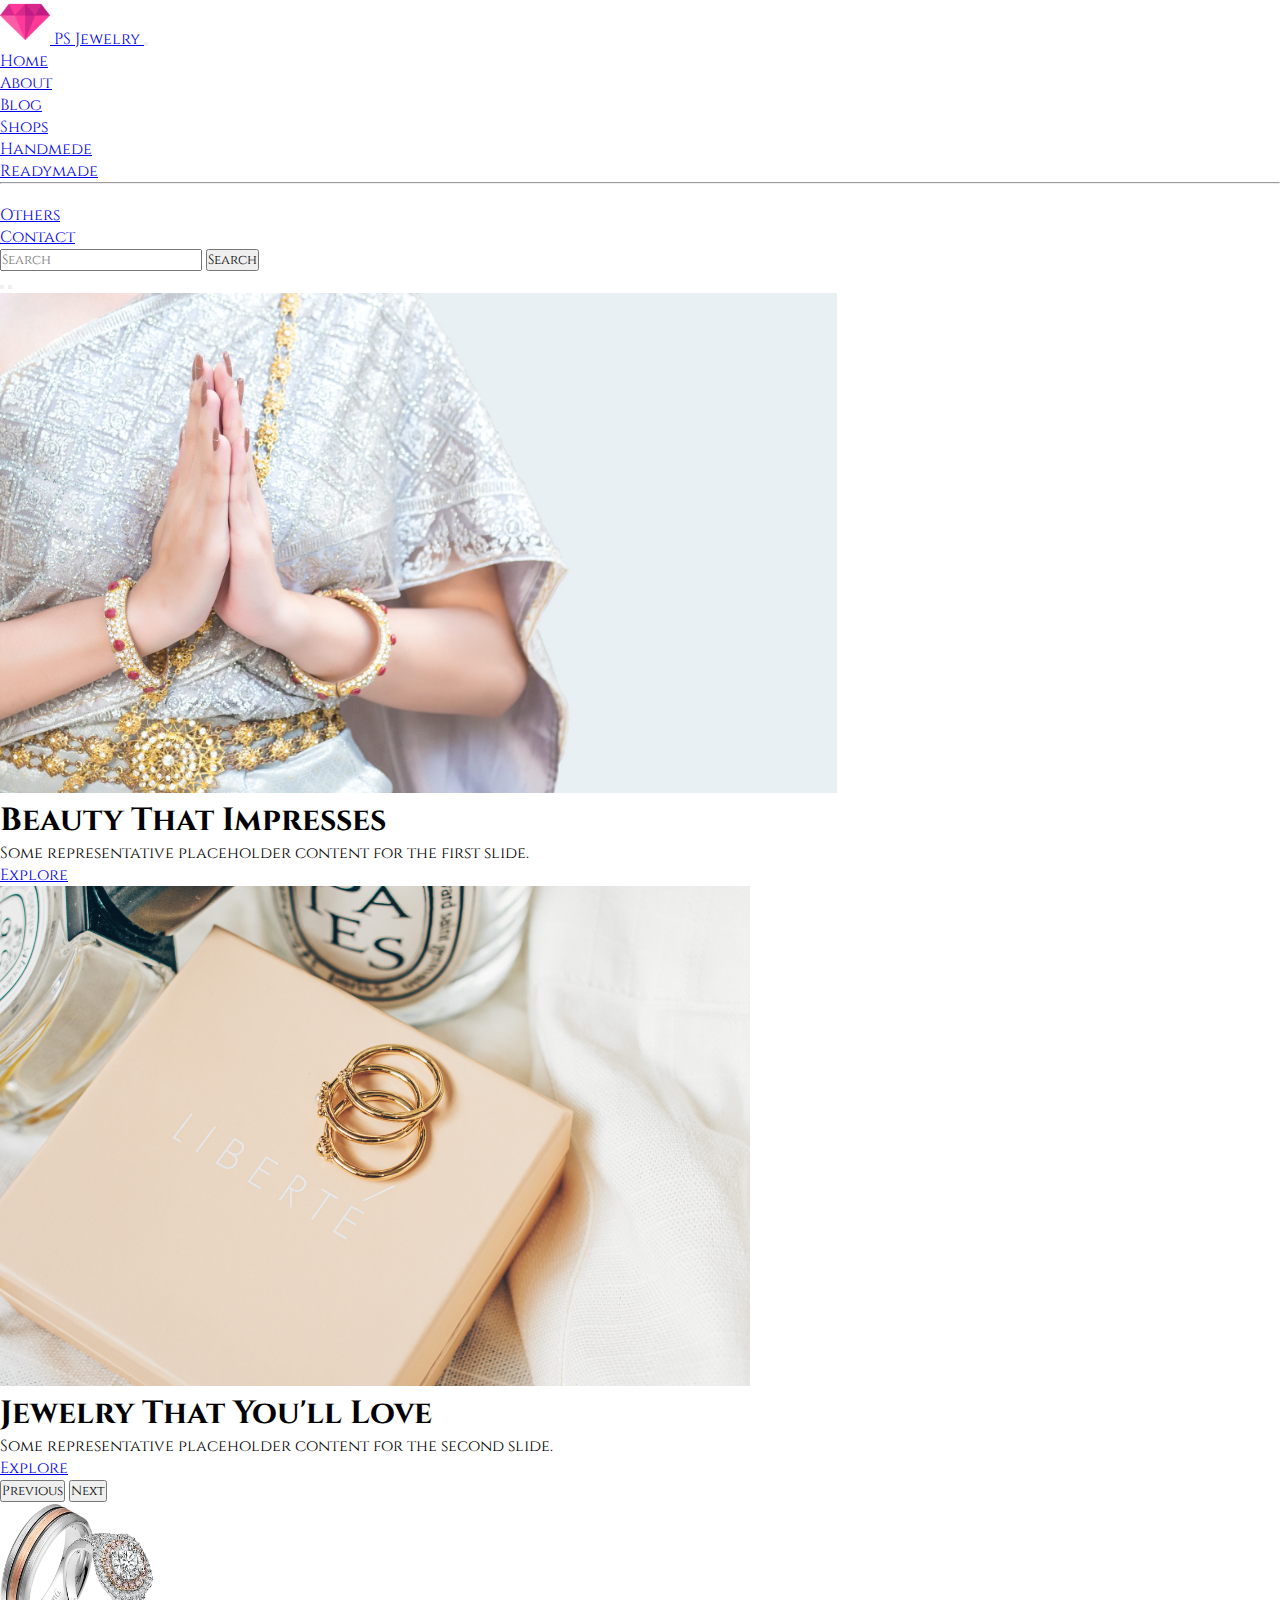
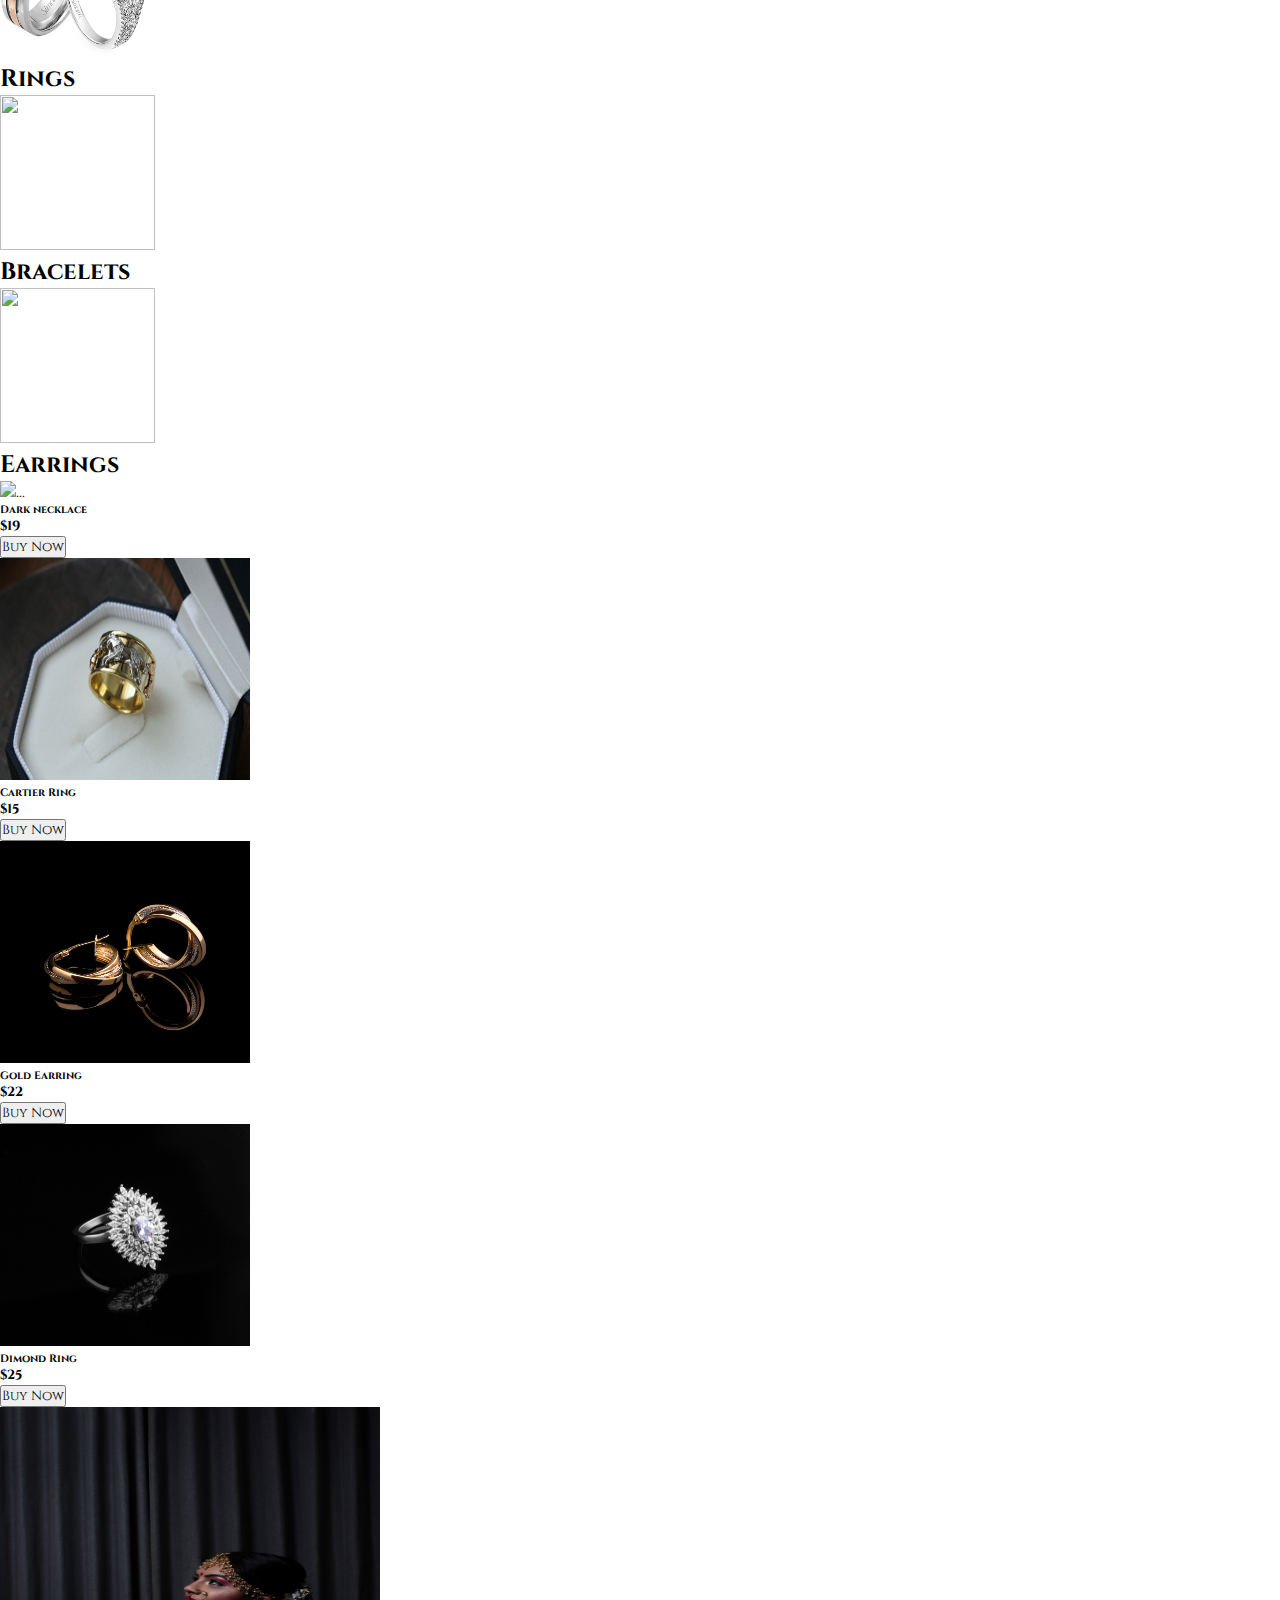
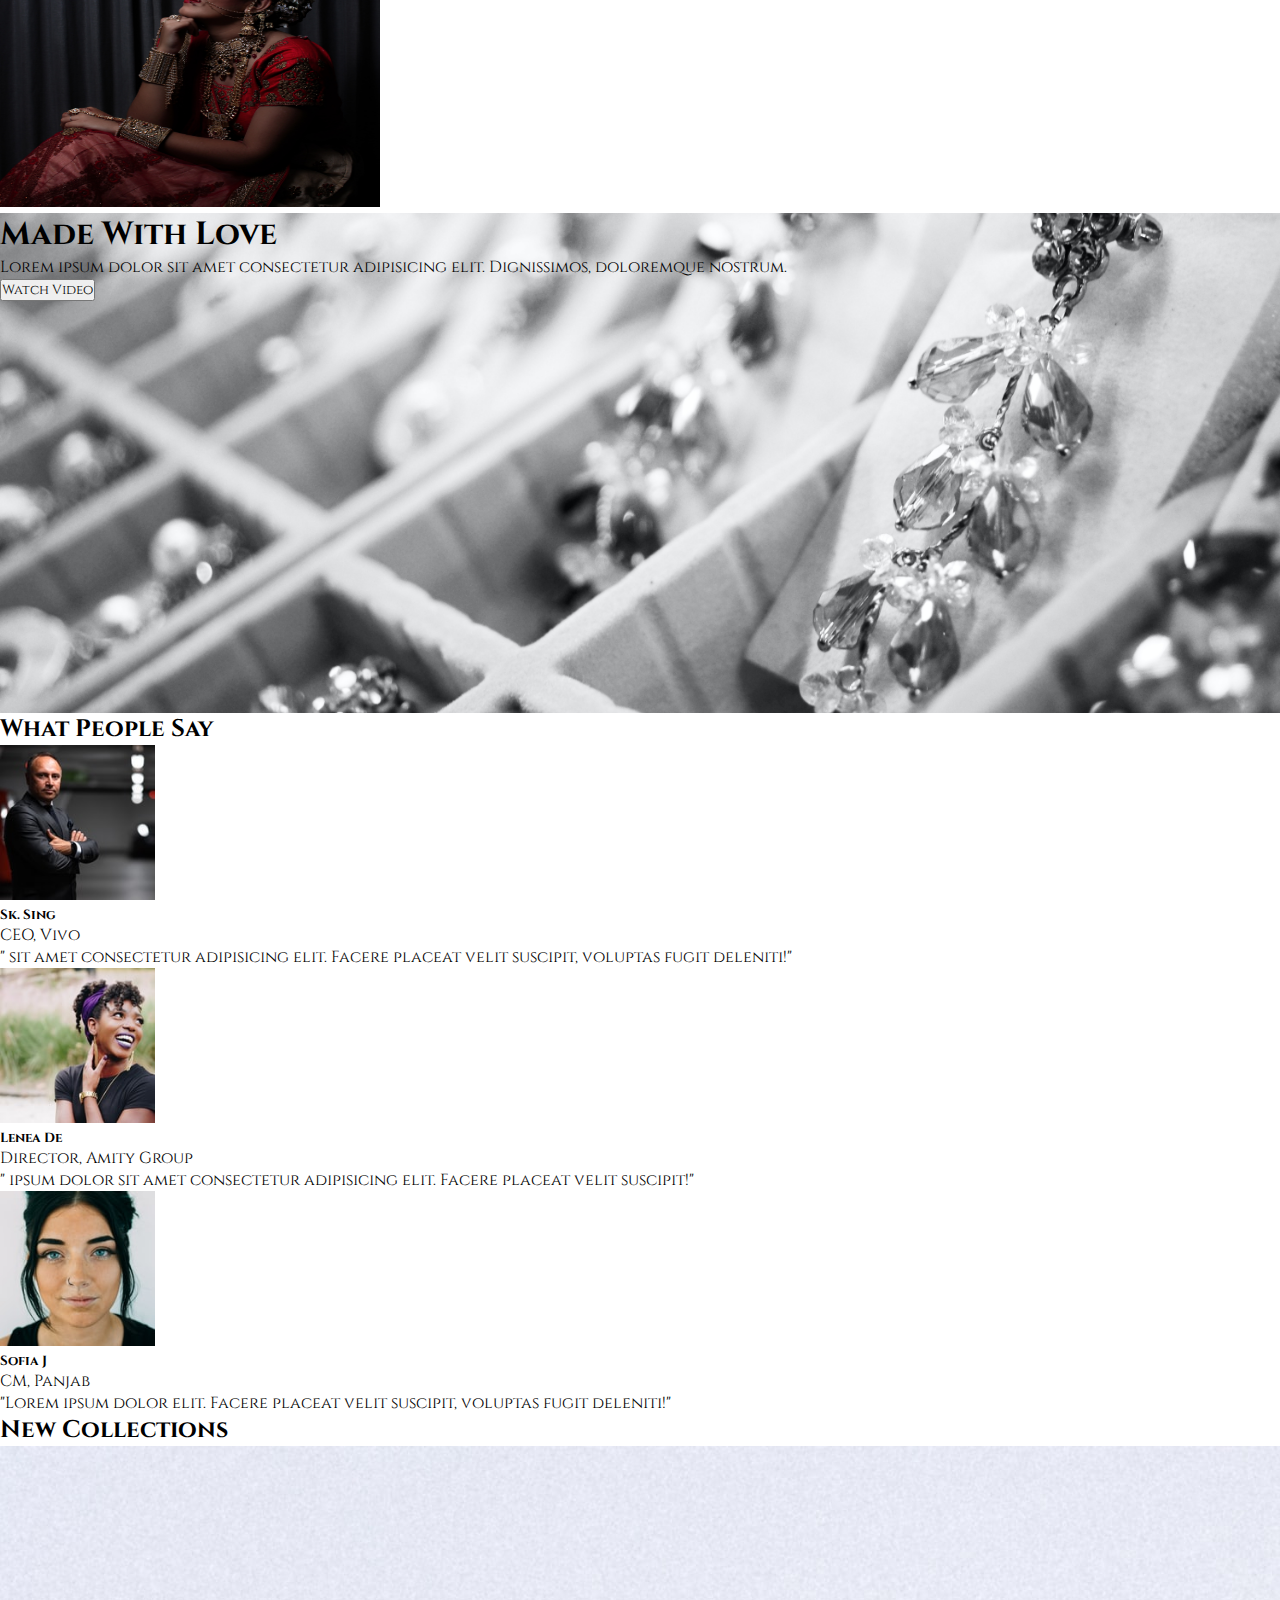
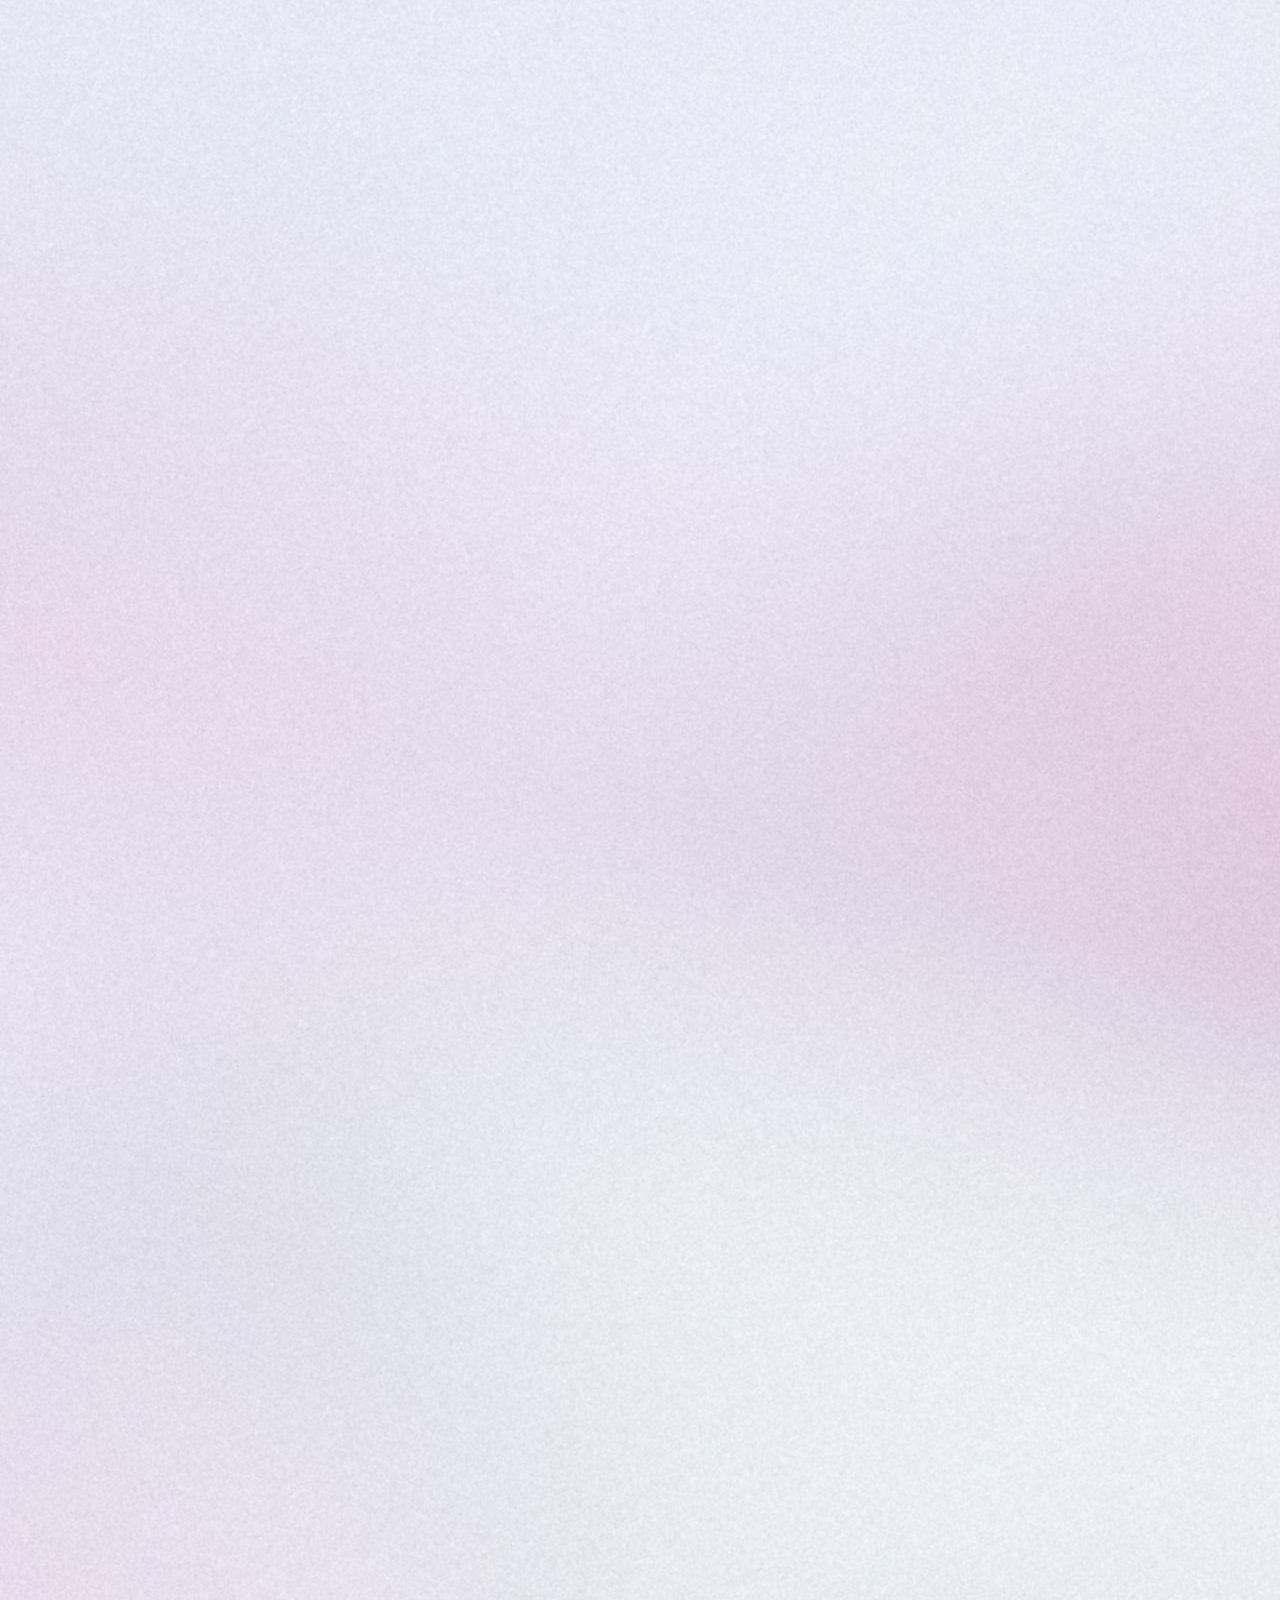
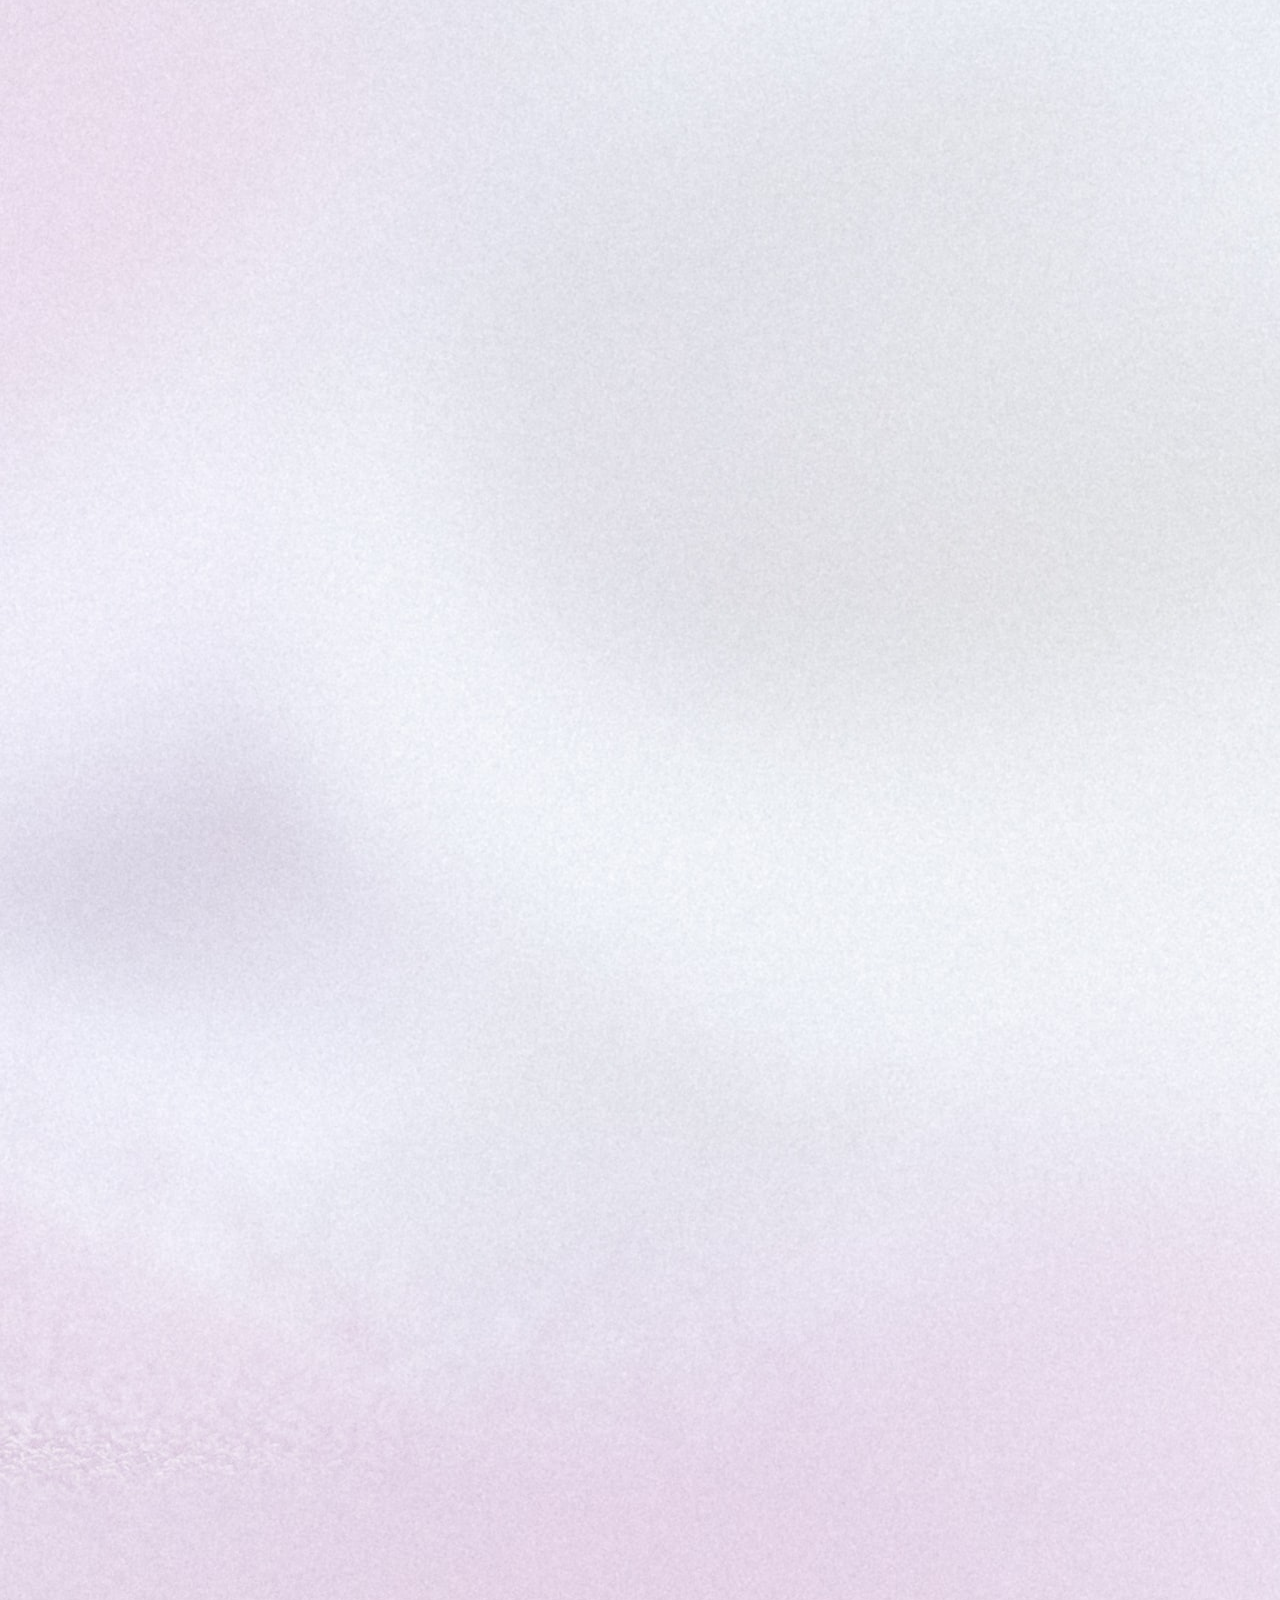
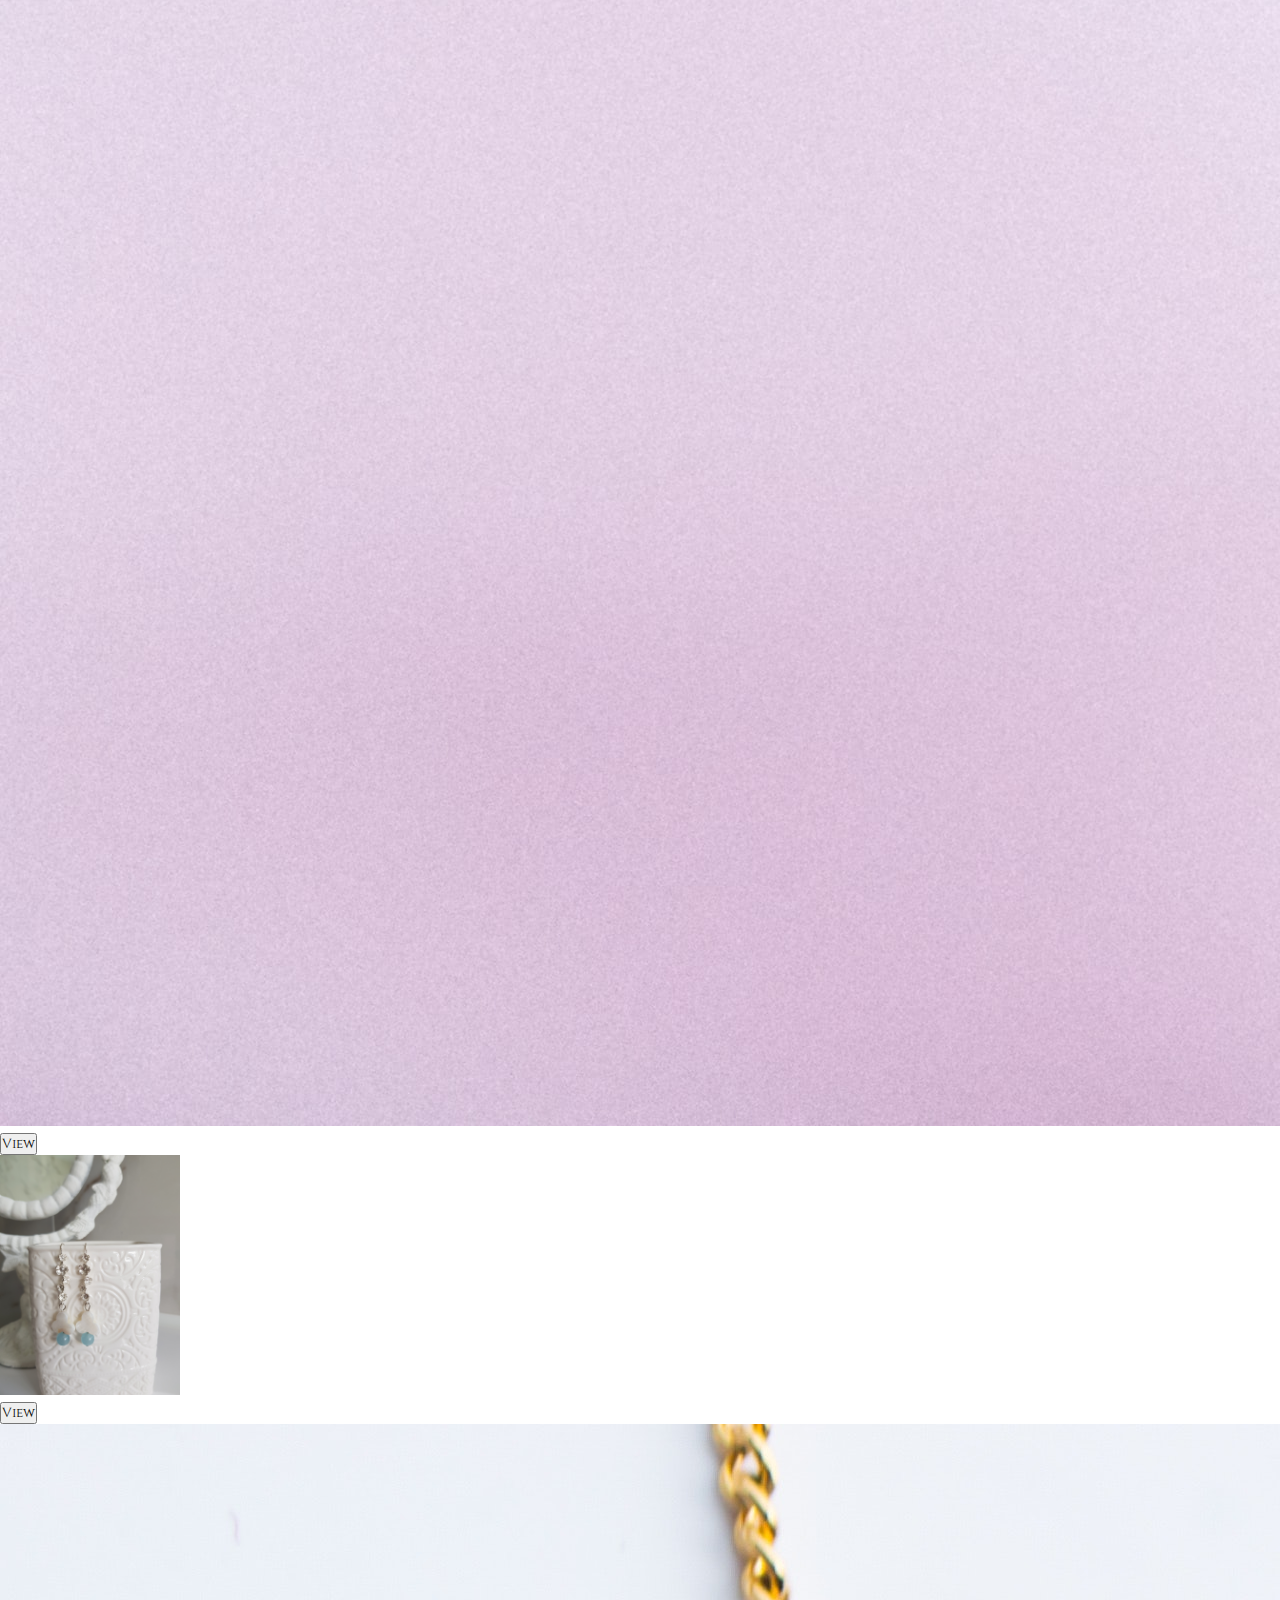
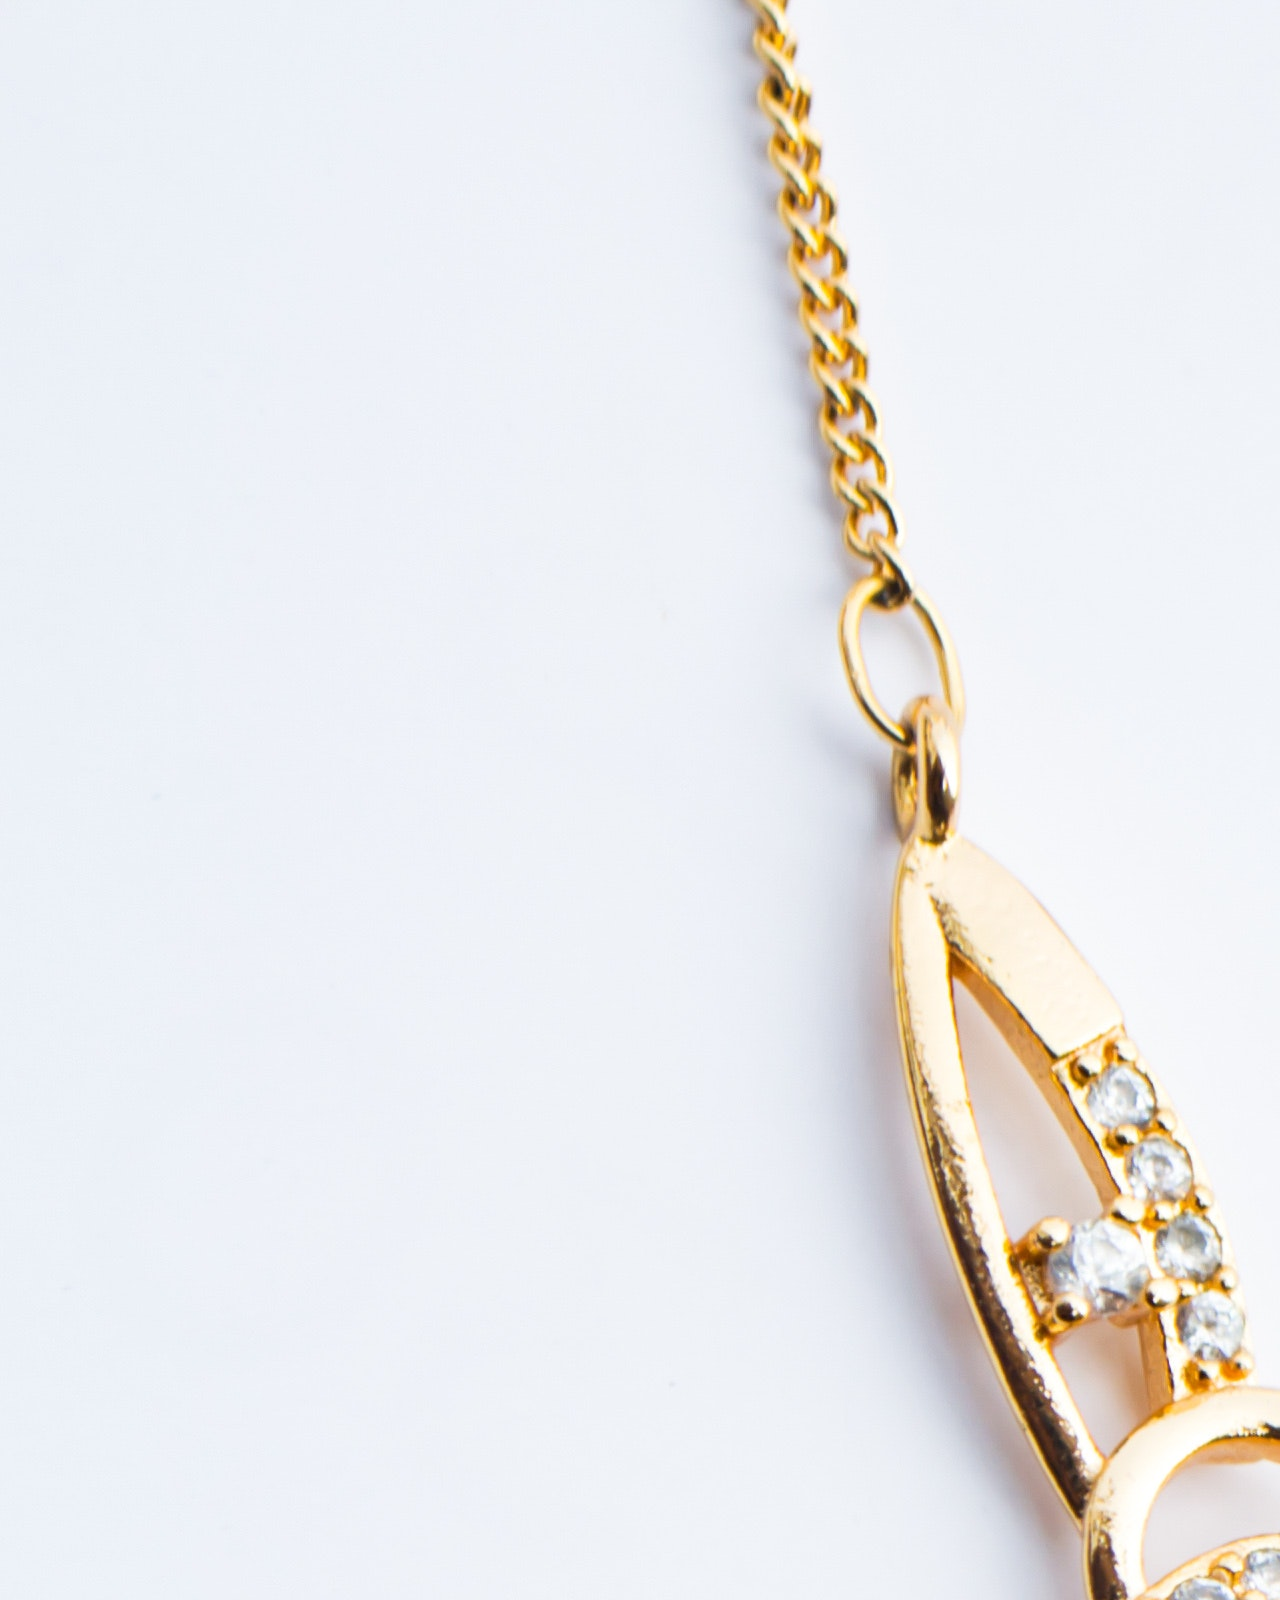
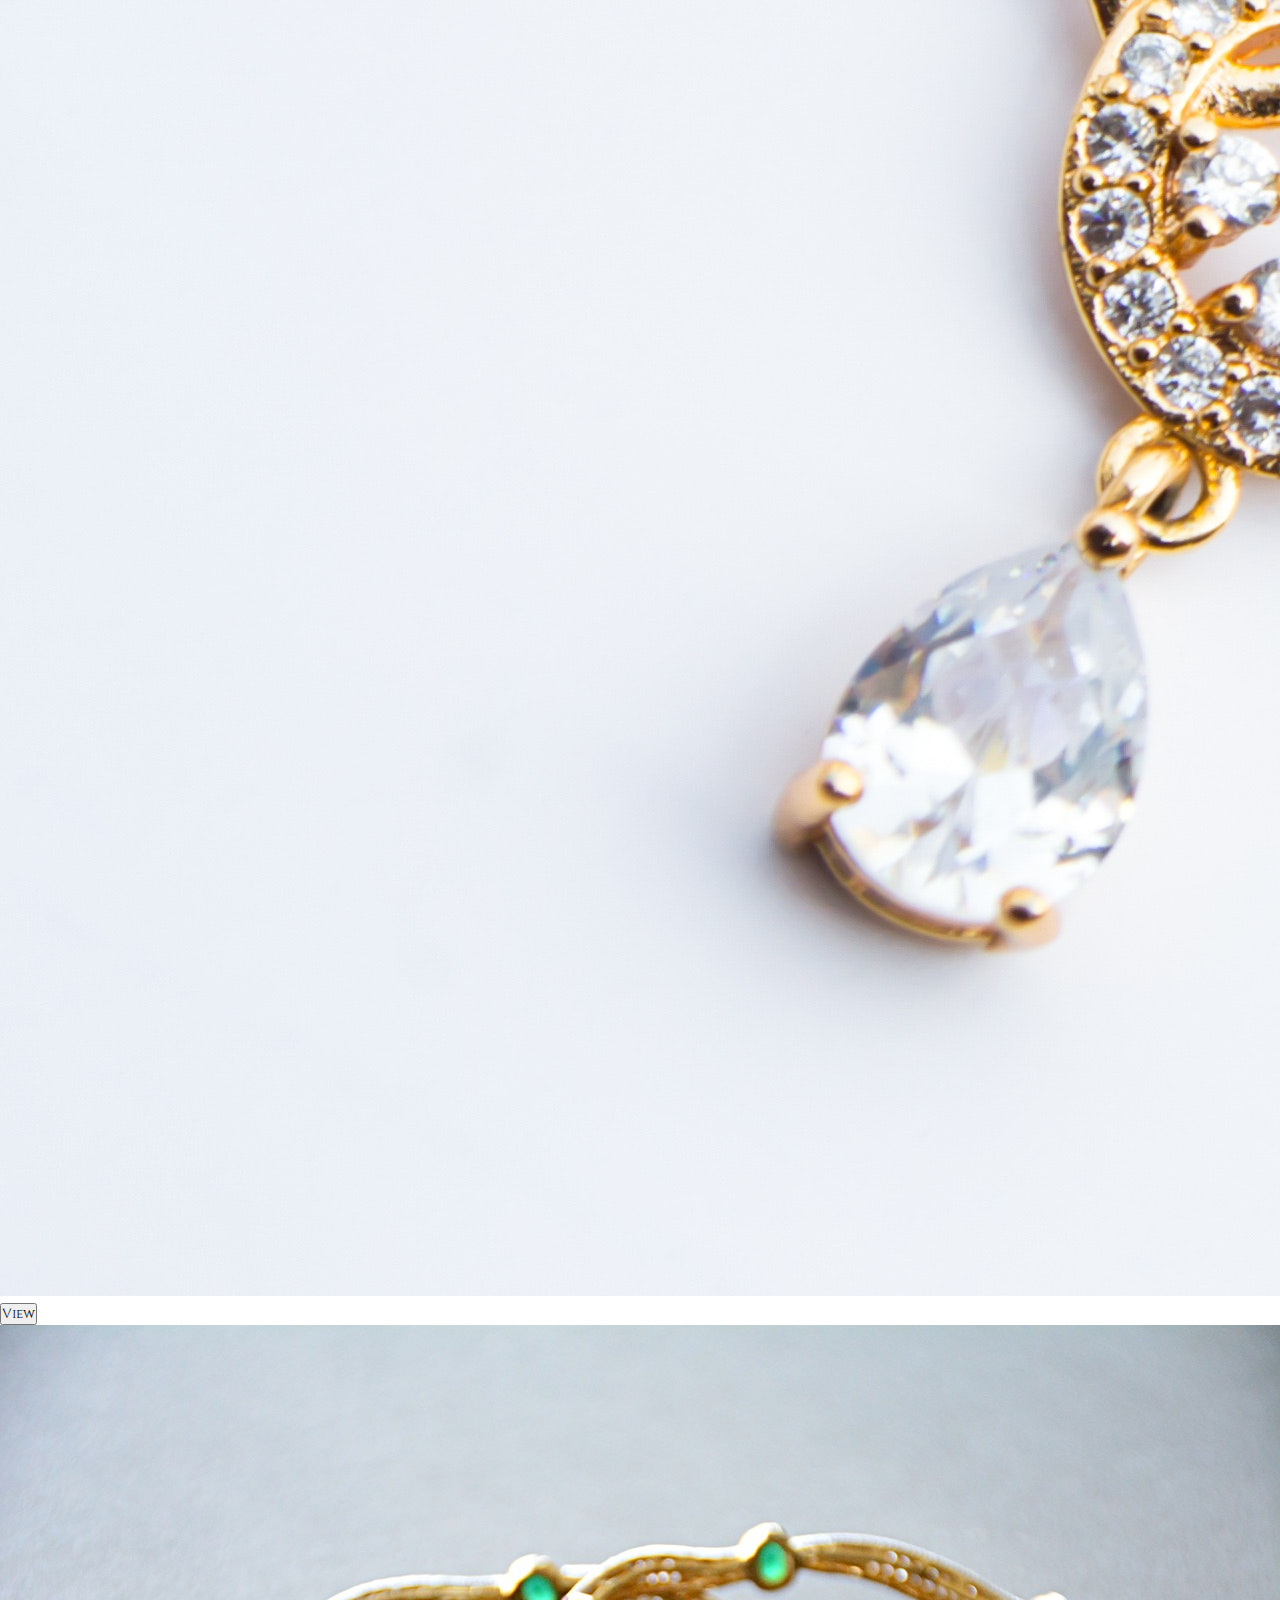
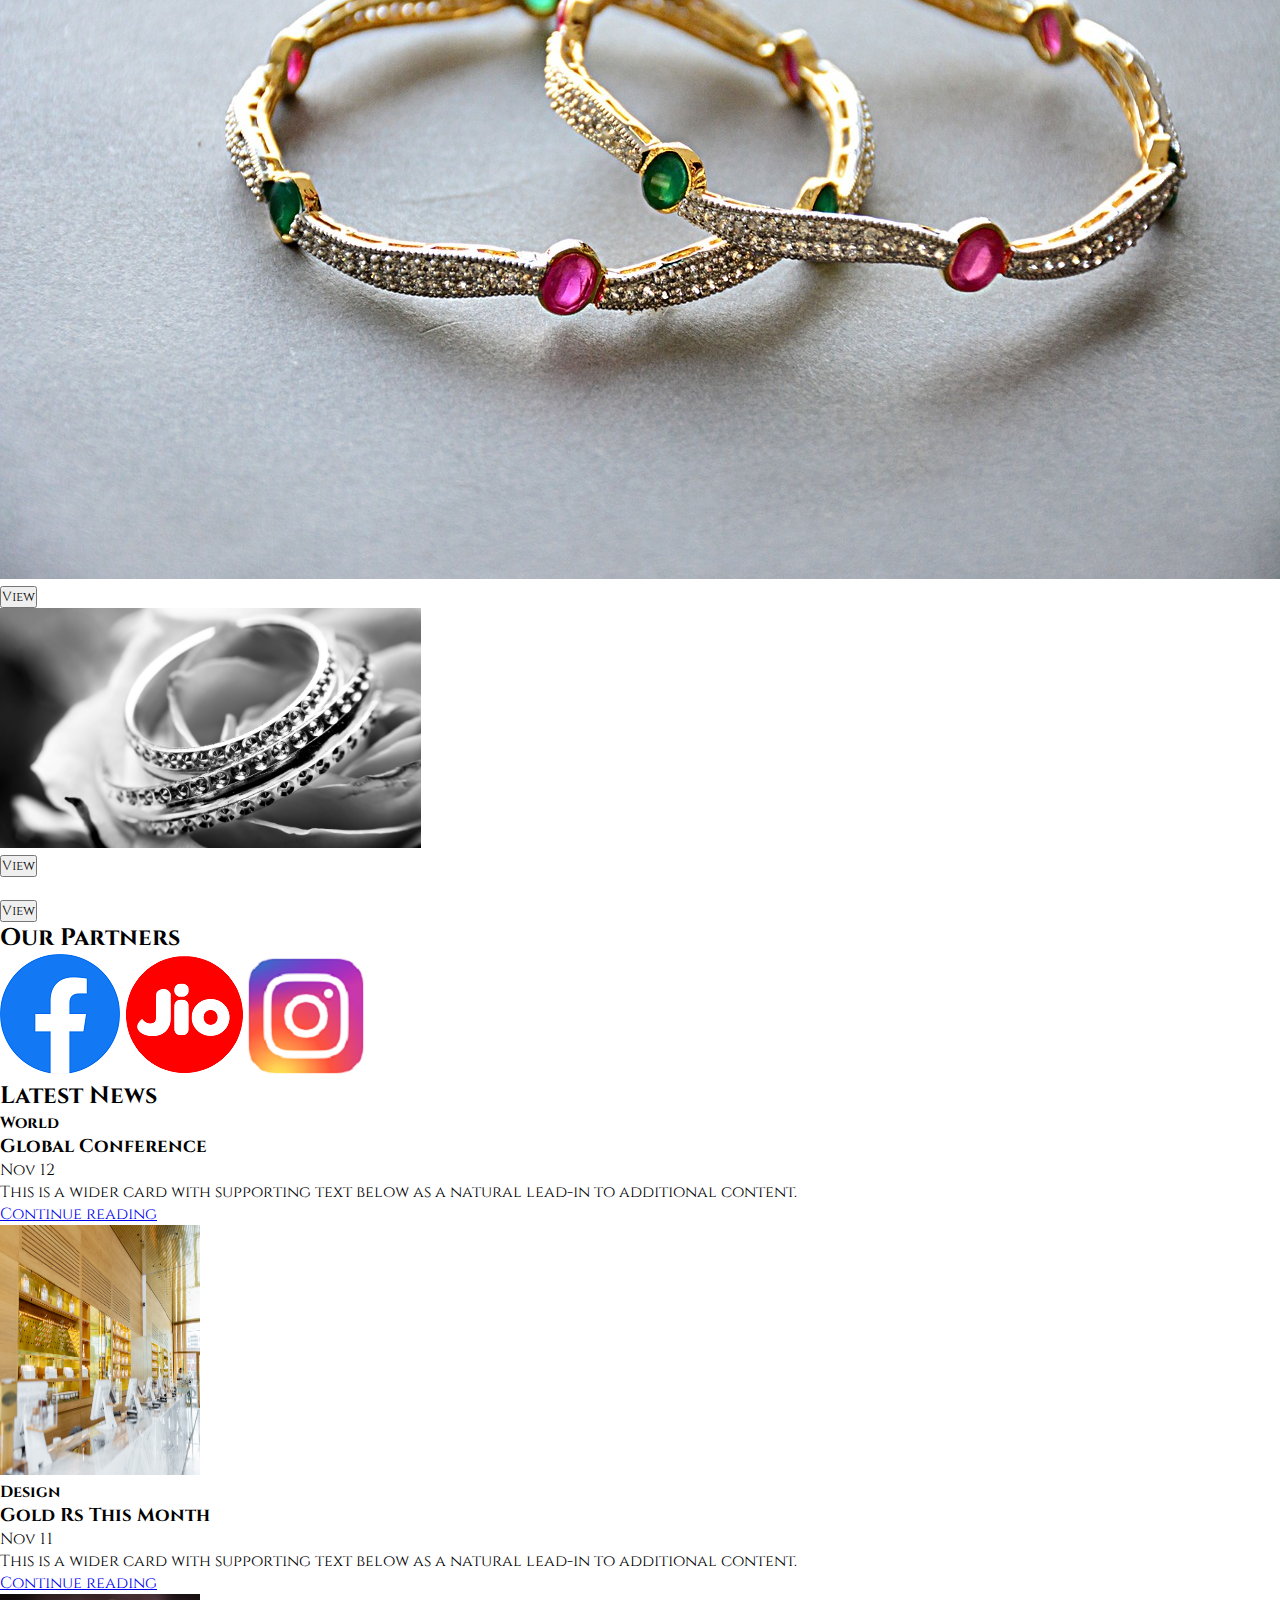
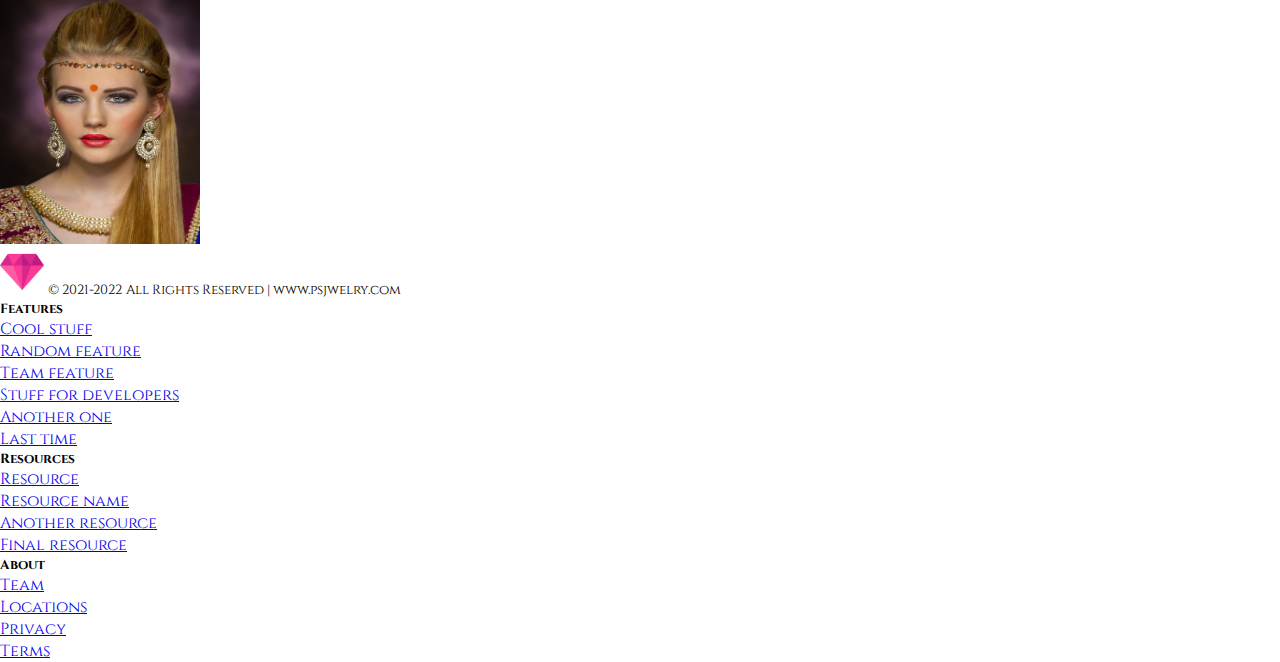
==== index.html @ ccd8ac76 "Update index.html" ====
<!doctype html>
<html lang="en">

<head>
  <!-- Required meta tags -->
  <meta charset="utf-8">
  <meta name="viewport" content="width=device-width, initial-scale=1">

  <!-- Bootstrap CSS -->
  <link href="https://cdn.jsdelivr.net/npm/bootstrap@5.0.2/dist/css/bootstrap.min.css" rel="stylesheet"
    integrity="sha384-EVSTQN3/azprG1Anm3QDgpJLIm9Nao0Yz1ztcQTwFspd3yD65VohhpuuCOmLASjC" crossorigin="anonymous">


  <title>PS Jewelry</title>
  <link rel="stylesheet" href="style.css">
</head>

<body>

  <nav class="navbar navbar-expand-lg navbar-light bg-light fixed-top">
    <div class="container-fluid">
      <a class="navbar-brand col-md-4" href="#">
        <img src="../img/logo1.png" alt="" width="50" height="44">
        PS Jewelry
      </a>
      <button class="navbar-toggler" type="button" data-bs-toggle="collapse" data-bs-target="#navbarSupportedContent"
        aria-controls="navbarSupportedContent" aria-expanded="false" aria-label="Toggle navigation">
        <span class="navbar-toggler-icon"></span>
      </button>
      <div class="collapse navbar-collapse justify-content-md-center" id="navbarSupportedContent">
        <ul class="navbar-nav me-auto mb-2 mb-lg-0">
          <li class="nav-item">
            <a class="nav-link active" aria-current="page" href="#">Home</a>
          </li>
          <li class="nav-item">
            <a class="nav-link" href="/about.html">About</a>
          </li>
          <li class="nav-item">
            <a class="nav-link" href="/blog.html">Blog</a>
          </li>
          <li class="nav-item dropdown">
            <a class="nav-link dropdown-toggle" href="#" id="navbarDropdown" role="button" data-bs-toggle="dropdown"
              aria-expanded="false">
              Shops
            </a>
            <ul class="dropdown-menu" aria-labelledby="navbarDropdown">
              <li><a class="dropdown-item" href="#">Handmede</a></li>
              <li><a class="dropdown-item" href="#">Readymade</a></li>
              <li>
                <hr class="dropdown-divider">
              </li>
              <li><a class="dropdown-item" href="#">Others</a></li>
            </ul>
          </li>
          <li class="nav-item">
            <a class="nav-link" href="/contact.html">Contact</a>
          </li>
        </ul>
        <form class="d-flex">
          <input class="form-control me-1" type="search" placeholder="Search" aria-label="Search">
          <button class="btn btn-outline-secondary" type="submit">Search</button>
        </form>
      </div>
    </div>
  </nav>

  <div id="carouselExampleCaptions" class="carousel slide carousel-fade" data-bs-ride="carousel">
    <div class="carousel-indicators">
      <button type="button" data-bs-target="#carouselExampleCaptions" data-bs-slide-to="0" class="active"
        aria-current="true" aria-label="Slide 1"></button>
      <button type="button" data-bs-target="#carouselExampleCaptions" data-bs-slide-to="1" aria-label="0"></button>

    </div>
    <div class="carousel-inner ">
      <div class="carousel-item active">
        <img src="../img/bg1.jpg" class="d-block w-100" alt="..." height="500px">
        <div class="carousel-caption text-dark d-md-block mb-4 text-end">
          <h1 class="display-4 fw-normal">Beauty That Impresses</h1>
          <p class="lead fw-normal ">Some representative placeholder content for the first slide.</p>
          <a class="btn btn-outline-secondary" href="#">Explore</a>
        </div>
      </div>
      <div class="carousel-item">
        <img src="../img/bg3.jpg" class="d-block w-100" alt="..." height="500px">
        <div class="carousel-caption text-dark d-md-block mb-4">
          <h1 class="display-4 fw-normal">Jewelry That You'll Love</h1>
          <p class="lead fw-normal">Some representative placeholder content for the second slide.</p>
          <a class="btn btn-outline-secondary" href="#">Explore</a>
        </div>
      </div>
    </div>
    <button class="carousel-control-prev" type="button" data-bs-target="#carouselExampleCaptions" data-bs-slide="prev">
      <span class="carousel-control-prev-icon" aria-hidden="true"></span>
      <span class="visually-hidden">Previous</span>
    </button>
    <button class="carousel-control-next" type="button" data-bs-target="#carouselExampleCaptions" data-bs-slide="next">
      <span class="carousel-control-next-icon" aria-hidden="true"></span>
      <span class="visually-hidden">Next</span>
    </button>
  </div>

  <div class="container mt-5 mb-5">

    <!-- Three columns of text below the carousel -->
    <div class="row justify-content-end">
      <div class="col-md-4 text-center p-4">
        <img class="bd-placeholder-img" width="155" height="155" src="../img/img4.png" alt="">
        <h2>Rings</h2>
      </div>
      <div class="col-md-4 text-center p-4">
        <img class="bd-placeholder-img " width="155" height="155" src=".../img/img3.PNG" alt="">
        <h2>Bracelets</h2>
      </div>
      <div class="col-md-4 text-center p-4">
        <img class="bd-placeholder-img " width="155" height="155" src=".../img/img1.png" alt="">
        <h2>Earrings</h2>
      </div>
    </div>

    <div class="row featurette my-5">
      <div class="col-md-7 order-md-2">
        <div class="row row-cols-1 row-cols-md-2 g-4">
          <div class="col">
            <div class="card">
              <img src=".../img/m1.jpg" class="card-img-top" alt="..." height="222" width="250">
              <div class="card-body d-flex justify-content-between align-items-center">
                <h6 class="card-title">Dark necklace</h6>
                <h5 class="card-title pricing-card-title">$19</h5>
                <button type="button" class="btn btn-danger btn-sm">Buy Now</button>
              </div>
            </div>
          </div>
          <div class="col">
            <div class="card">
              <img src="img/m2.jpg" class="card-img-top" alt="..." height="222" width="250">
              <div class="card-body d-flex justify-content-between align-items-center">
                <h6 class="card-title">Cartier Ring</h6>
                <h5 class="card-title pricing-card-title">$15</h5>
                <button type="button" class="btn btn-danger btn-sm">Buy Now</button>
              </div>
            </div>
          </div>
          <div class="col">
            <div class="card">
              <img src="img/m3.jpg" class="card-img-top" alt="..." height="222" width="250">
              <div class="card-body d-flex justify-content-between align-items-center">
                <h6 class="card-title">Gold Earring</h6>
                <h5 class="card-title pricing-card-title">$22</h5>
                <button type="button" class="btn btn-danger btn-sm">Buy Now</button>
              </div>
            </div>
          </div>
          <div class="col">
            <div class="card">
              <img src="img/m4.jpg" class="card-img-top" alt="..." height="222" width="250">
              <div class="card-body d-flex justify-content-between align-items-center">
                <h6 class="card-title">Dimond Ring</h6>
                <h5 class="card-title pricing-card-title">$25</h5>
                <button type="button" class="btn btn-danger btn-sm">Buy Now</button>
              </div>
            </div>
          </div>
        </div>
      </div>
      <div class="col-md-5  d-sm-none d-md-block">
        <img class="bd-placeholder-img-lg featurette-image img-fluid mx-auto" width="380" height="400"
          src="img/bg4.jpg" alt="">

      </div>
    </div>
  </div>

  <div class="bg-image d-flex justify-content-center align-items-center flex-column">
    <h1 class="text-dark display-4 fw-normal"">Made With Love</h1>
  <p  class=" lead fw-normal ">Lorem ipsum dolor sit amet consectetur adipisicing elit. Dignissimos, doloremque nostrum.</p>
  <button class=" btn btn-warning" type="submit">Watch Video</button>
  </div>

  <div class="container">
    <h2 class="display-6 fw-normal text-center my-5">What People Say</h2>
    <div class="row justify-content-end">
      <div class="col-md-4 text-center p-4">
        <img class="bd-placeholder-img rounded-circle" width="155" height="155" src="img/cus3.jpg" alt="">
        <h5>Sk. Sing</h5>
        <p>CEO, Vivo</p>
        <p> " sit amet consectetur adipisicing elit. Facere placeat velit suscipit, voluptas fugit deleniti!"</p>
      </div>
      <div class="col-md-4 text-center p-4">
        <img class="bd-placeholder-img rounded-circle" width="155" height="155" src="img/cus2.jpg" alt="">
        <h5>Lenea De</h5>
        <p>Director, Amity Group</p>
        <p> " ipsum dolor sit amet consectetur adipisicing elit. Facere placeat velit suscipit!"</p>
      </div>
      <div class="col-md-4 text-center p-4">
        <img class="bd-placeholder-img rounded-circle" width="155" height="155" src="img/cus1.jpg" alt="">
        <h5>Sofia J</h5>
        <p>CM, Panjab</p>
        <p> "Lorem ipsum dolor elit. Facere placeat velit suscipit, voluptas fugit deleniti!"</p>
      </div>
    </div>
  </div>

  <div class="container">
    <h2 class="display-6 fw-normal text-center my-5">New Collections</h2>
    <div class="row row-cols-1 row-cols-sm-2 row-cols-md-3 g-3">
      <div class="col">
        <div class="card shadow-sm">
          <img src="img/thum2.jpg" alt="">
          <div class="card-body">
            <div class="d-flex justify-content-center align-items-center">
              <div class="btn">
                <button type="button" class="btn btn-sm btn-outline-danger">View</button>
              </div>
            </div>
          </div>
        </div>
      </div>
      <div class="col">
        <div class="card shadow-sm">
          <img src="img/thum3.jpg" alt="" height="240px">
          <div class="card-body">
            <div class="d-flex justify-content-center align-items-center">
              <div class="btn">
                <button type="button" class="btn btn-sm btn-outline-danger">View</button>
              </div>
            </div>
          </div>
        </div>
      </div>
      <div class="col">
        <div class="card shadow-sm">
          <img src="img/thum4.jpg" alt="">

          <div class="card-body">
            <div class="d-flex justify-content-center align-items-center">
              <div class="btn">
                <button type="button" class="btn btn-sm btn-outline-danger">View</button>
              </div>
            </div>
          </div>
        </div>
      </div>

      <div class="col">
        <div class="card shadow-sm">
          <img src="img/thum1.jpg" alt="">

          <div class="card-body">
            <div class="d-flex justify-content-center align-items-center">
              <div class="btn">
                <button type="button" class="btn btn-sm btn-outline-danger">View</button>
              </div>
            </div>
          </div>
        </div>
      </div>
      <div class="col">
        <div class="card shadow-sm">
          <img src="img/thum5.jpg" alt="" height="240px">

          <div class="card-body">
            <div class="d-flex justify-content-center align-items-center">
              <div class="btn">
                <button type="button" class="btn btn-sm btn-outline-danger">View</button>
              </div>
            </div>
          </div>
        </div>
      </div>
      <div class="col">
        <div class="card shadow-sm">
          <img src="img/thum6.jpg" alt="">
          <div class="card-body">
            <div class="d-flex justify-content-center align-items-center">
              <div class="btn">
                <button type="button" class="btn btn-sm btn-outline-danger">View</button>
              </div>
            </div>
          </div>
        </div>
      </div>
    </div>

    <div class="container my-4">
      <div class="h-100 p-4 text-white bg-dark rounded-3 d-flex align-items-center justify-content-center flex-column">
        <h2 class="display-6 fw-normal text-center my-4">Our Partners</h2>
        <div class="row">
          <div class=" d-flex justify-content-center align-items-center flex-wrap">
            <img class="p4 m-4 img-fluid" src="img/pat3.png" alt="">
            <img class="p4 m-4 img-fluid" src="img/pat4.png" alt="">
            <img class="p4 m-4 img-fluid" src="img/pat5.png" alt="">
          </div>
        </div>
      </div>
    </div>

    <div class="row mb-2">
      <h2 class="display-6 fw-normal text-center my-4">Latest News</h2>
      <div class="col-md-6">
        <div class="row g-0 border rounded overflow-hidden flex-md-row mb-4 shadow-sm h-md-250 position-relative">
          <div class="col p-4 d-flex flex-column position-static">
            <strong class="d-inline-block mb-2 text-primary">World</strong>
            <h3 class="mb-0">Global Conference</h3>
            <div class="mb-1 text-muted">Nov 12</div>
            <p class="card-text mb-auto">This is a wider card with supporting text below as a natural lead-in to
              additional content.</p>
            <a href="#" class="stretched-link">Continue reading</a>
          </div>
          <div class="col-auto d-none d-lg-block">
            <img class="bd-placeholder-img" width="200" height="250" src="img/bg6.jpg" alt="">
          </div>
        </div>
      </div>
      <div class="col-md-6">
        <div class="row g-0 border rounded overflow-hidden flex-md-row mb-4 shadow-sm h-md-250 position-relative">
          <div class="col p-4 d-flex flex-column position-static">
            <strong class="d-inline-block mb-2 text-success">Design</strong>
            <h3 class="mb-0">Gold Rs This Month</h3>
            <div class="mb-1 text-muted">Nov 11</div>
            <p class="mb-auto">This is a wider card with supporting text below as a natural lead-in to additional
              content.</p>
            <a href="#" class="stretched-link">Continue reading</a>
          </div>
          <div class="col-auto d-none d-lg-block">
            <img class="bd-placeholder-img" width="200" height="250" src="img/gold1.jpg" alt="">

          </div>
        </div>
      </div>

    </div>
  </div>

  <div class="container mt-4">
    <footer class="pt-4 my-md-5 pt-md-5 border-top ">
      <div class="row ">
        <div class="col-3 col-md">
          <img class="mb-2" src="img/logo1.png" alt="" width="44" height="44">
          <small class="d-block mb-3 text-muted"> © 2021-2022</small>
          <small class="d-block mb-3 text-muted">All Rights Reserved | www.psjwelry.com</small>
        </div>
        <div class="col-3 col-md d-sm-none d-md-block d-none d-sm-block">
          <h5>Features</h5>
          <ul class="list-unstyled text-small">
            <li><a class="text-muted" href="#">Cool stuff</a></li>
            <li><a class="text-muted" href="#">Random feature</a></li>
            <li><a class="text-muted" href="#">Team feature</a></li>
            <li><a class="text-muted" href="#">Stuff for developers</a></li>
            <li><a class="text-muted" href="#">Another one</a></li>
            <li><a class="text-muted" href="#">Last time</a></li>
          </ul>
        </div>
        <div class="col-3 col-md d-sm-none d-md-block d-none d-sm-block">
          <h5>Resources</h5>
          <ul class="list-unstyled text-small">
            <li><a class="text-muted" href="#">Resource</a></li>
            <li><a class="text-muted" href="#">Resource name</a></li>
            <li><a class="text-muted" href="#">Another resource</a></li>
            <li><a class="text-muted" href="#">Final resource</a></li>
          </ul>
        </div>
        <div class="col-3 col-md d-sm-none d-md-block d-none d-sm-block">
          <h5>About</h5>
          <ul class="list-unstyled text-small">
            <li><a class="text-muted" href="#">Team</a></li>
            <li><a class="text-muted" href="#">Locations</a></li>
            <li><a class="text-muted" href="#">Privacy</a></li>
            <li><a class="text-muted" href="#">Terms</a></li>
          </ul>
        </div>
      </div>
    </footer>
  </div>
    <!-- Optional JavaScript; choose one of the two! -->

    <!-- Option 1: Bootstrap Bundle with Popper -->
    <script src="https://cdn.jsdelivr.net/npm/bootstrap@5.0.2/dist/js/bootstrap.bundle.min.js"
      integrity="sha384-MrcW6ZMFYlzcLA8Nl+NtUVF0sA7MsXsP1UyJoMp4YLEuNSfAP+JcXn/tWtIaxVXM"
      crossorigin="anonymous"></script>

    <!-- Option 2: Separate Popper and Bootstrap JS -->
    <!--
    <script src="https://cdn.jsdelivr.net/npm/@popperjs/core@2.9.2/dist/umd/popper.min.js" integrity="sha384-IQsoLXl5PILFhosVNubq5LC7Qb9DXgDA9i+tQ8Zj3iwWAwPtgFTxbJ8NT4GN1R8p" crossorigin="anonymous"></script>
    <script src="https://cdn.jsdelivr.net/npm/bootstrap@5.0.2/dist/js/bootstrap.min.js" integrity="sha384-cVKIPhGWiC2Al4u+LWgxfKTRIcfu0JTxR+EQDz/bgldoEyl4H0zUF0QKbrJ0EcQF" crossorigin="anonymous"></script>
    -->
</body>

</html>
---- style.css ----
@import url('https://fonts.googleapis.com/css2?family=Cinzel:wght@400;500&family=Jomhuria&display=swap');
*{
    font-family: 'Cinzel', serif;
    margin: 0;
    padding: 0;
}
.bg-image{
    background: url(/img/bg2.jpg)no-repeat center center/cover;
    height: 500px;

}
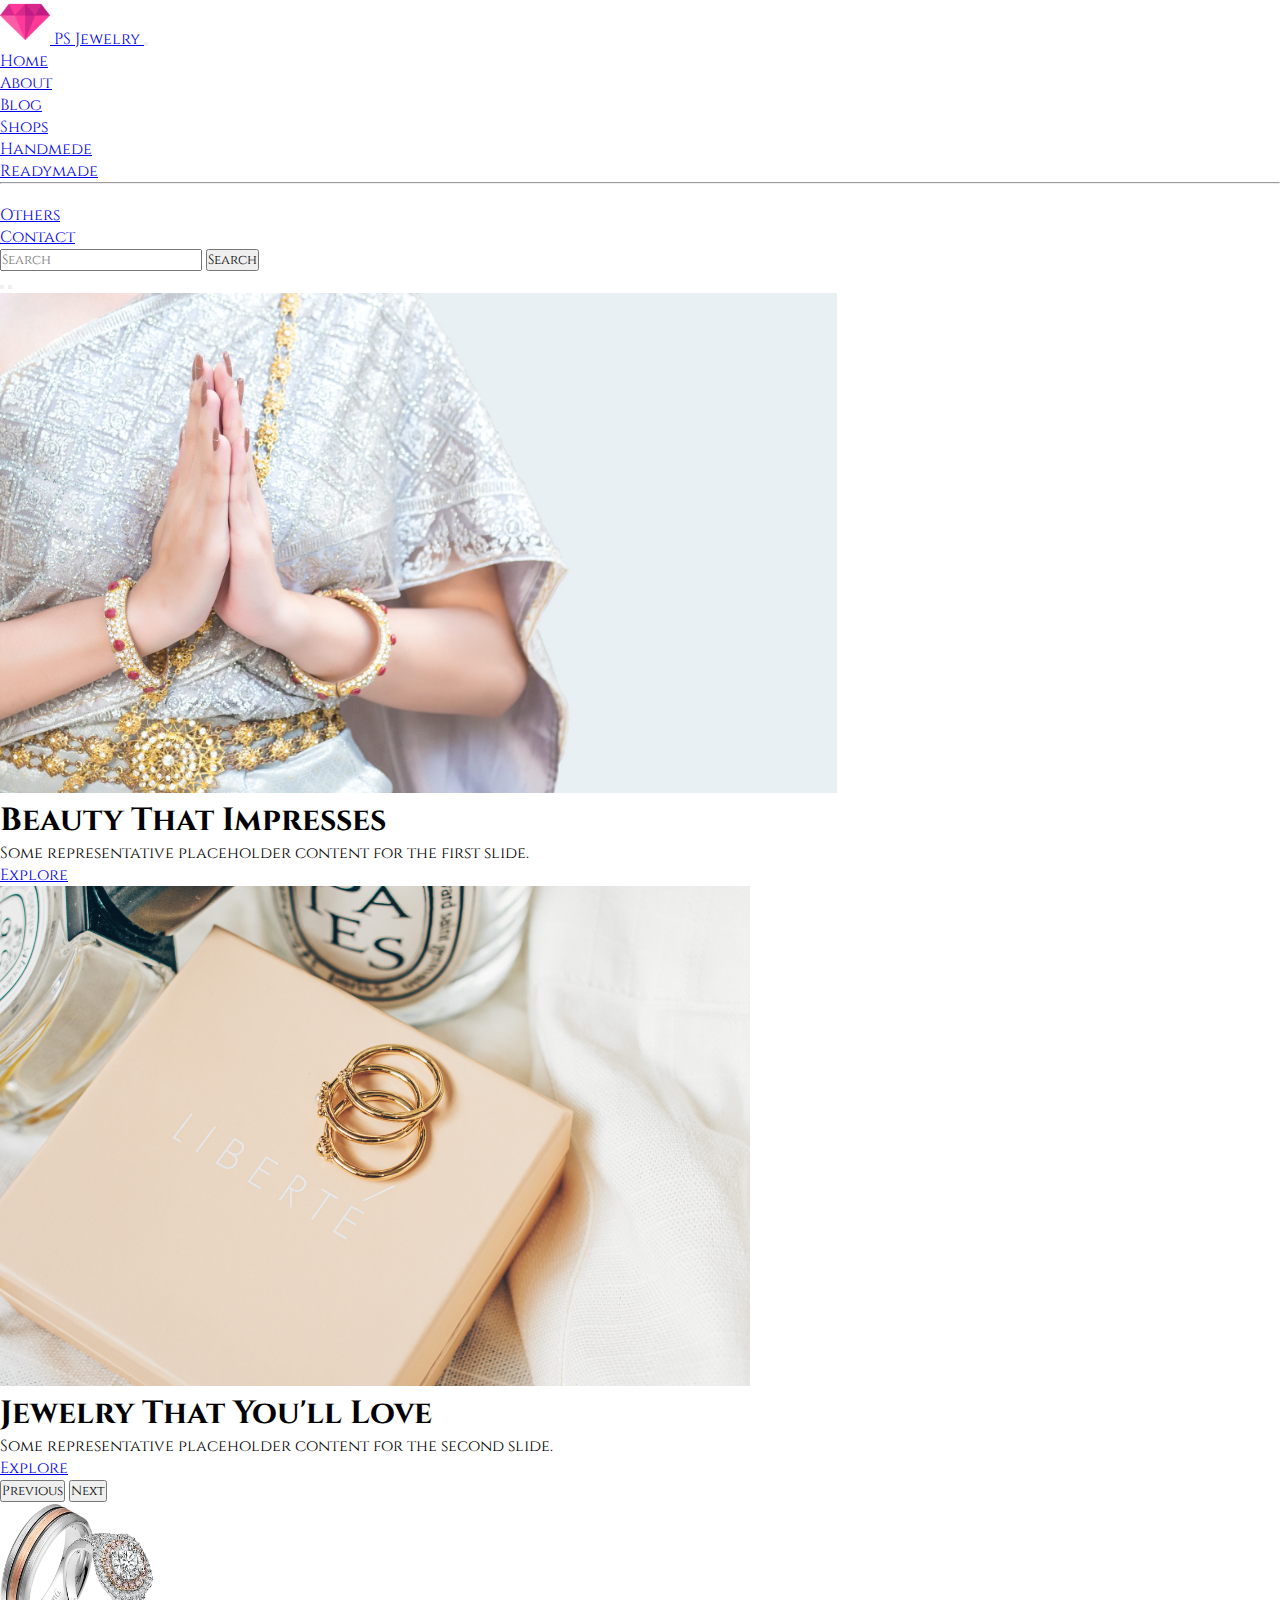
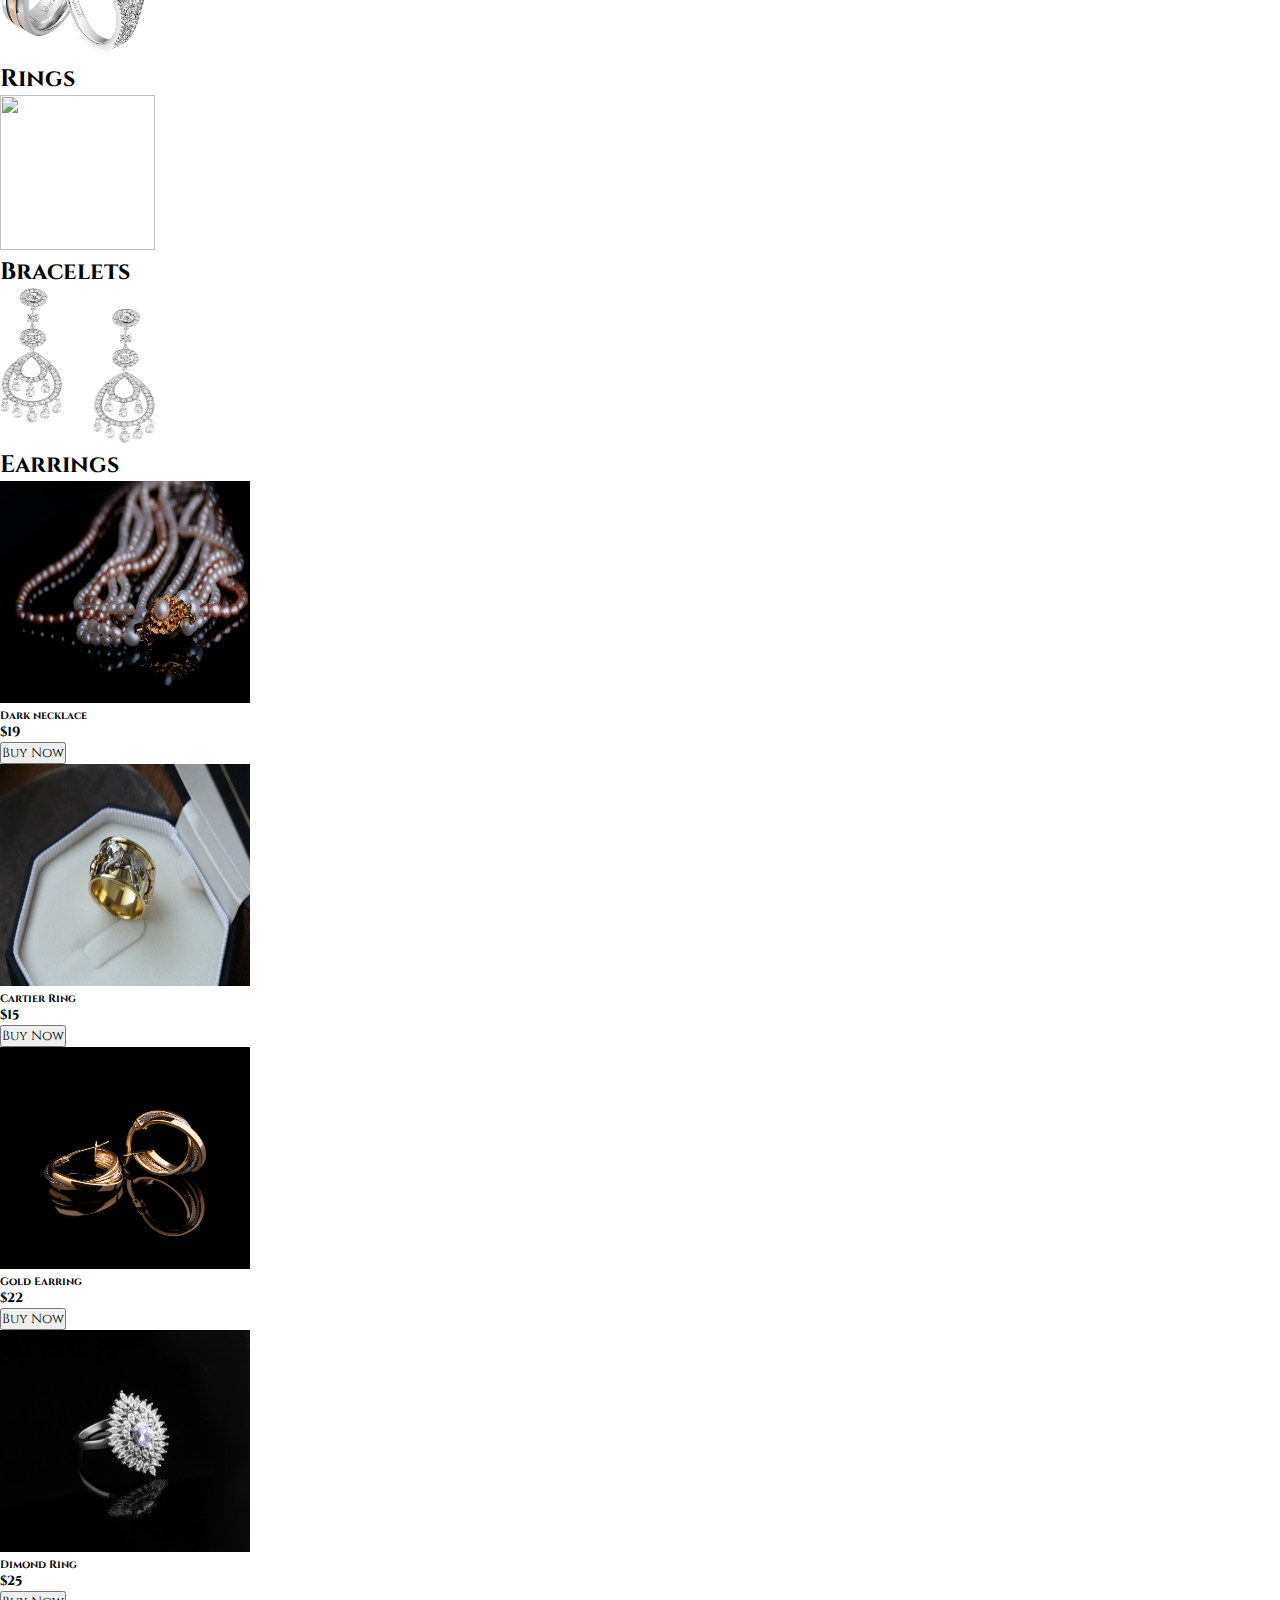
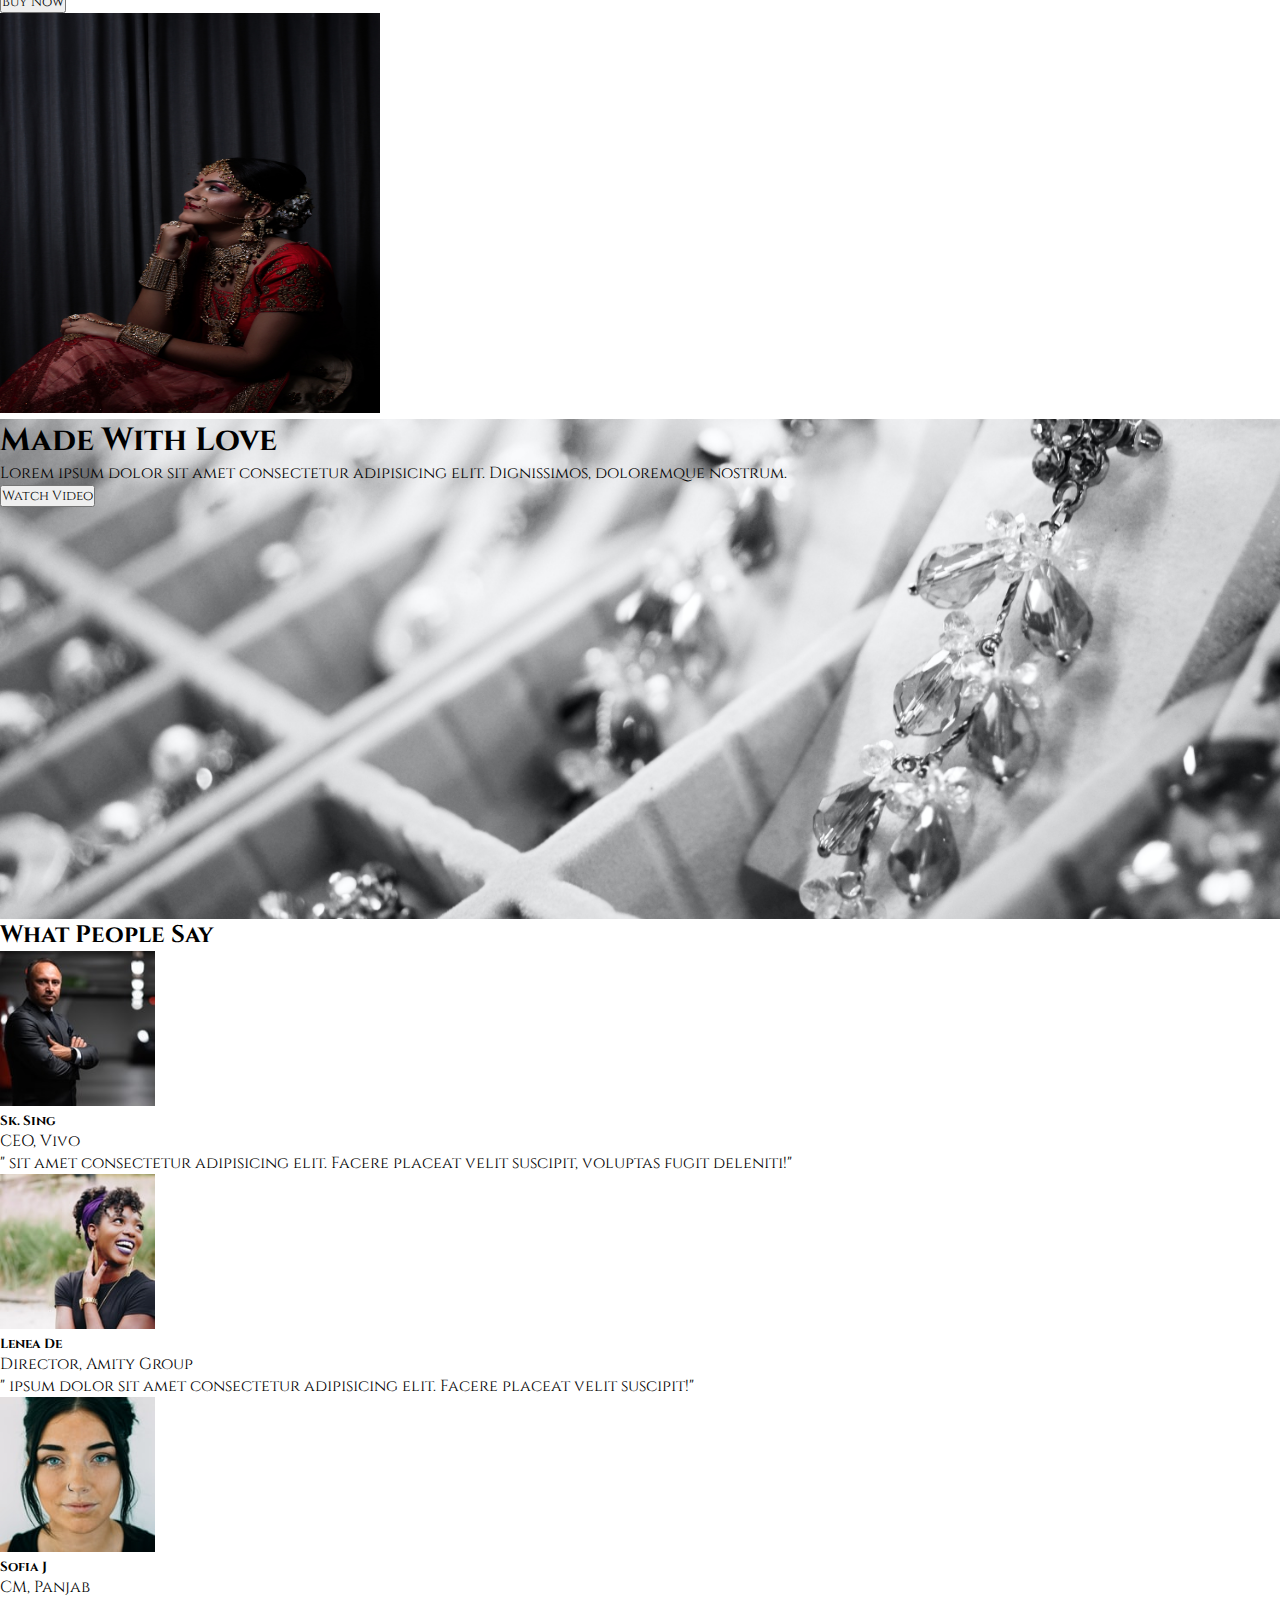
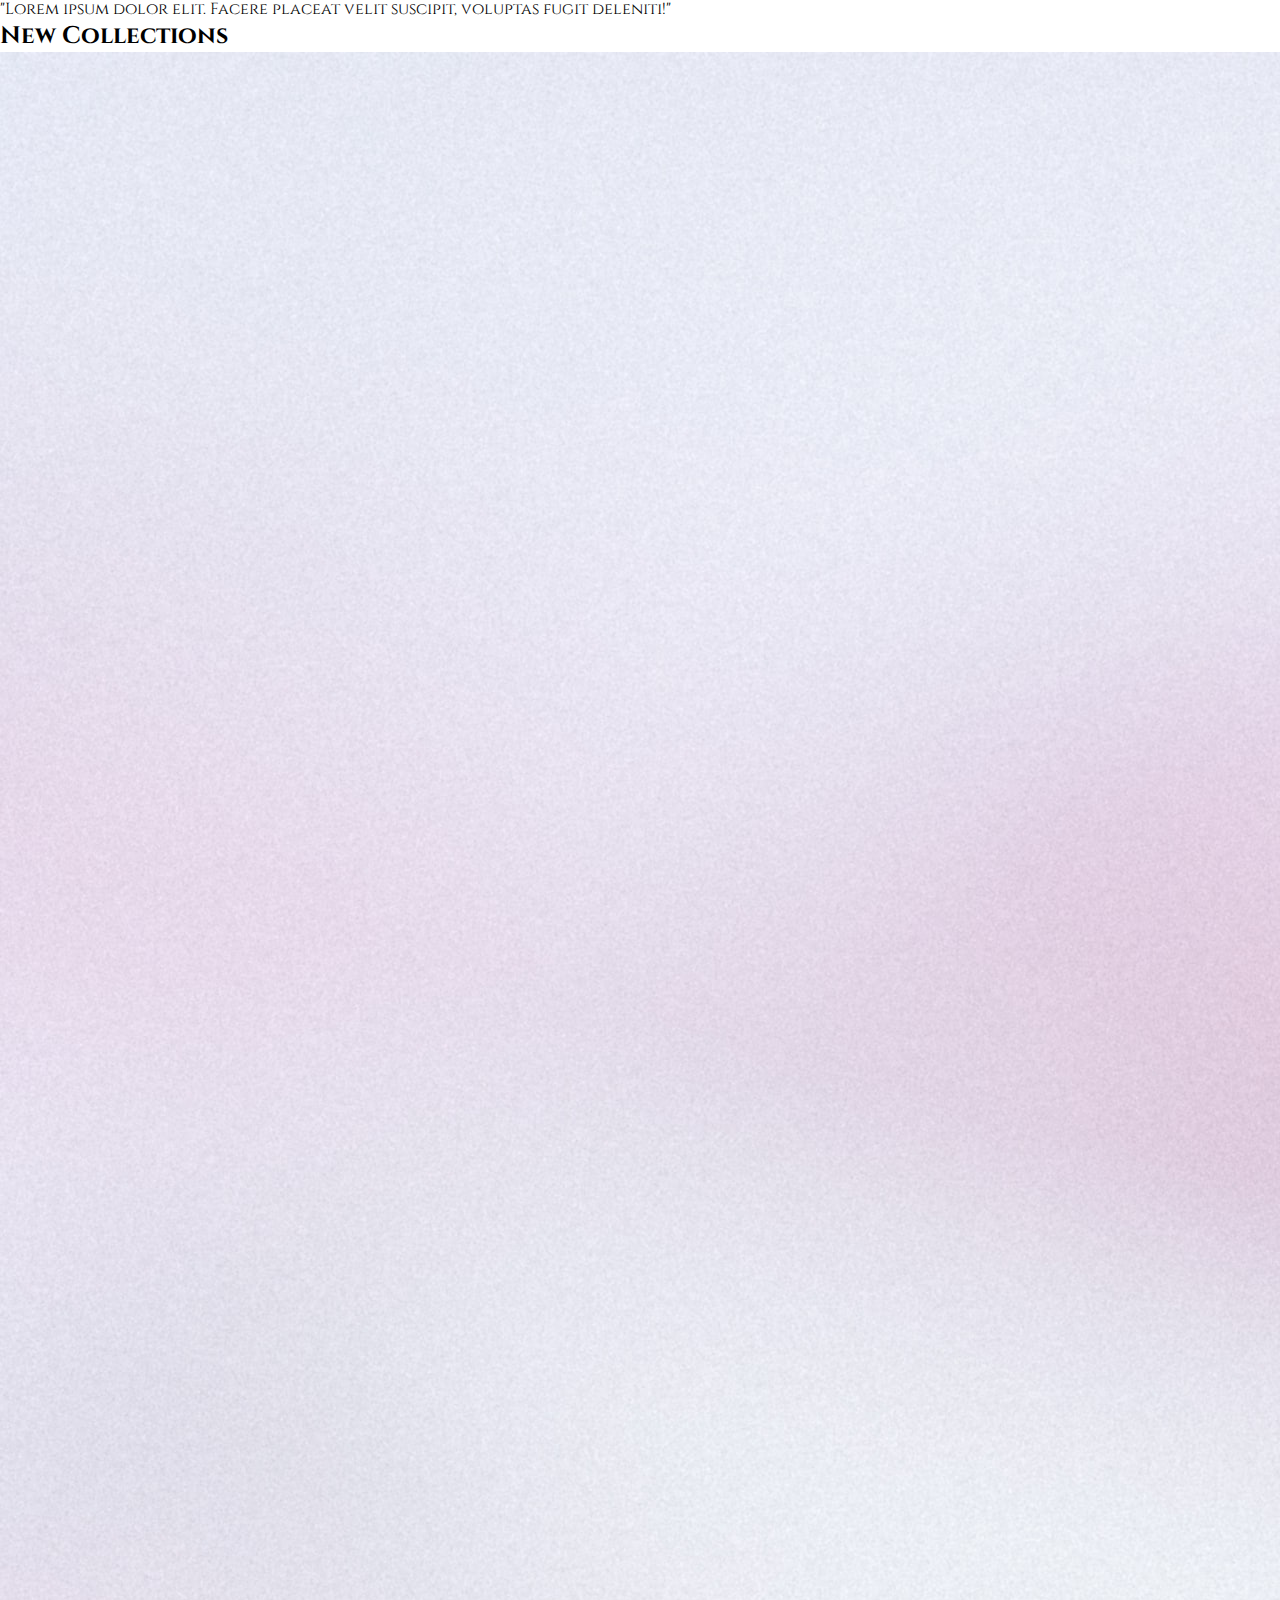
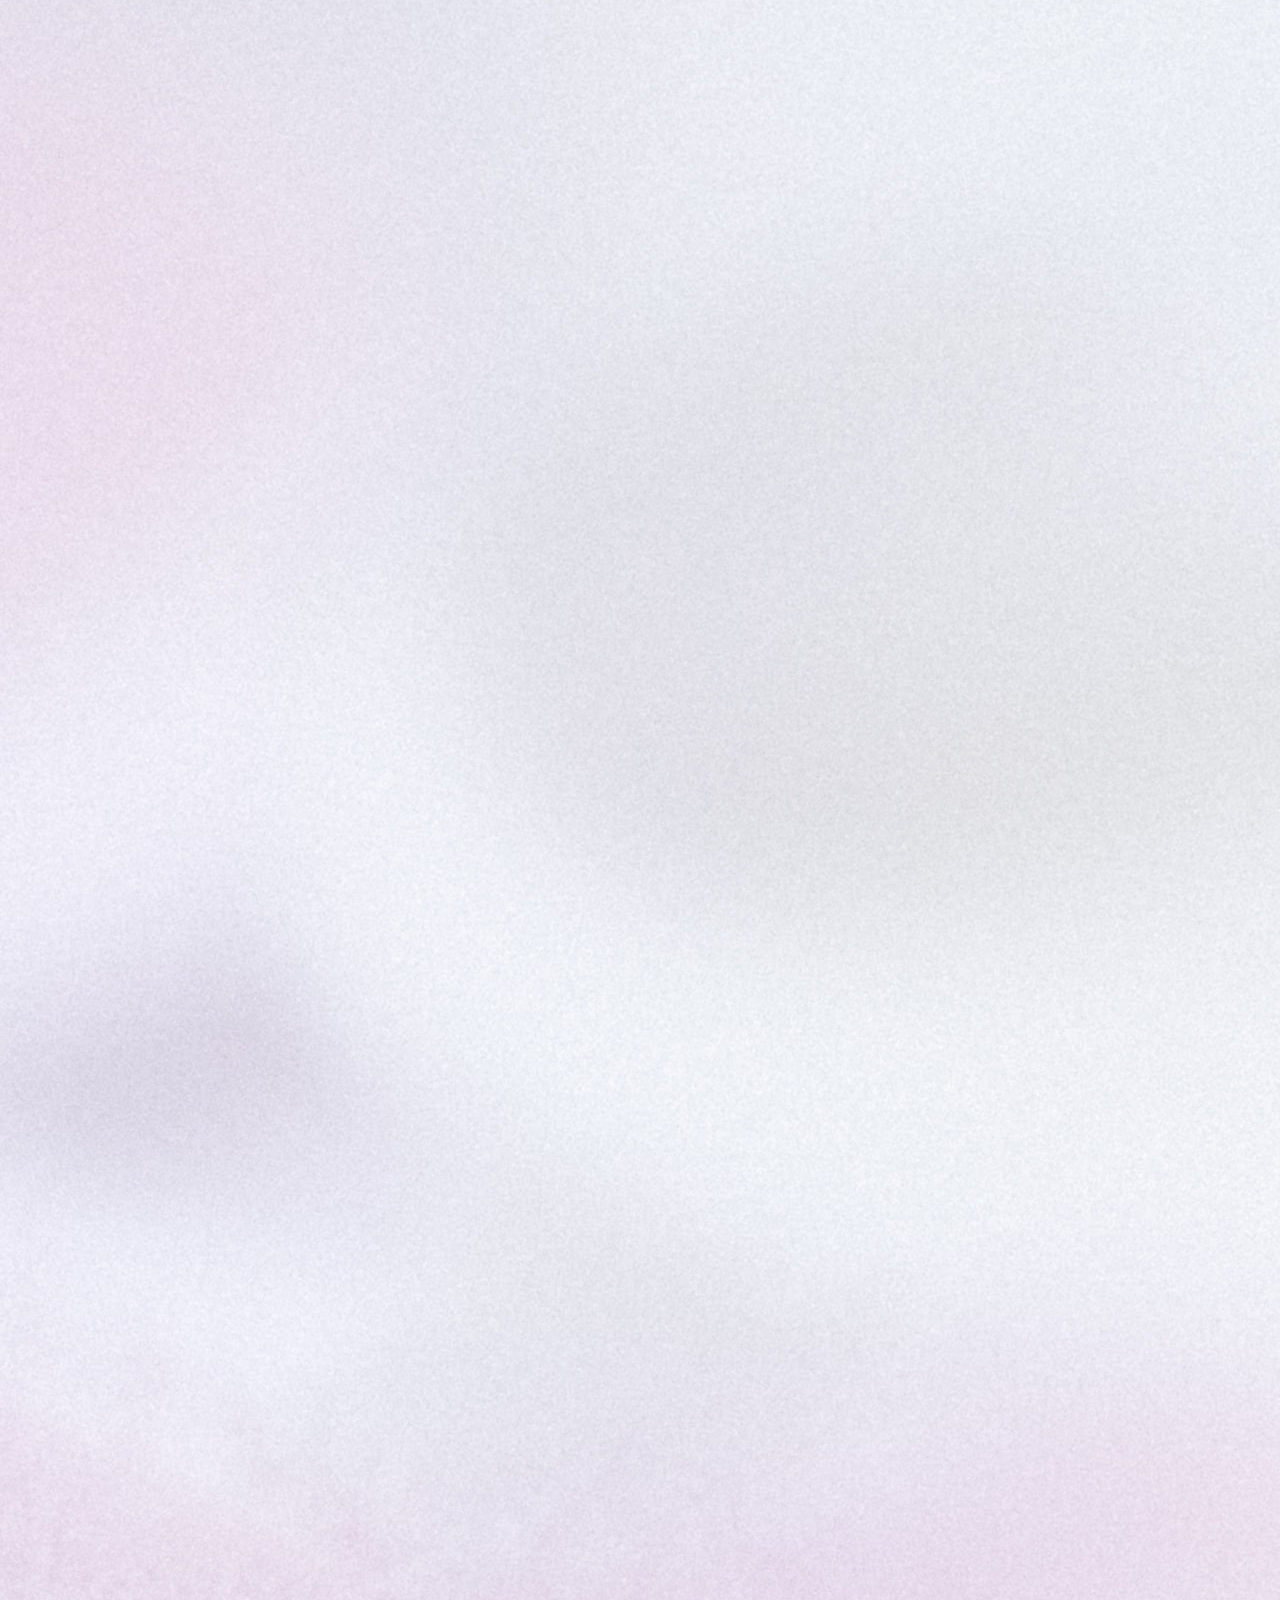
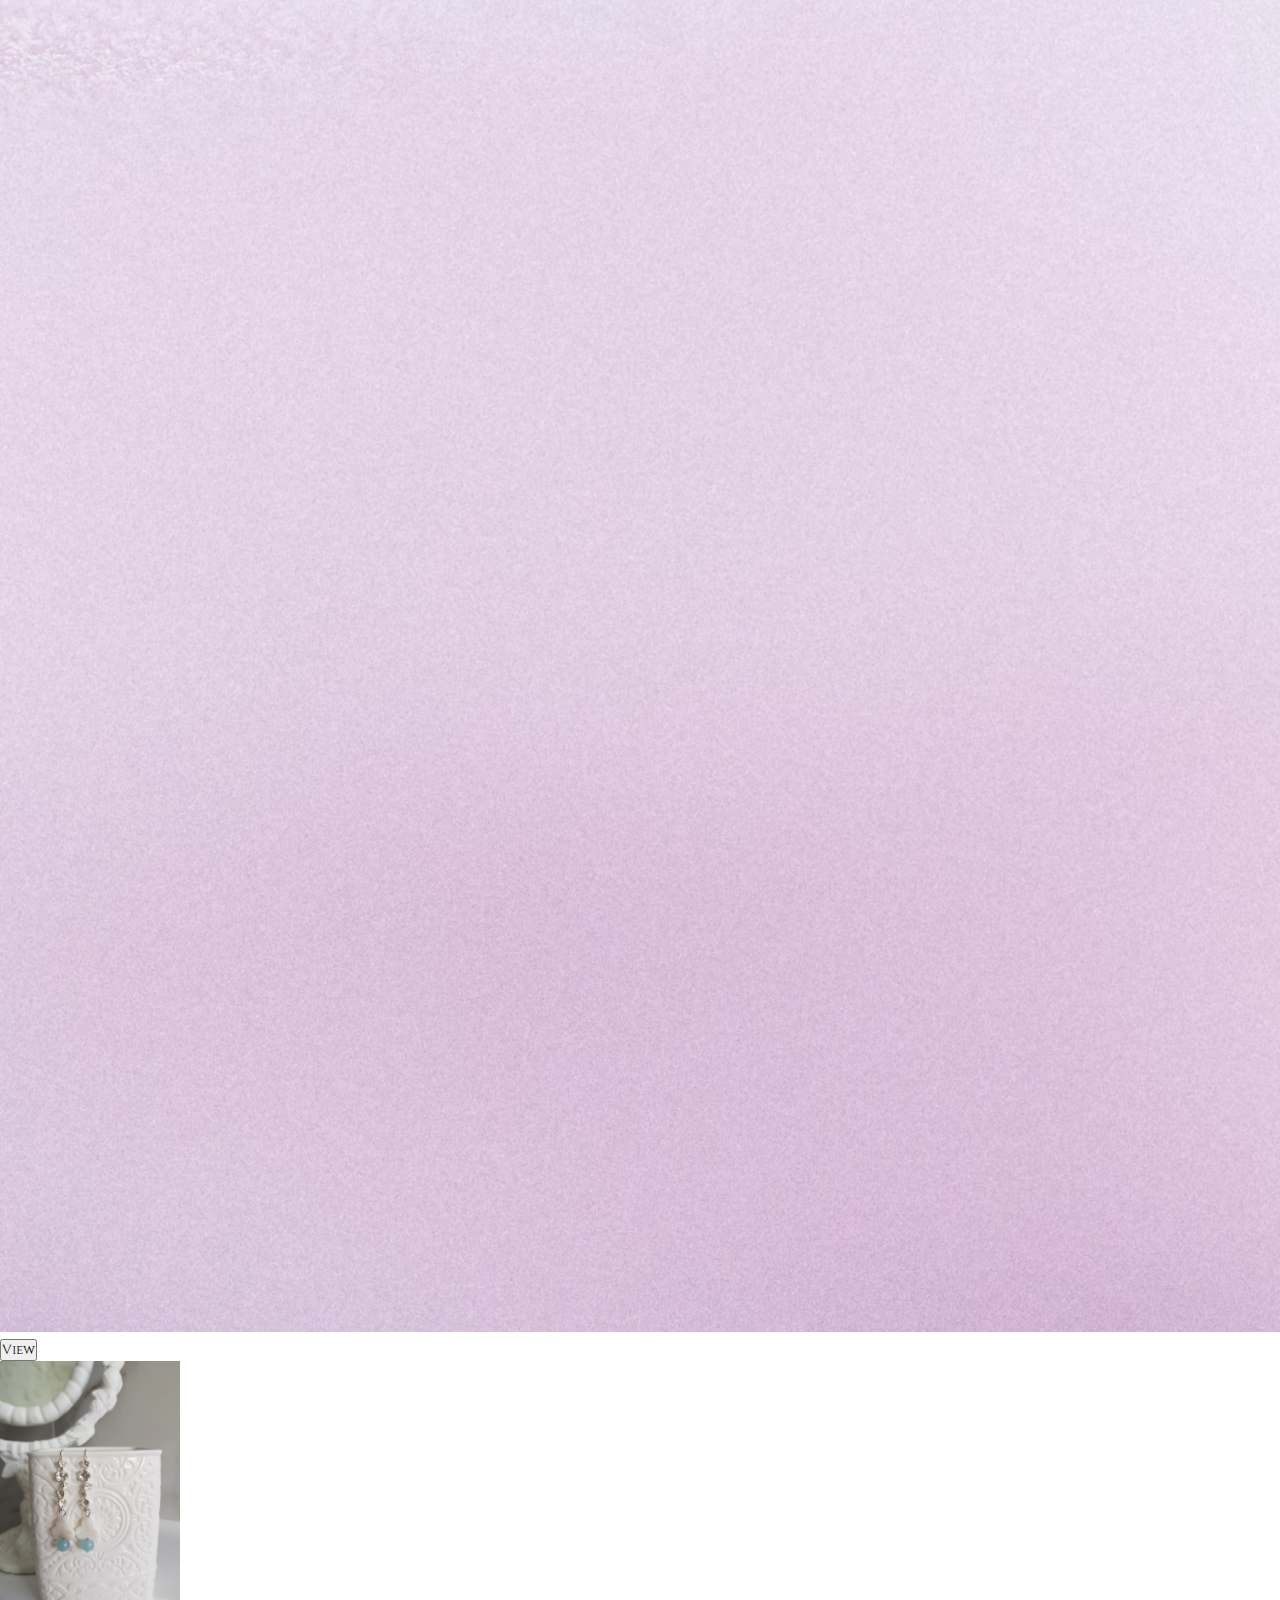
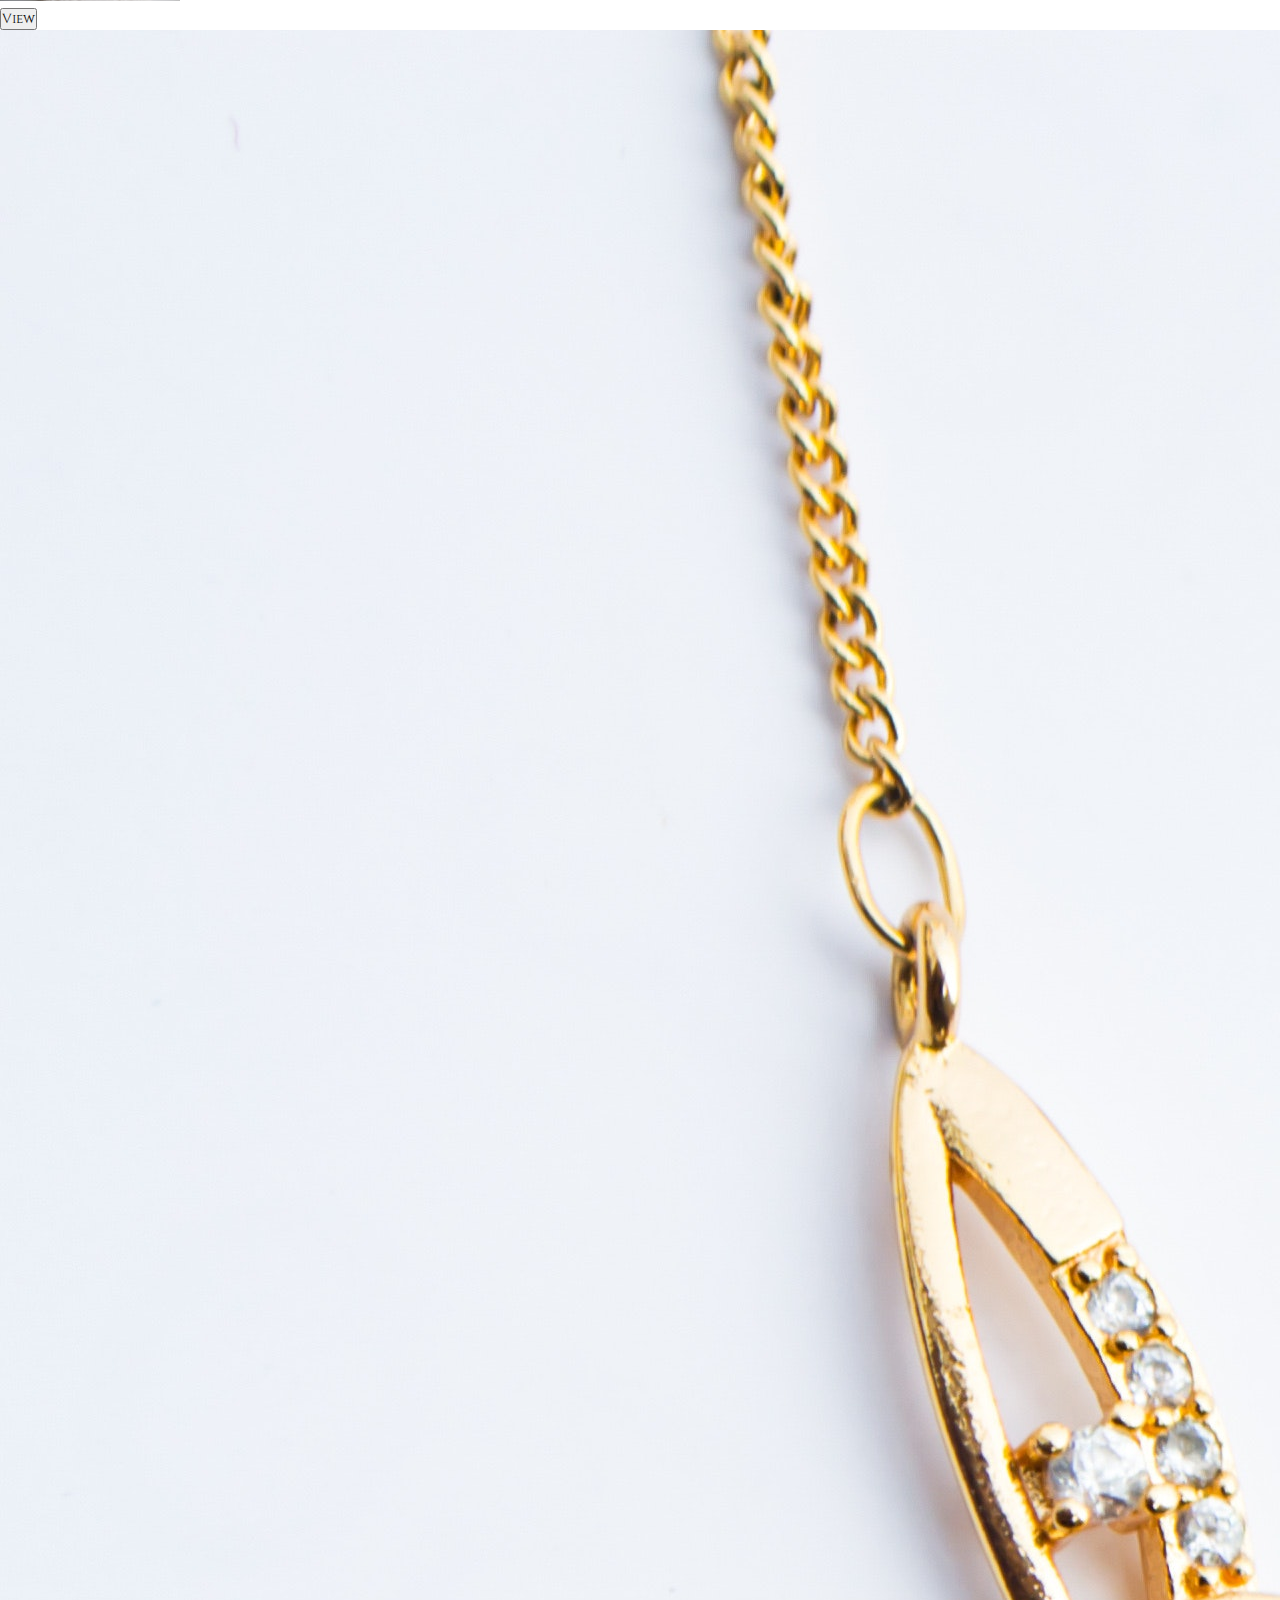
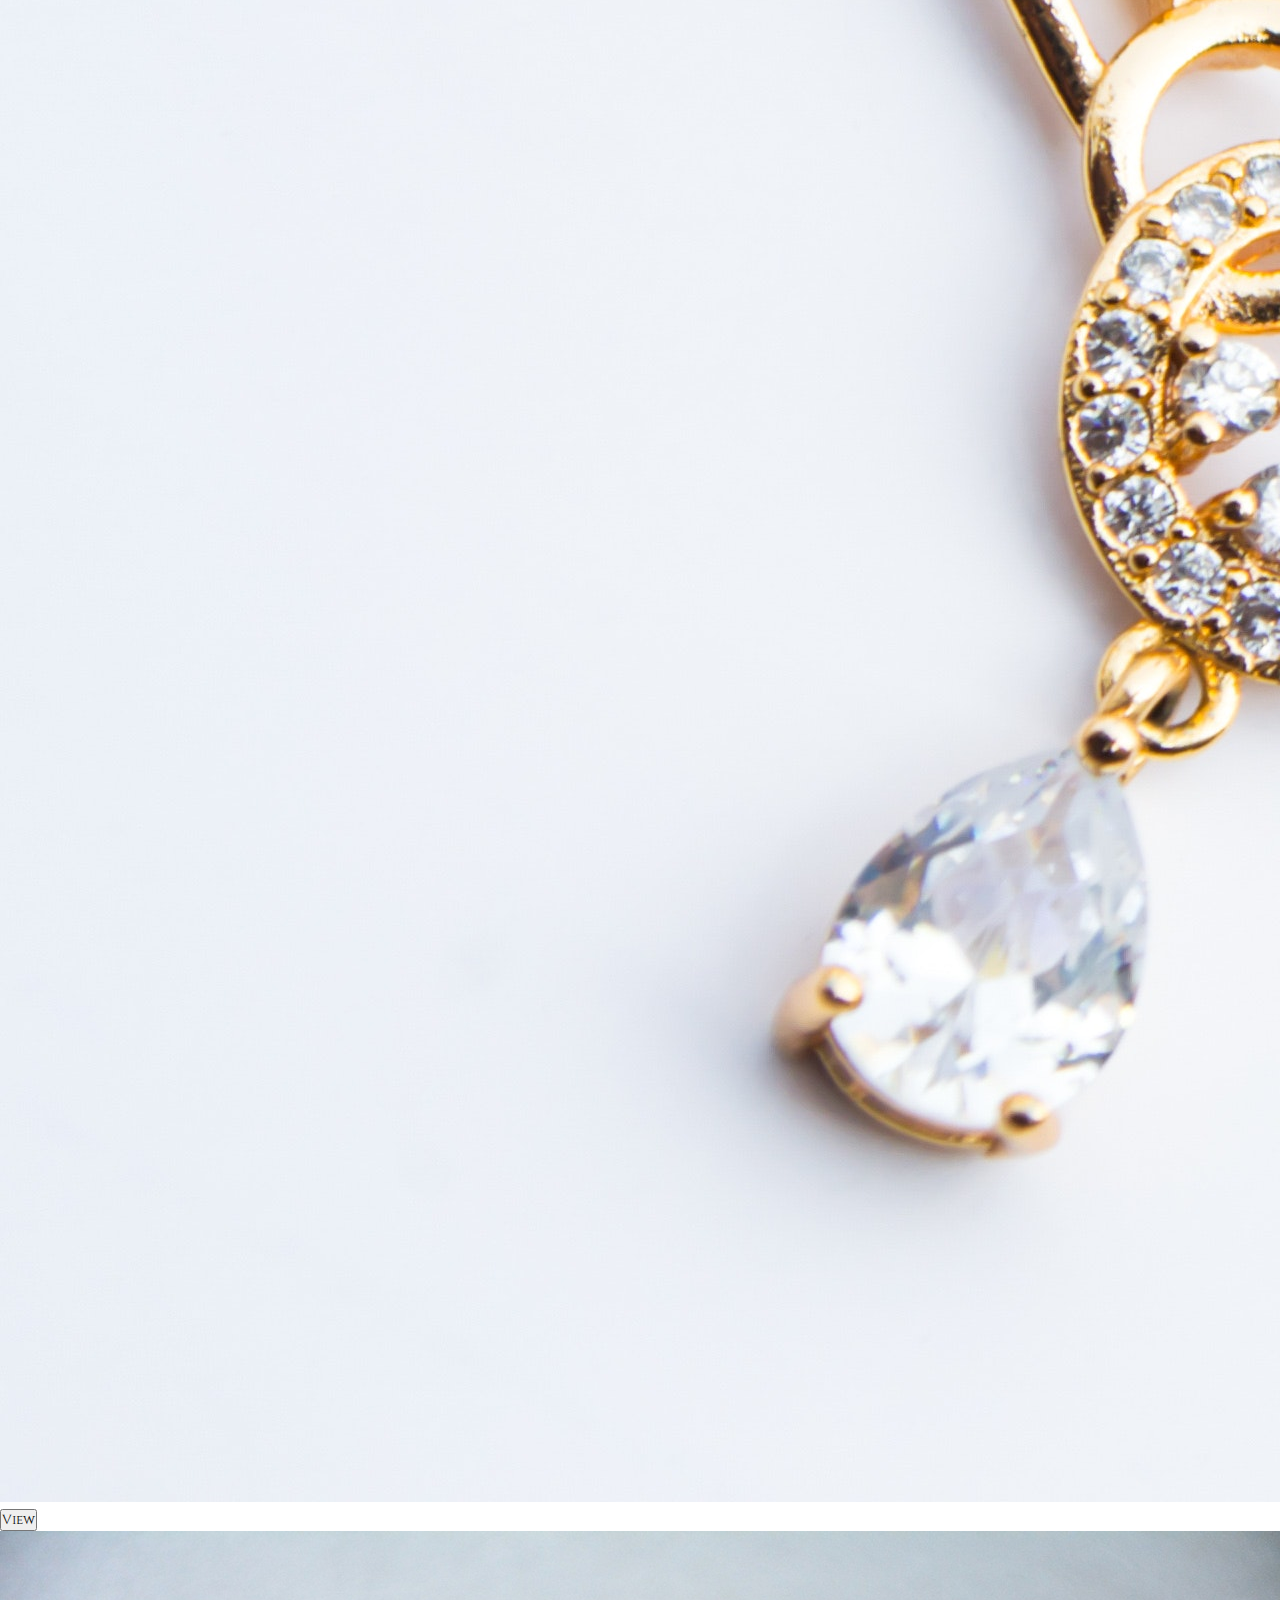
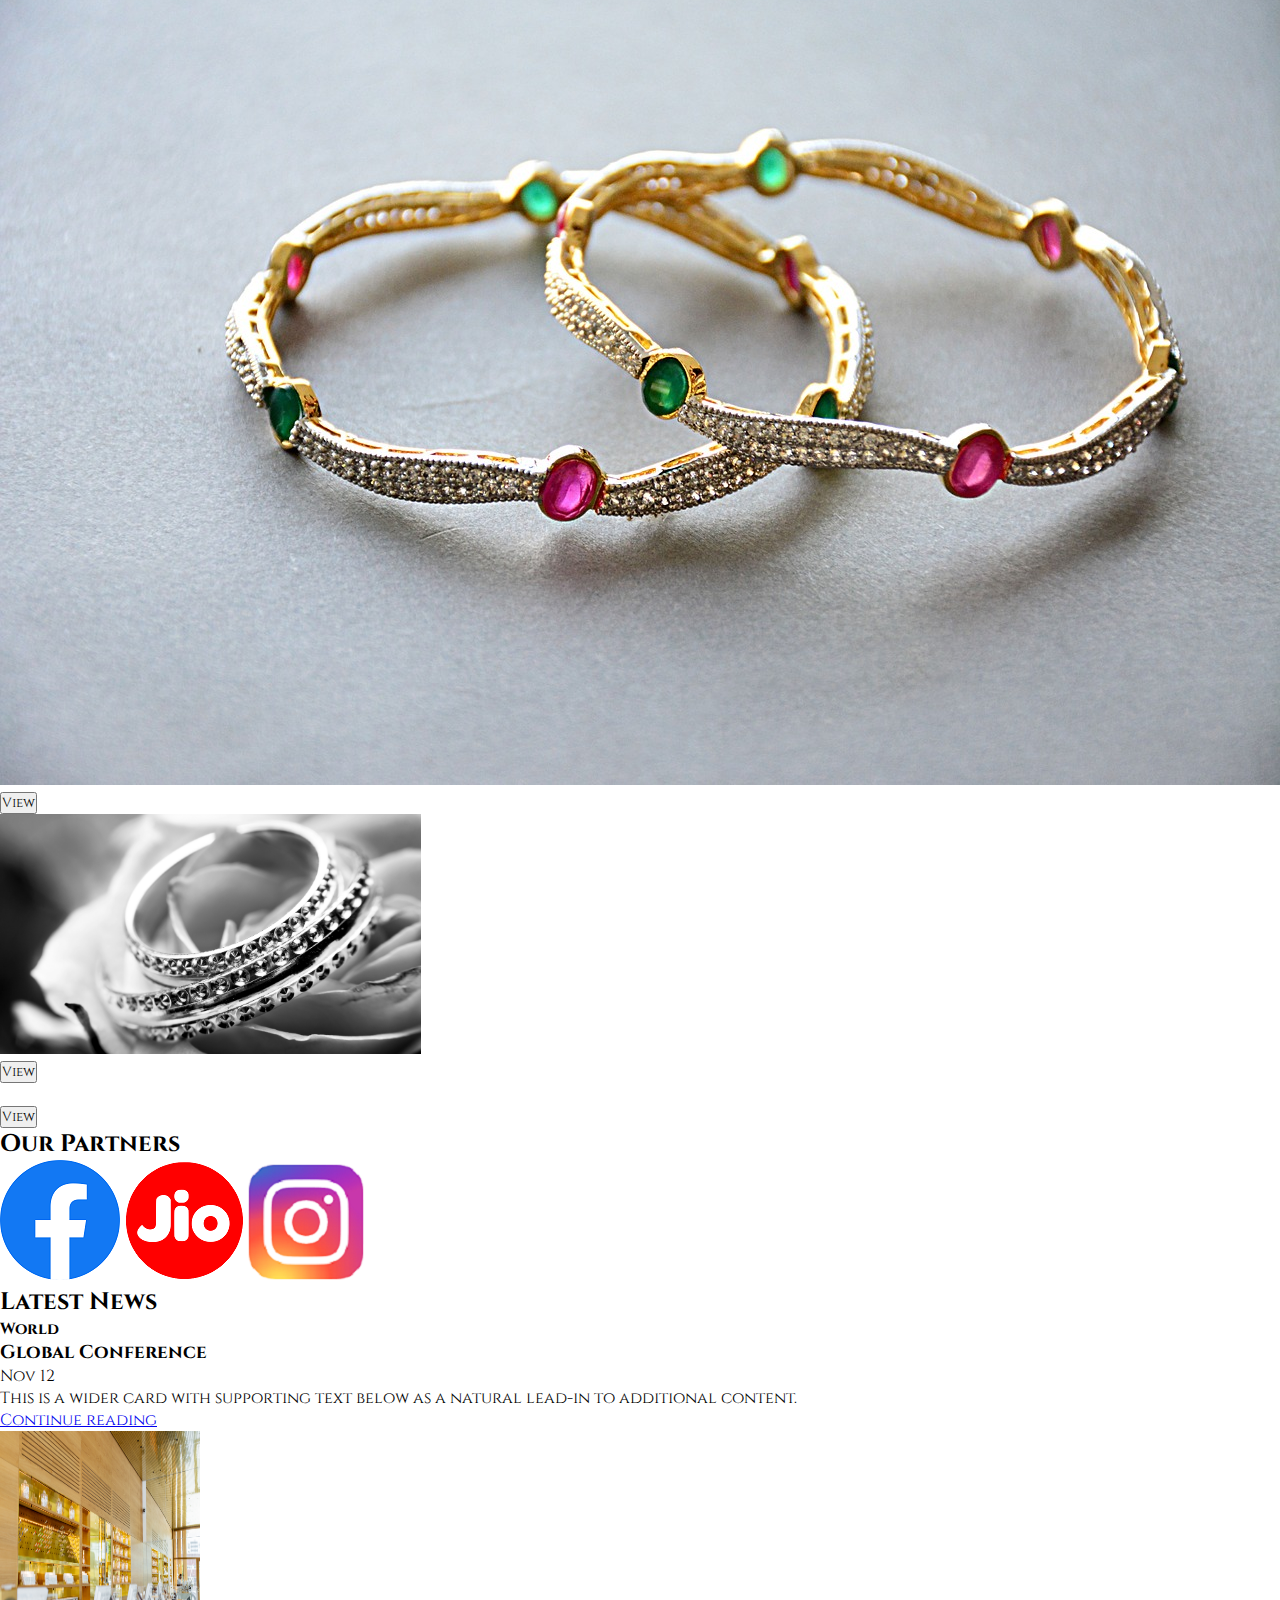
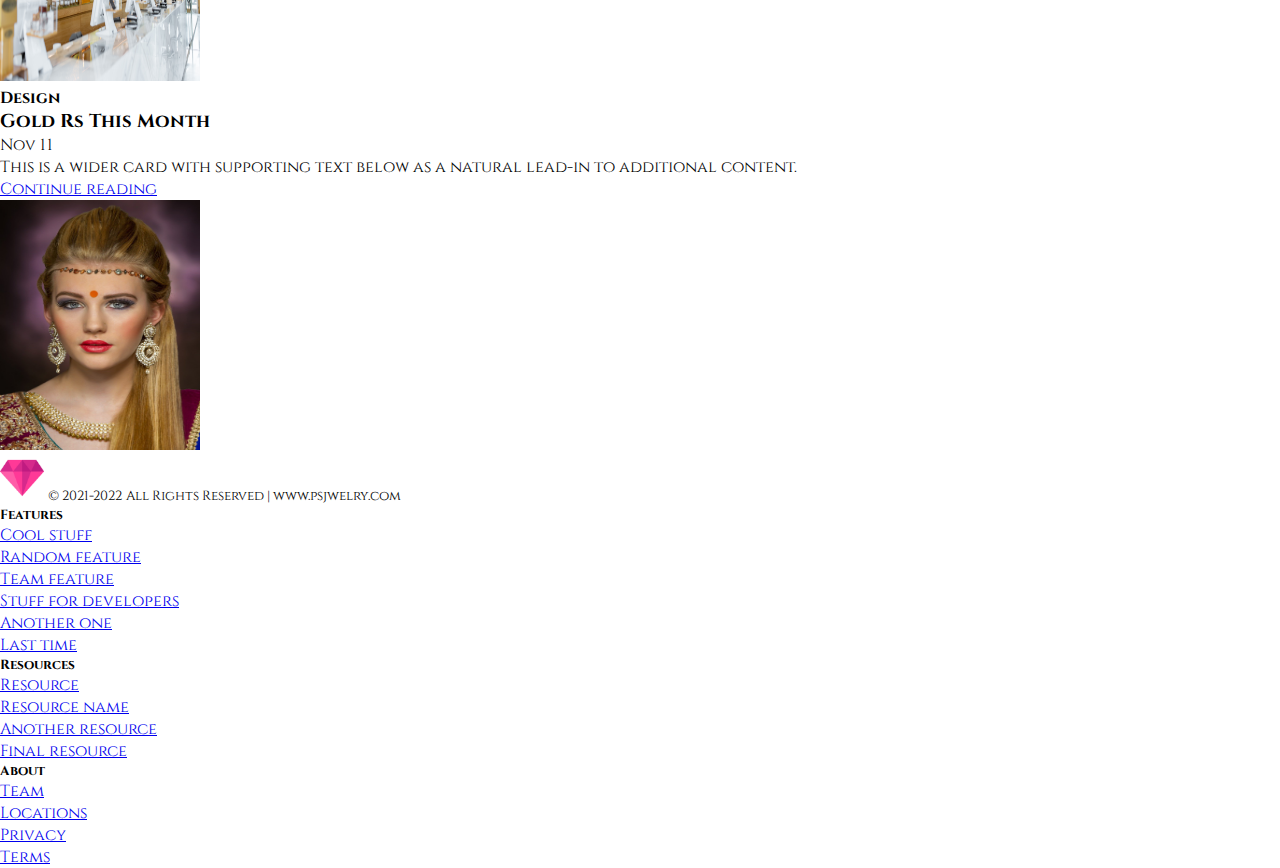
==== commit ed390f18: "Update index.html" ====
--- a/index.html
+++ b/index.html
@@ -20,7 +20,7 @@
   <nav class="navbar navbar-expand-lg navbar-light bg-light fixed-top">
     <div class="container-fluid">
       <a class="navbar-brand col-md-4" href="#">
-        <img src="../img/logo1.png" alt="" width="50" height="44">
+        <img src="img/logo1.png" alt="" width="50" height="44">
         PS Jewelry
       </a>
       <button class="navbar-toggler" type="button" data-bs-toggle="collapse" data-bs-target="#navbarSupportedContent"
@@ -73,7 +73,7 @@
     </div>
     <div class="carousel-inner ">
       <div class="carousel-item active">
-        <img src="../img/bg1.jpg" class="d-block w-100" alt="..." height="500px">
+        <img src="img/bg1.jpg" class="d-block w-100" alt="..." height="500px">
         <div class="carousel-caption text-dark d-md-block mb-4 text-end">
           <h1 class="display-4 fw-normal">Beauty That Impresses</h1>
           <p class="lead fw-normal ">Some representative placeholder content for the first slide.</p>
@@ -81,7 +81,7 @@
         </div>
       </div>
       <div class="carousel-item">
-        <img src="../img/bg3.jpg" class="d-block w-100" alt="..." height="500px">
+        <img src="img/bg3.jpg" class="d-block w-100" alt="..." height="500px">
         <div class="carousel-caption text-dark d-md-block mb-4">
           <h1 class="display-4 fw-normal">Jewelry That You'll Love</h1>
           <p class="lead fw-normal">Some representative placeholder content for the second slide.</p>
@@ -104,15 +104,15 @@
     <!-- Three columns of text below the carousel -->
     <div class="row justify-content-end">
       <div class="col-md-4 text-center p-4">
-        <img class="bd-placeholder-img" width="155" height="155" src="../img/img4.png" alt="">
+        <img class="bd-placeholder-img" width="155" height="155" src="img/img4.png" alt="">
         <h2>Rings</h2>
       </div>
       <div class="col-md-4 text-center p-4">
-        <img class="bd-placeholder-img " width="155" height="155" src=".../img/img3.PNG" alt="">
+        <img class="bd-placeholder-img " width="155" height="155" src="img/img3.PNG" alt="">
         <h2>Bracelets</h2>
       </div>
       <div class="col-md-4 text-center p-4">
-        <img class="bd-placeholder-img " width="155" height="155" src=".../img/img1.png" alt="">
+        <img class="bd-placeholder-img " width="155" height="155" src="img/img1.png" alt="">
         <h2>Earrings</h2>
       </div>
     </div>
@@ -122,7 +122,7 @@
         <div class="row row-cols-1 row-cols-md-2 g-4">
           <div class="col">
             <div class="card">
-              <img src=".../img/m1.jpg" class="card-img-top" alt="..." height="222" width="250">
+              <img src="img/m1.jpg" class="card-img-top" alt="..." height="222" width="250">
               <div class="card-body d-flex justify-content-between align-items-center">
                 <h6 class="card-title">Dark necklace</h6>
                 <h5 class="card-title pricing-card-title">$19</h5>
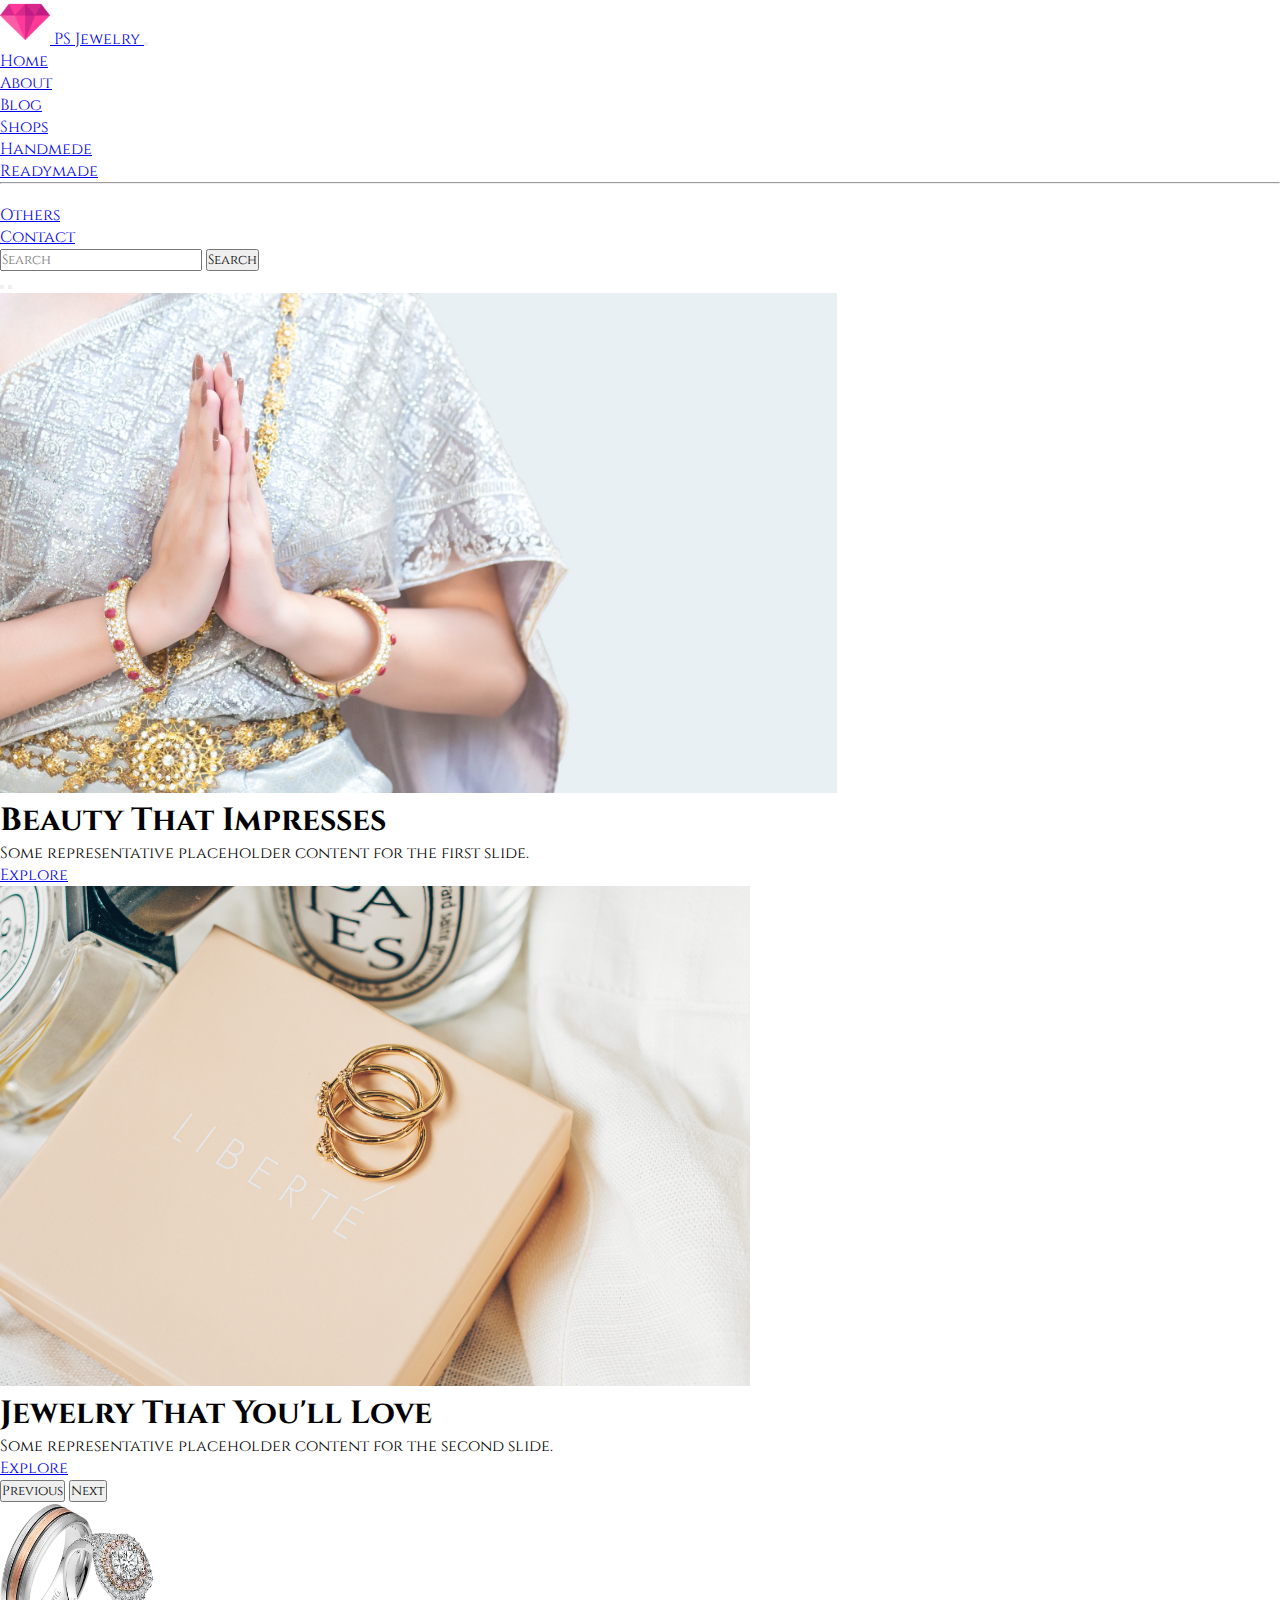
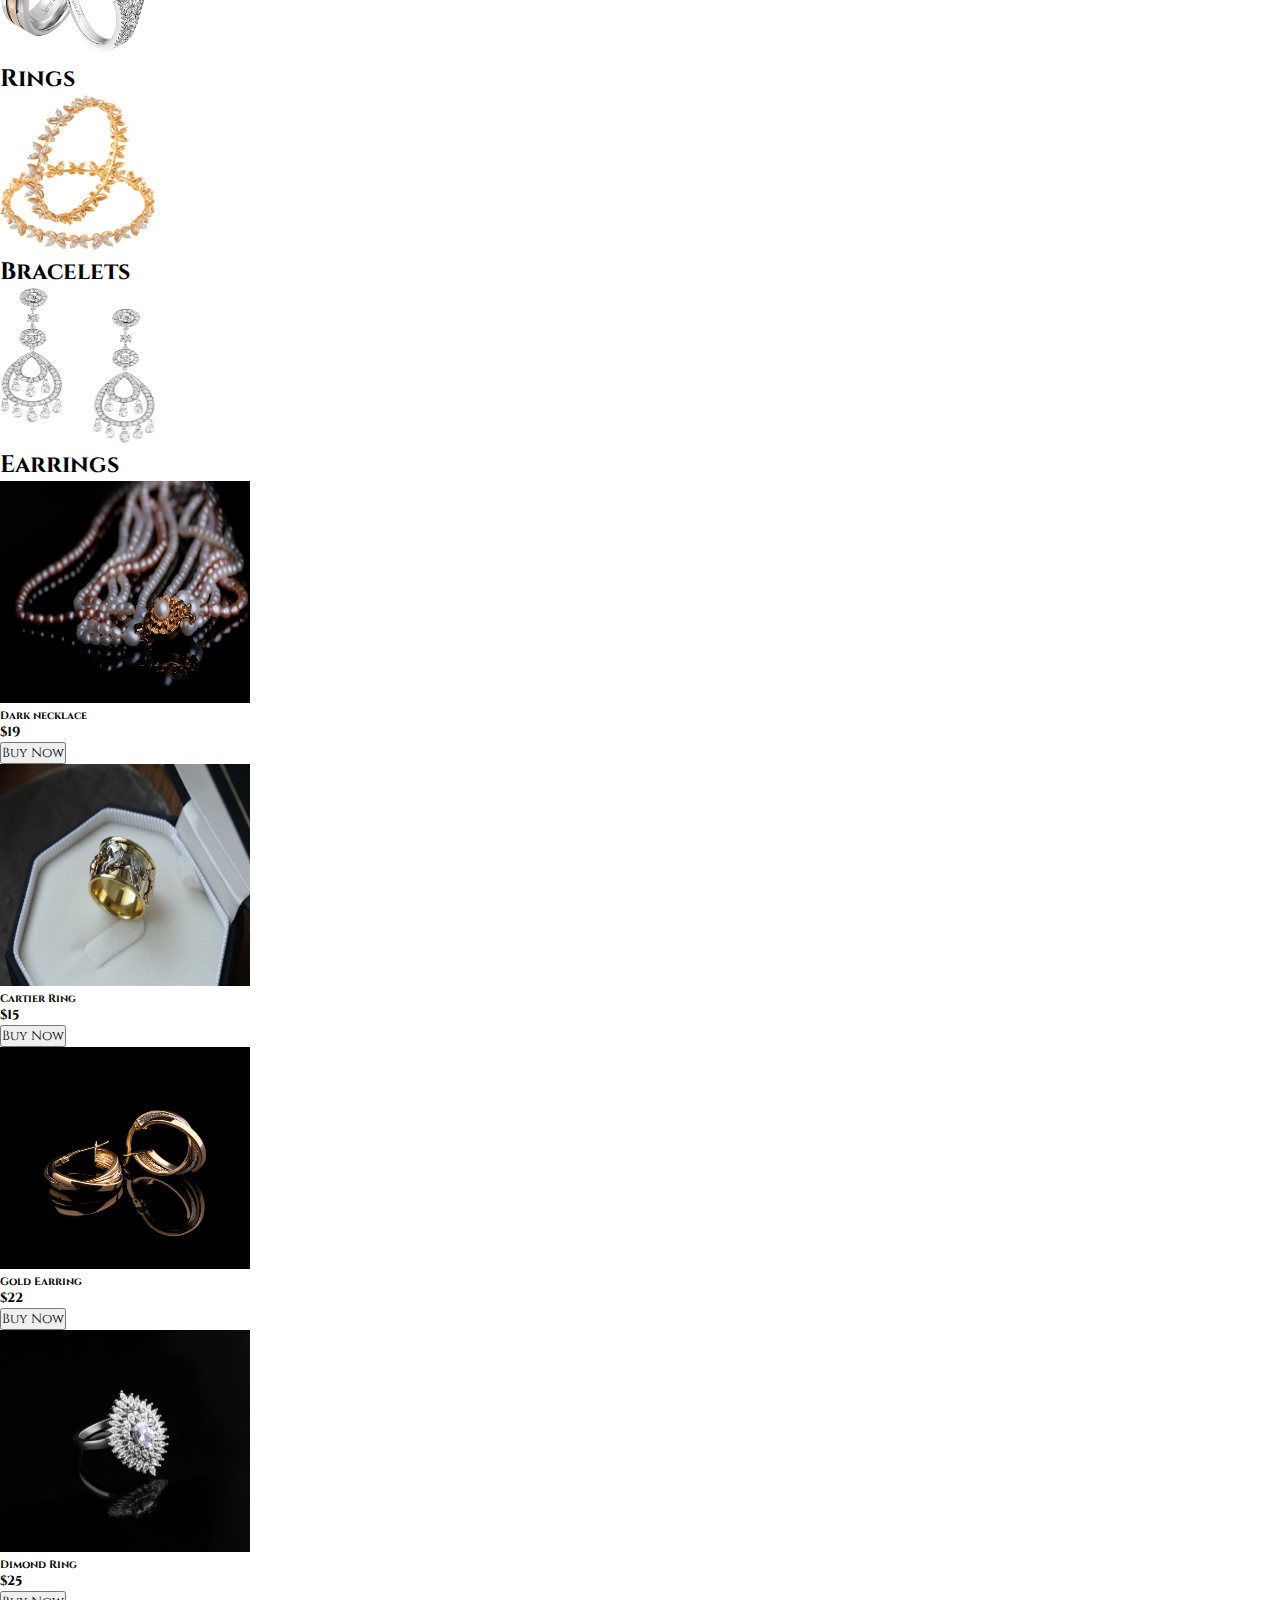
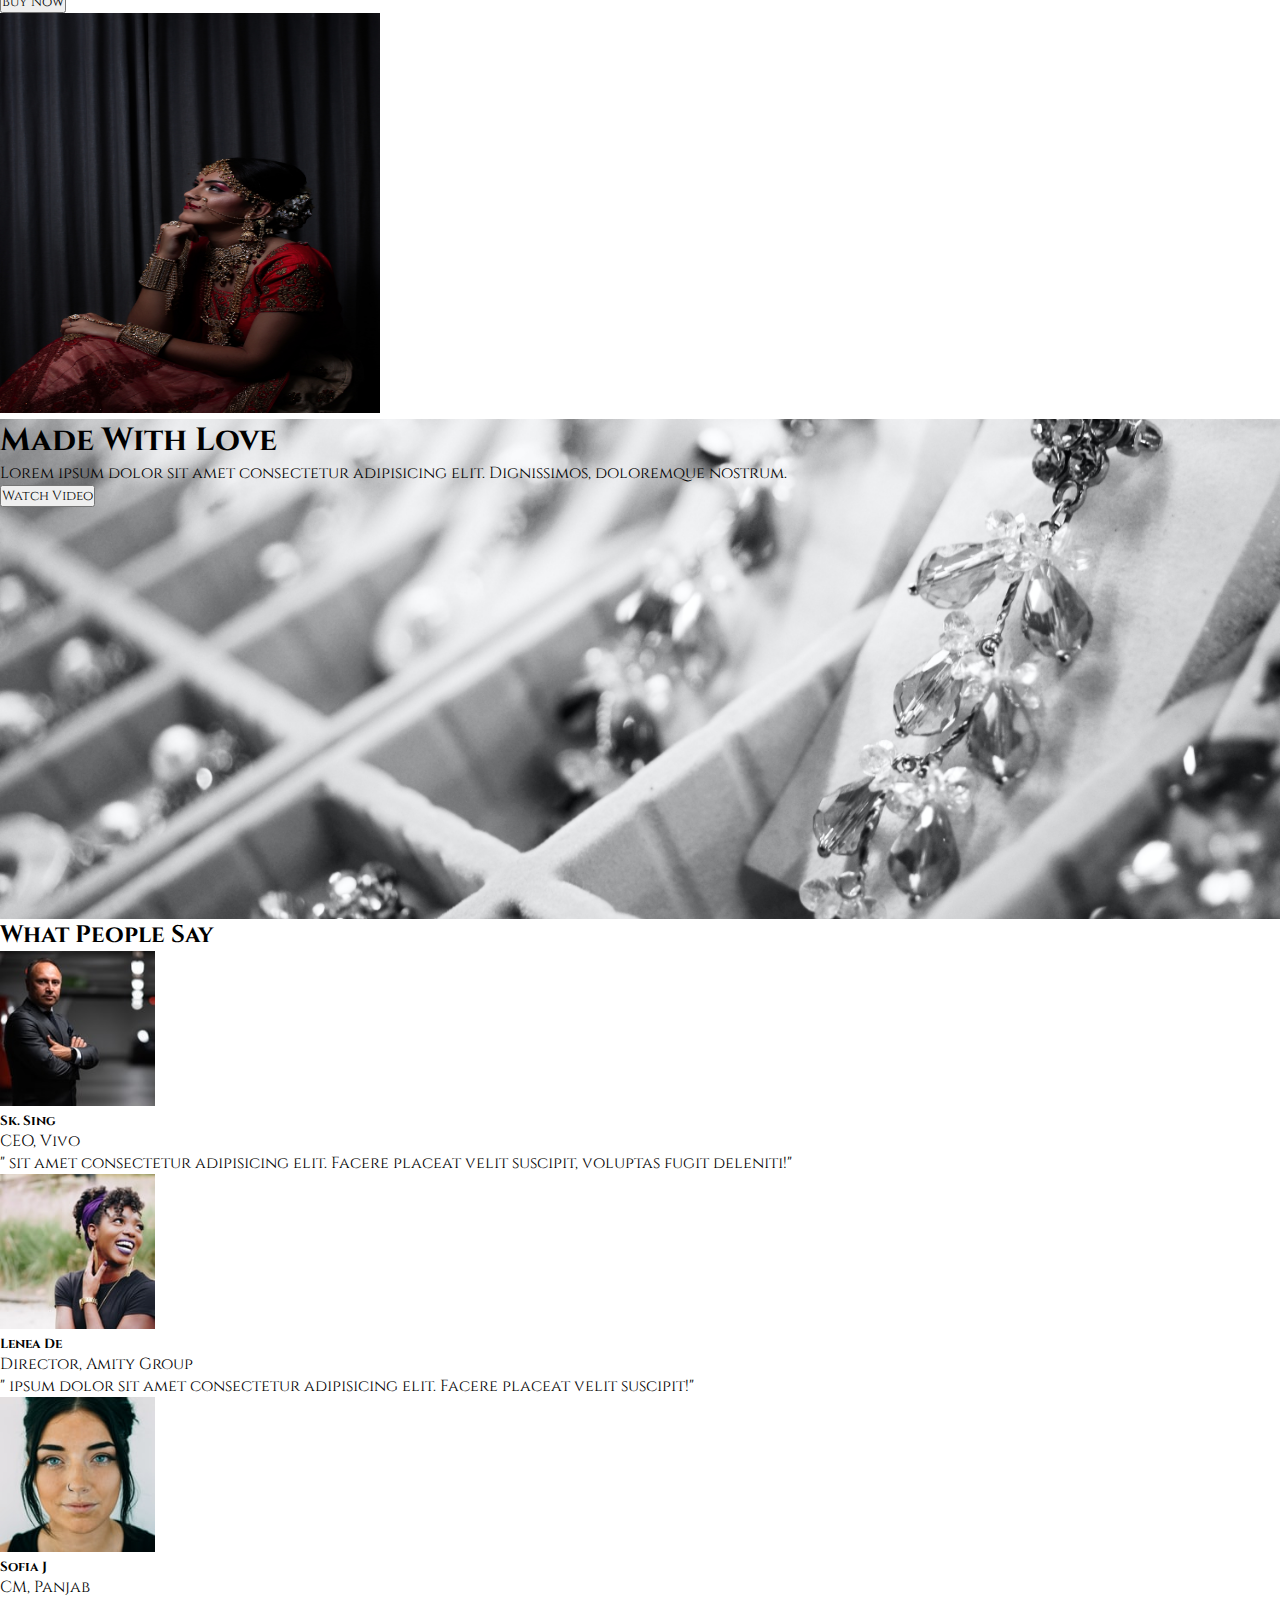
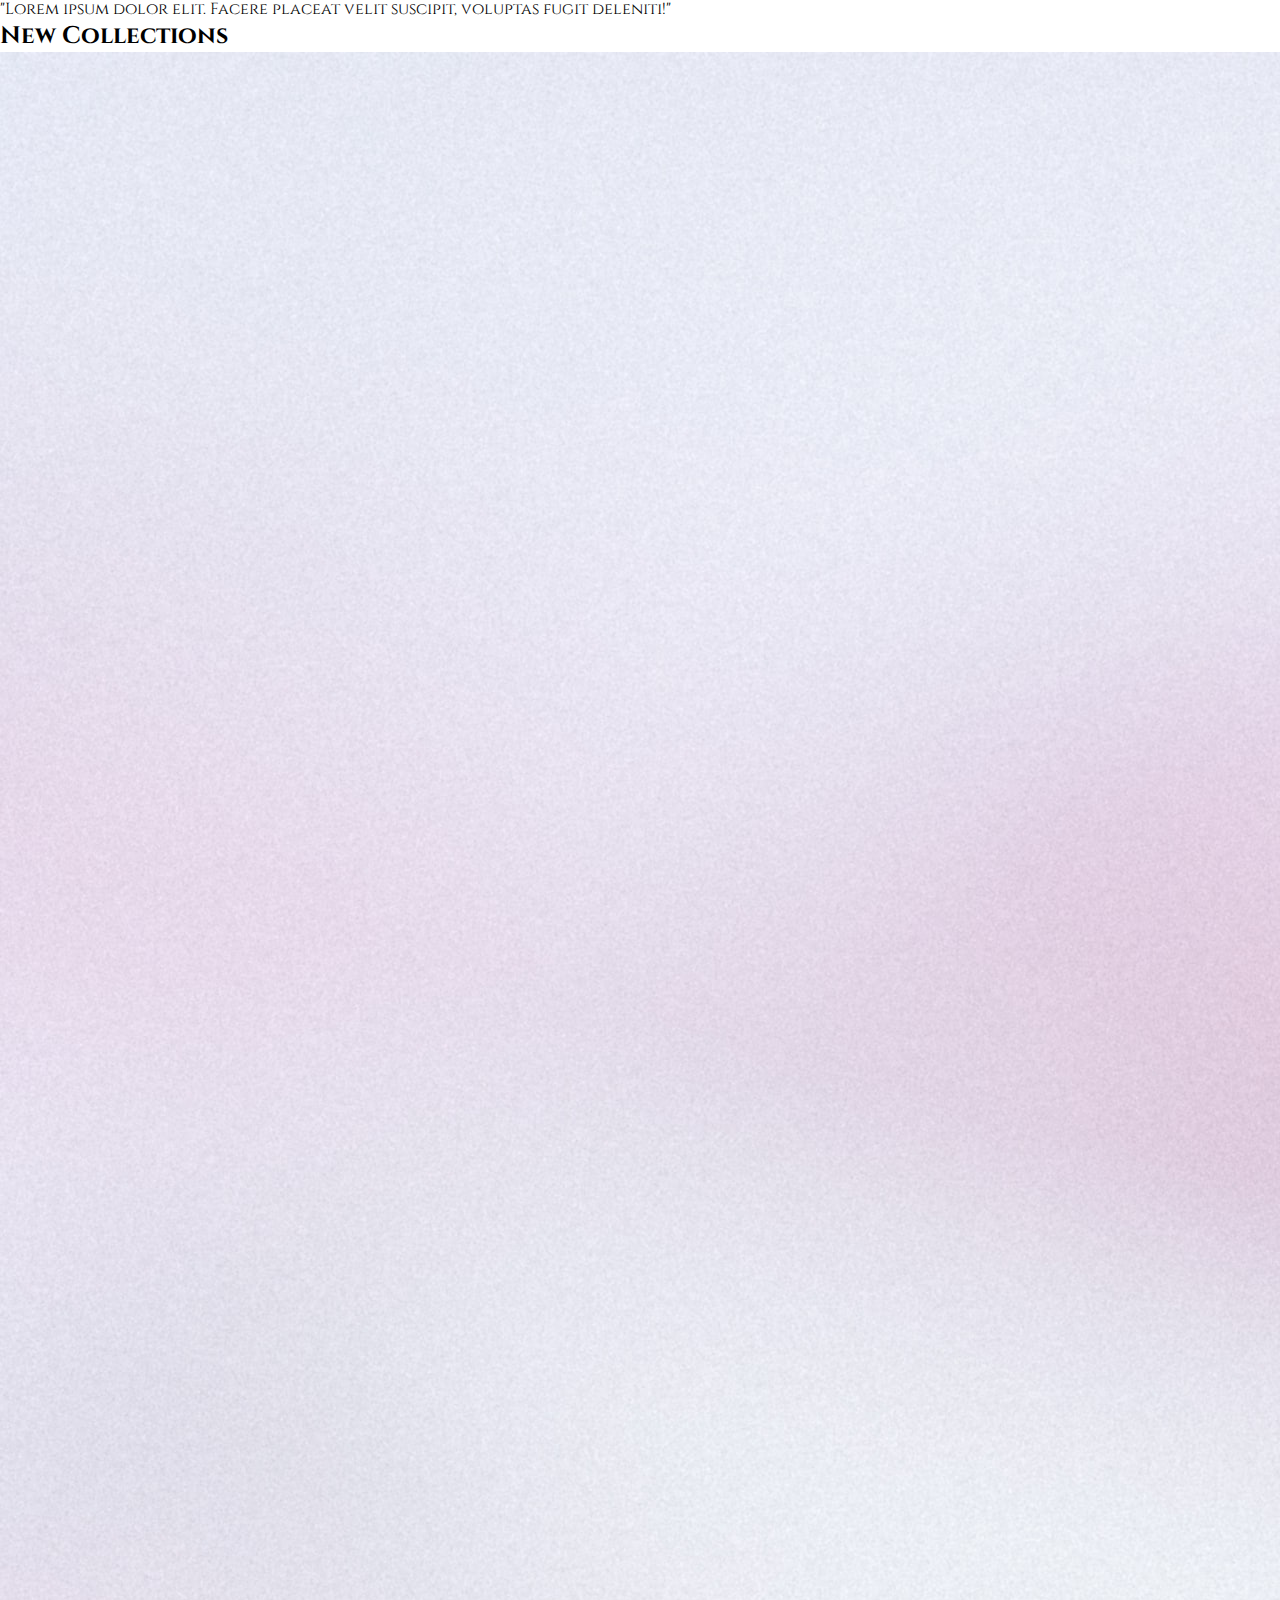
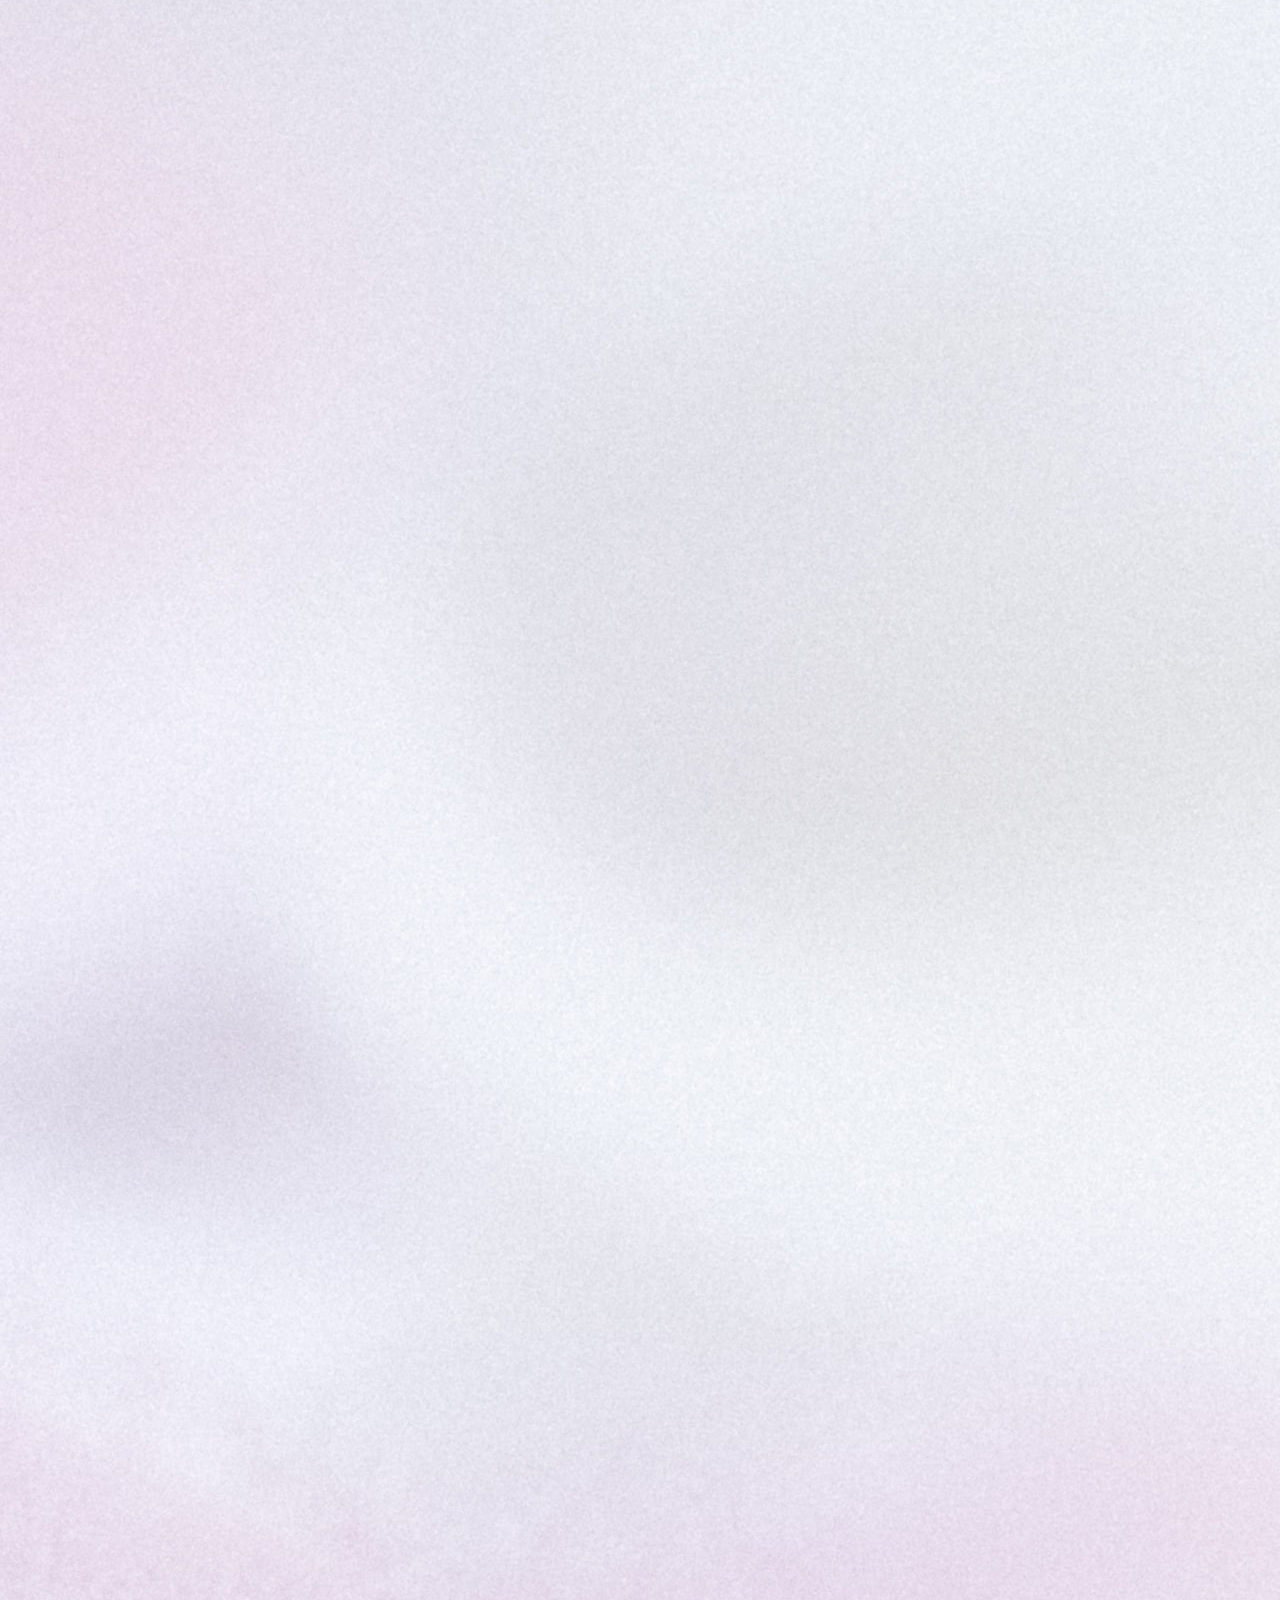
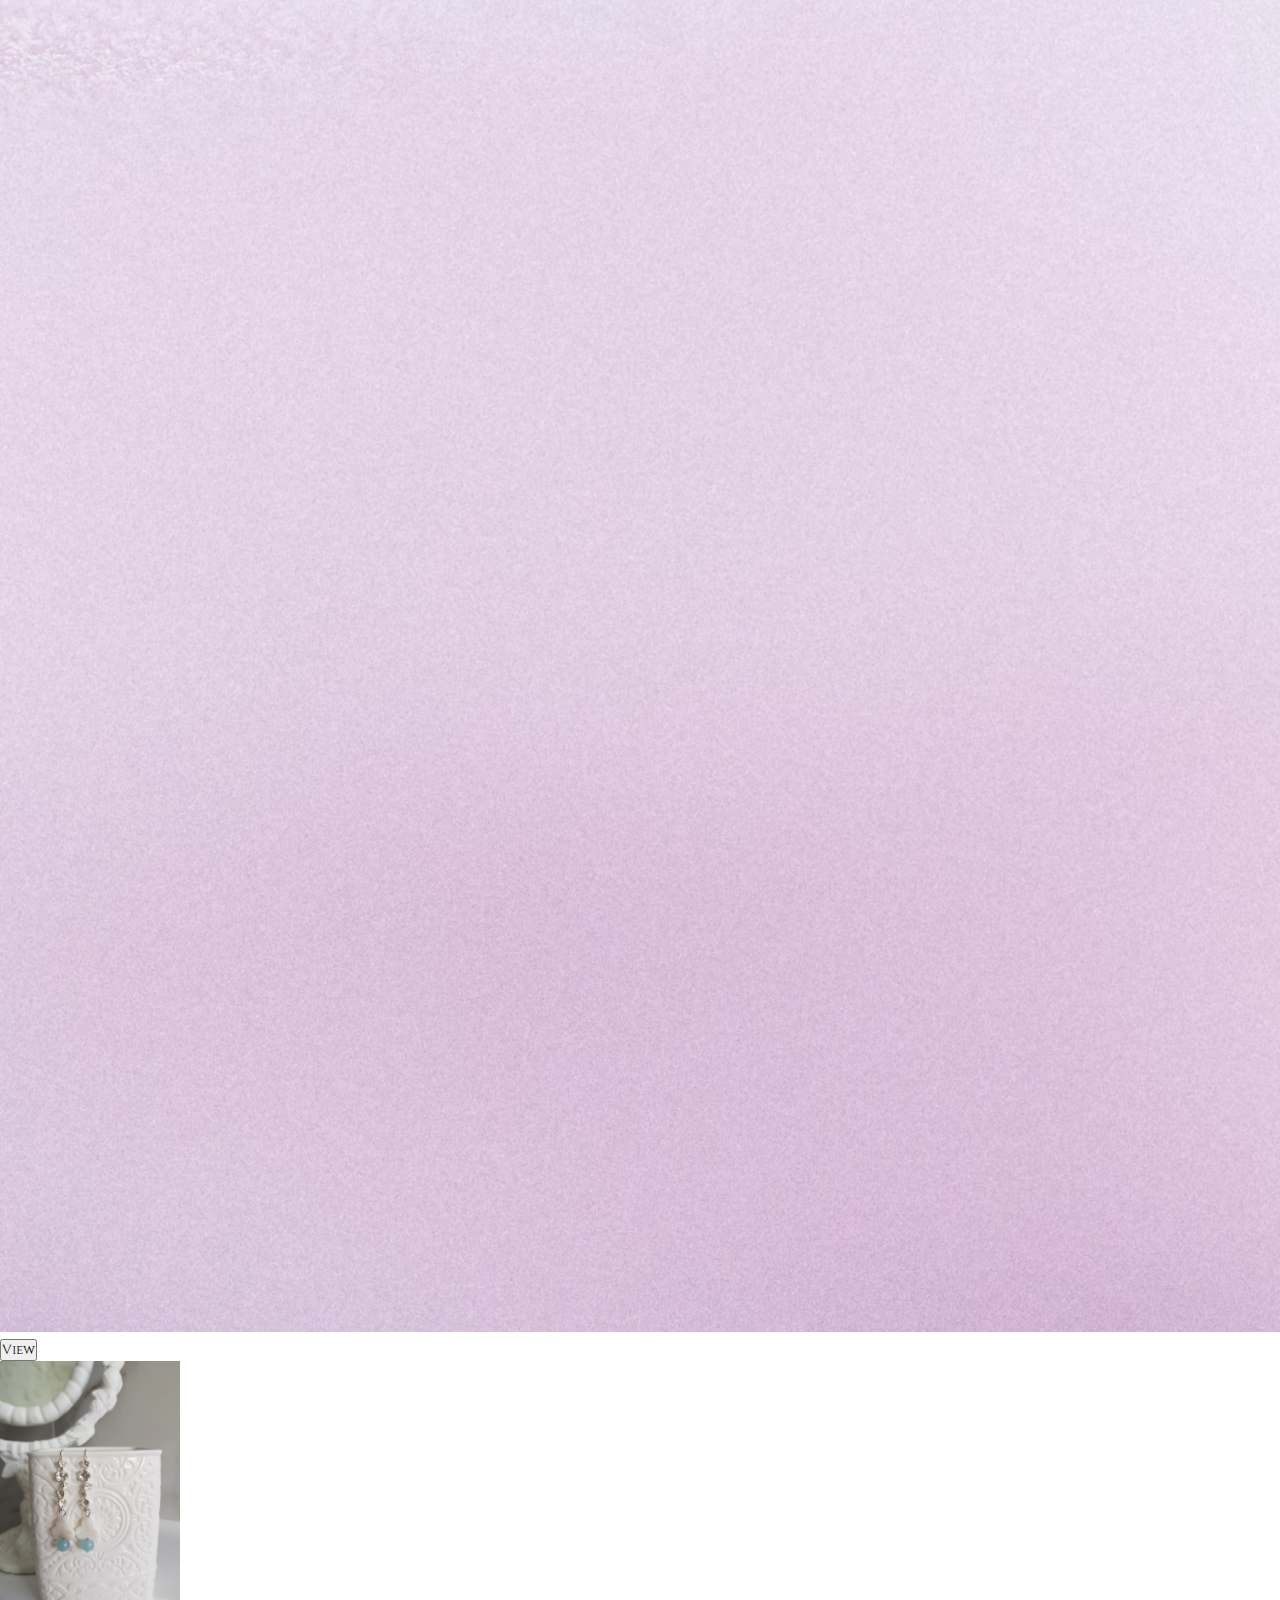
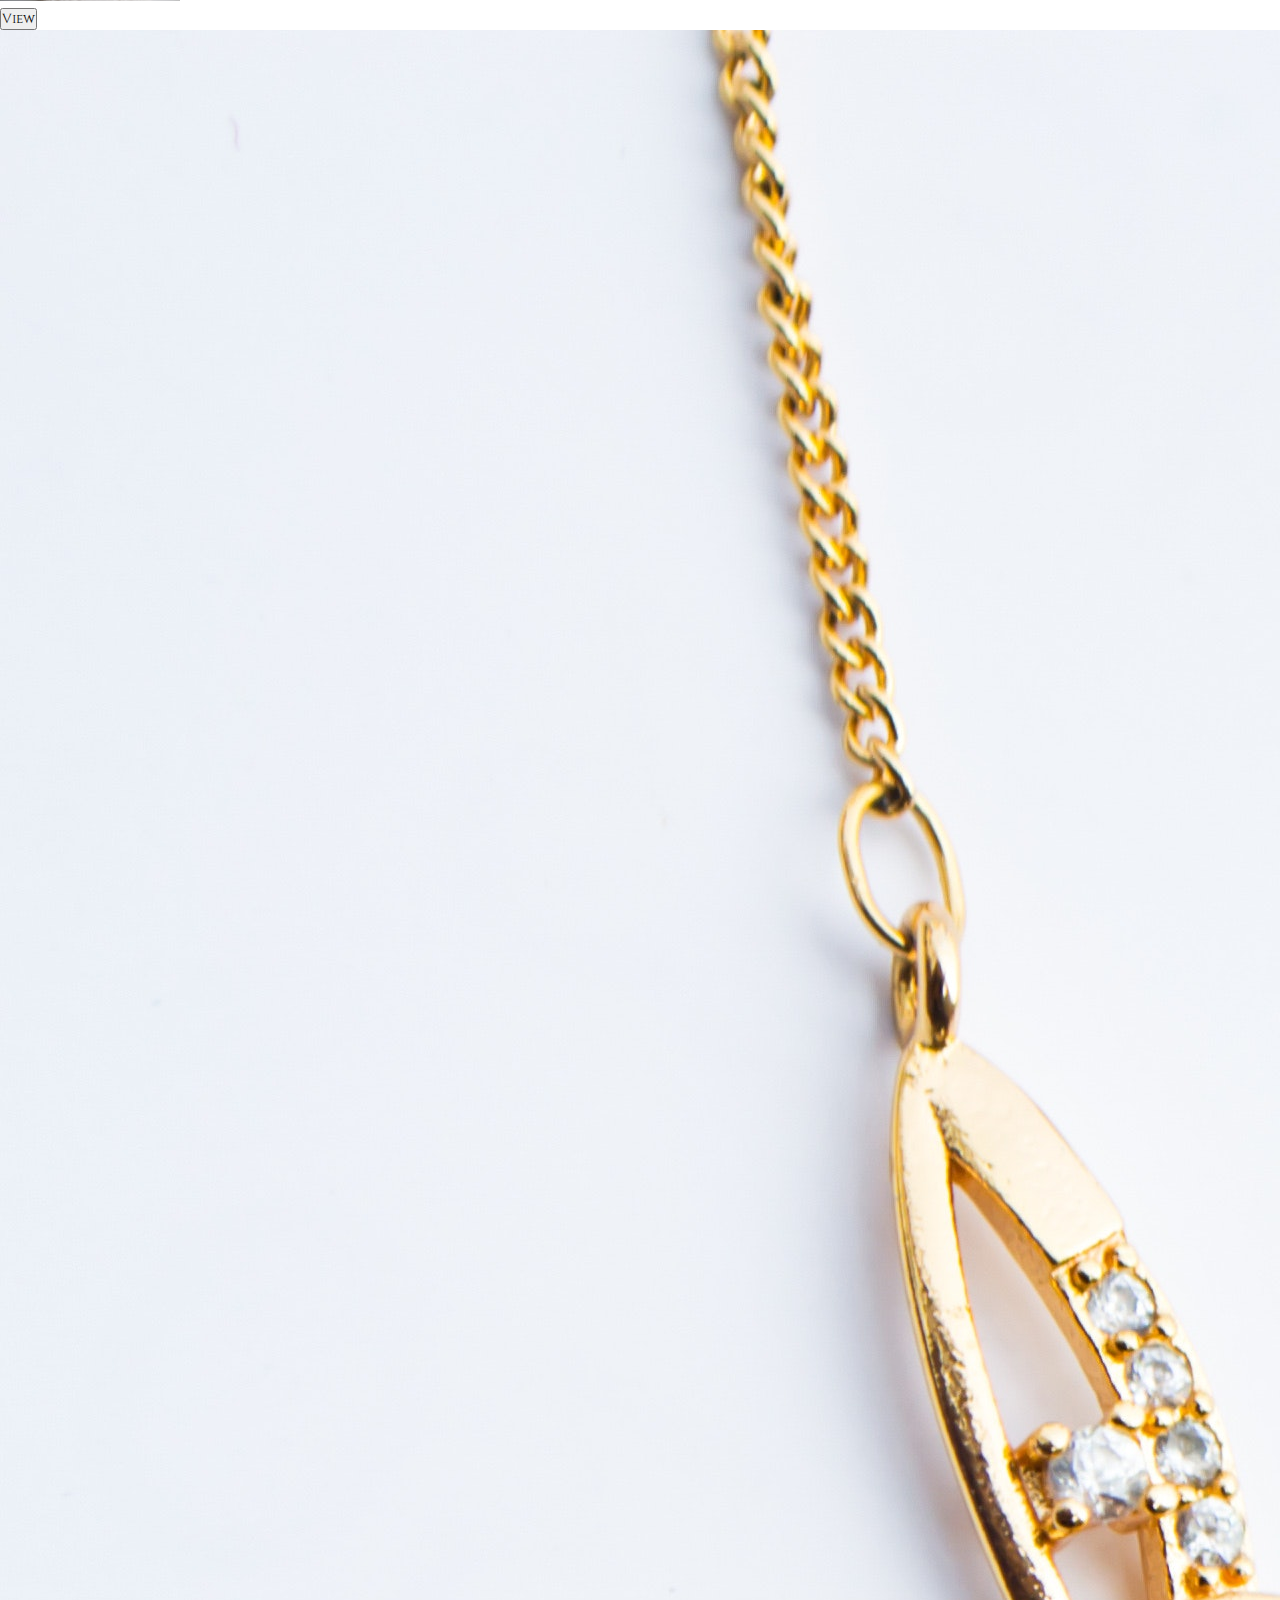
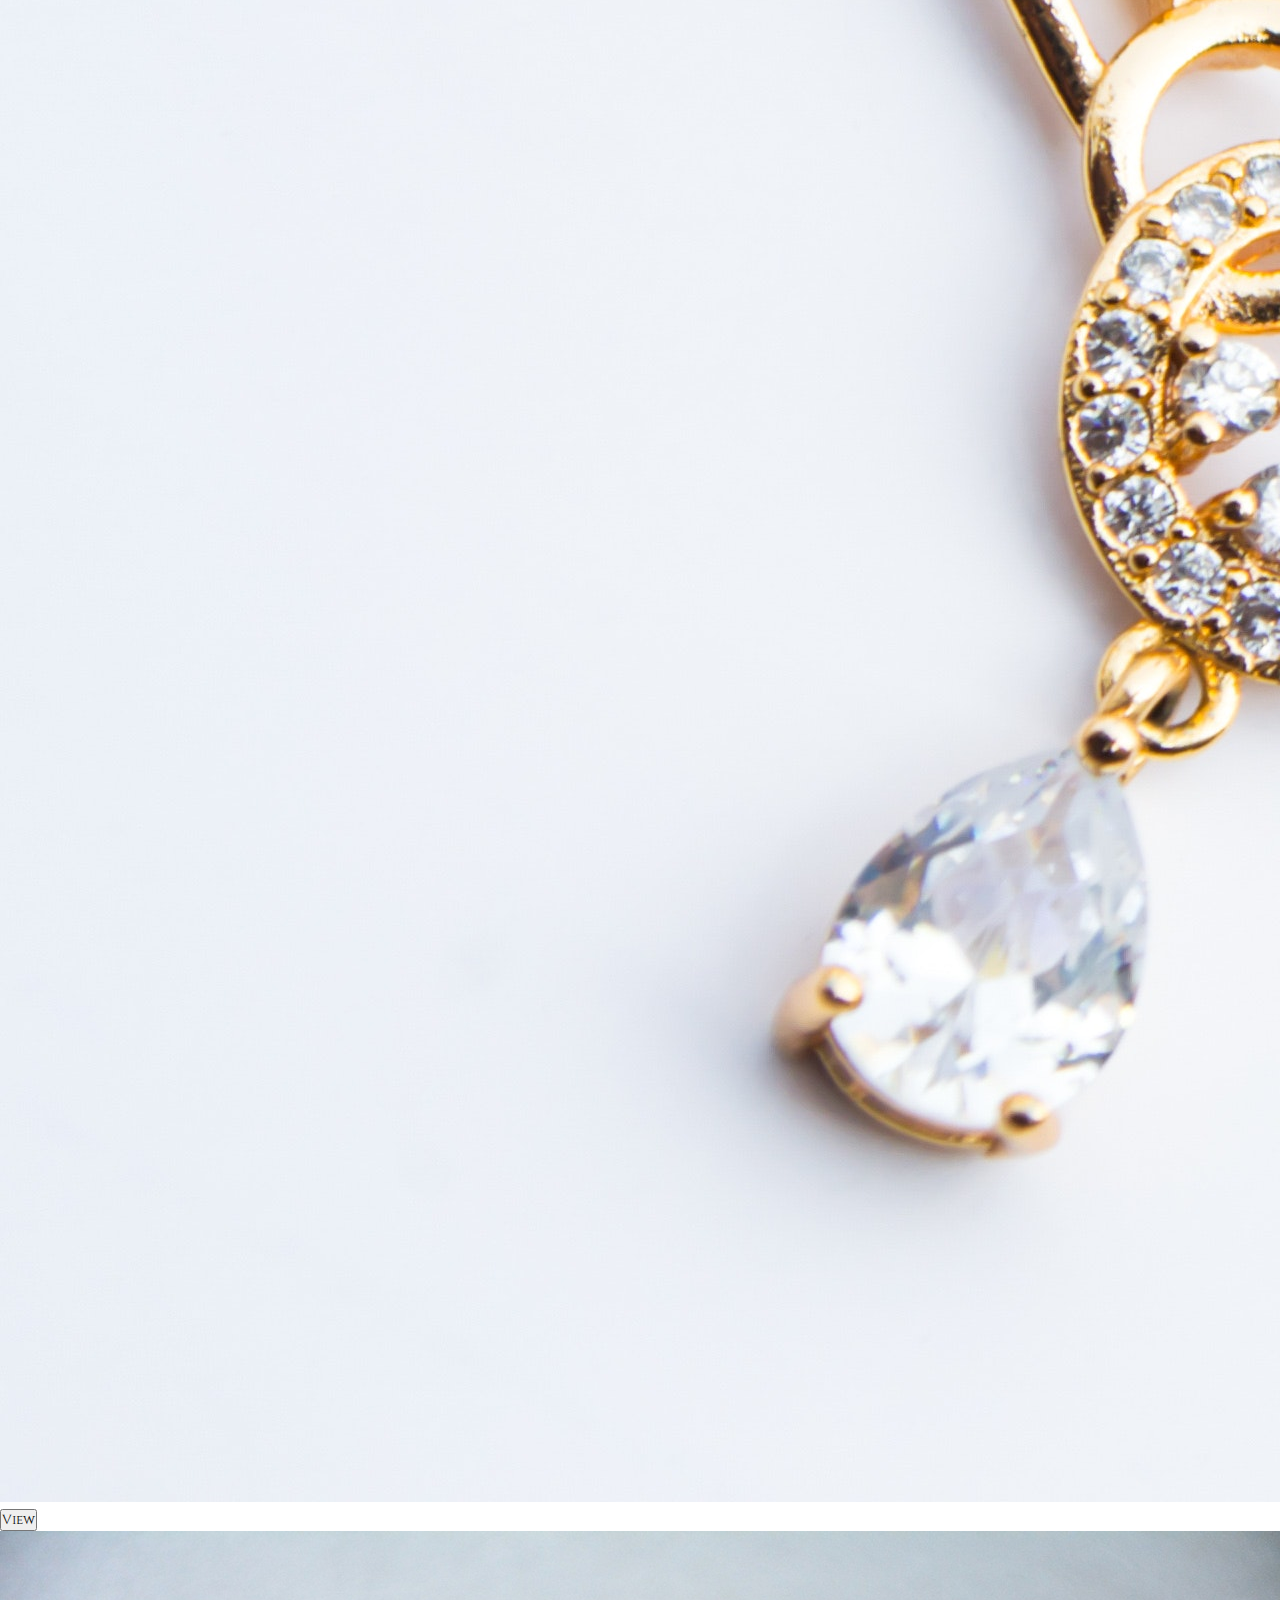
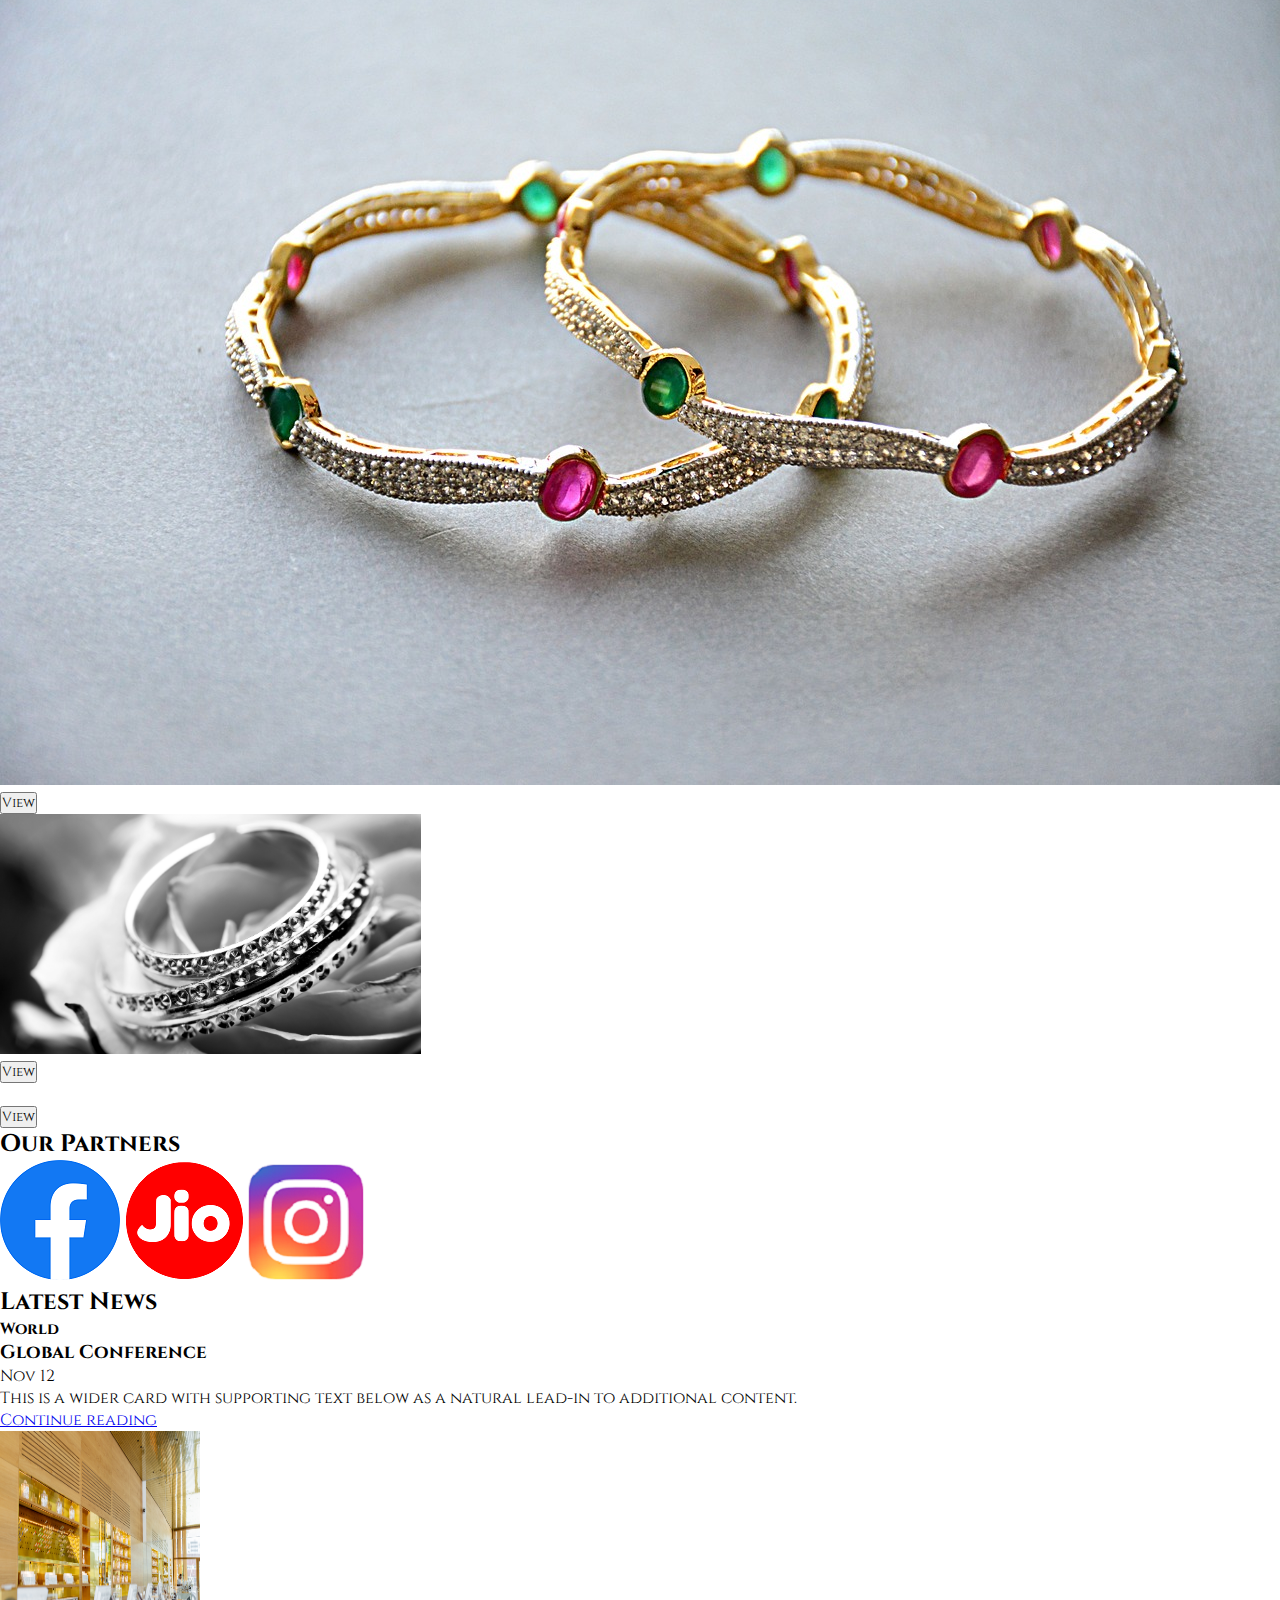
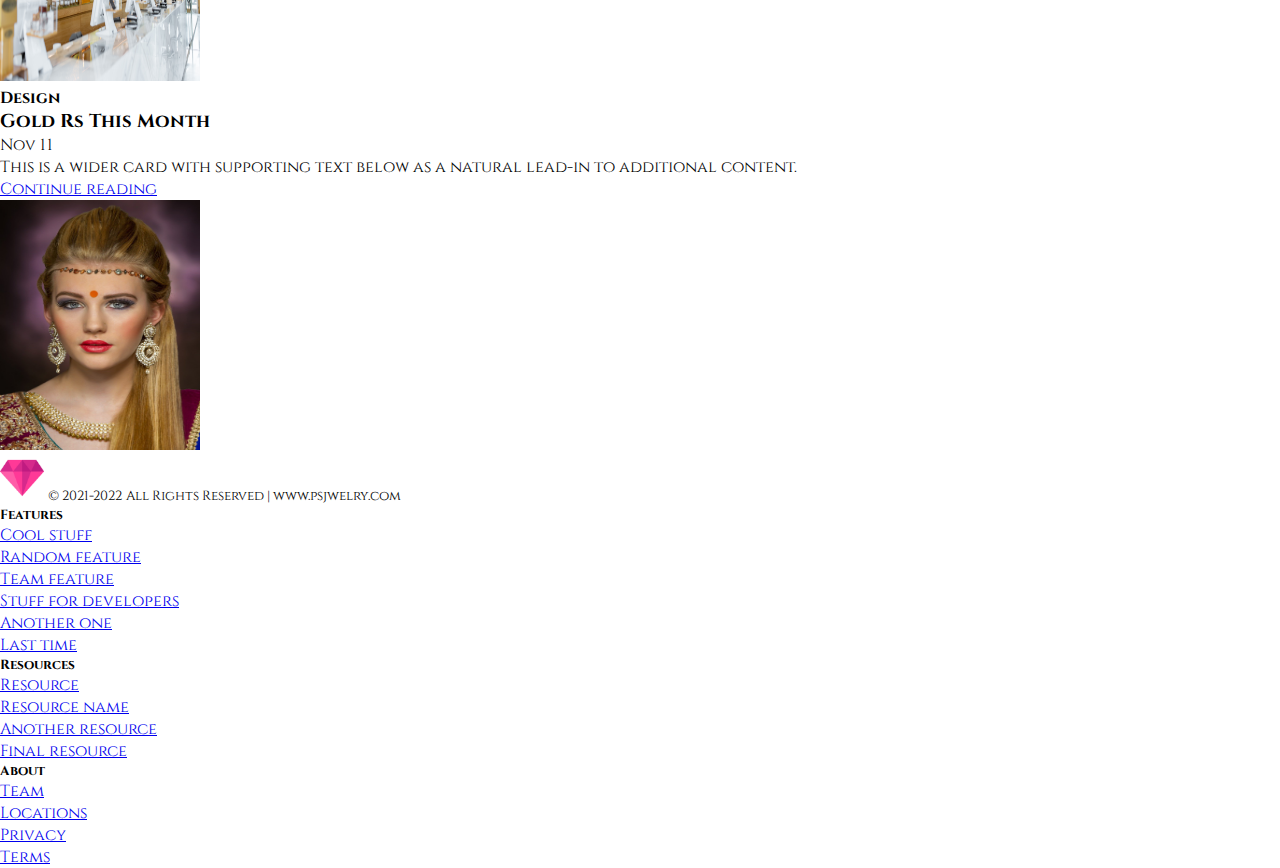
==== commit 209a3505: "Update index.html" ====
--- a/index.html
+++ b/index.html
@@ -108,7 +108,7 @@
         <h2>Rings</h2>
       </div>
       <div class="col-md-4 text-center p-4">
-        <img class="bd-placeholder-img " width="155" height="155" src="img/img3.PNG" alt="">
+        <img class="bd-placeholder-img " width="155" height="155" src="img/img3.png" alt="">
         <h2>Bracelets</h2>
       </div>
       <div class="col-md-4 text-center p-4">
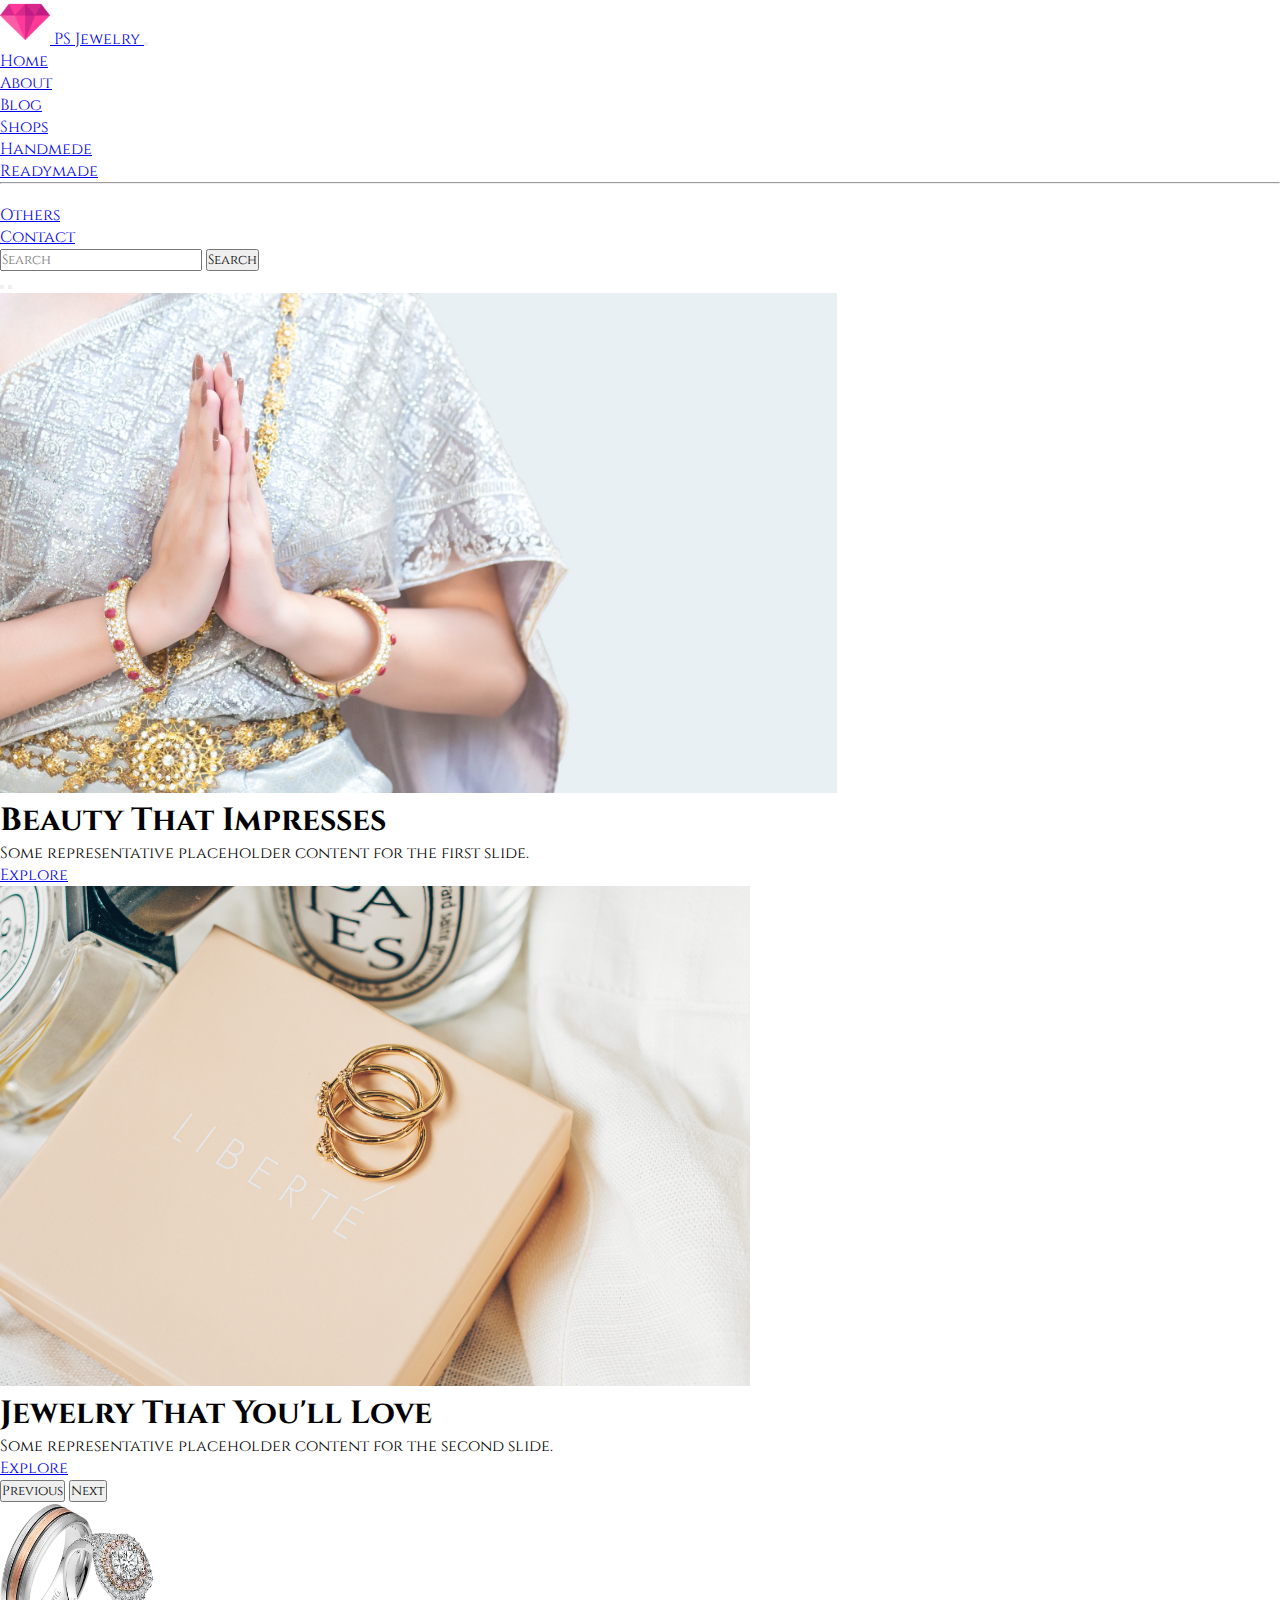
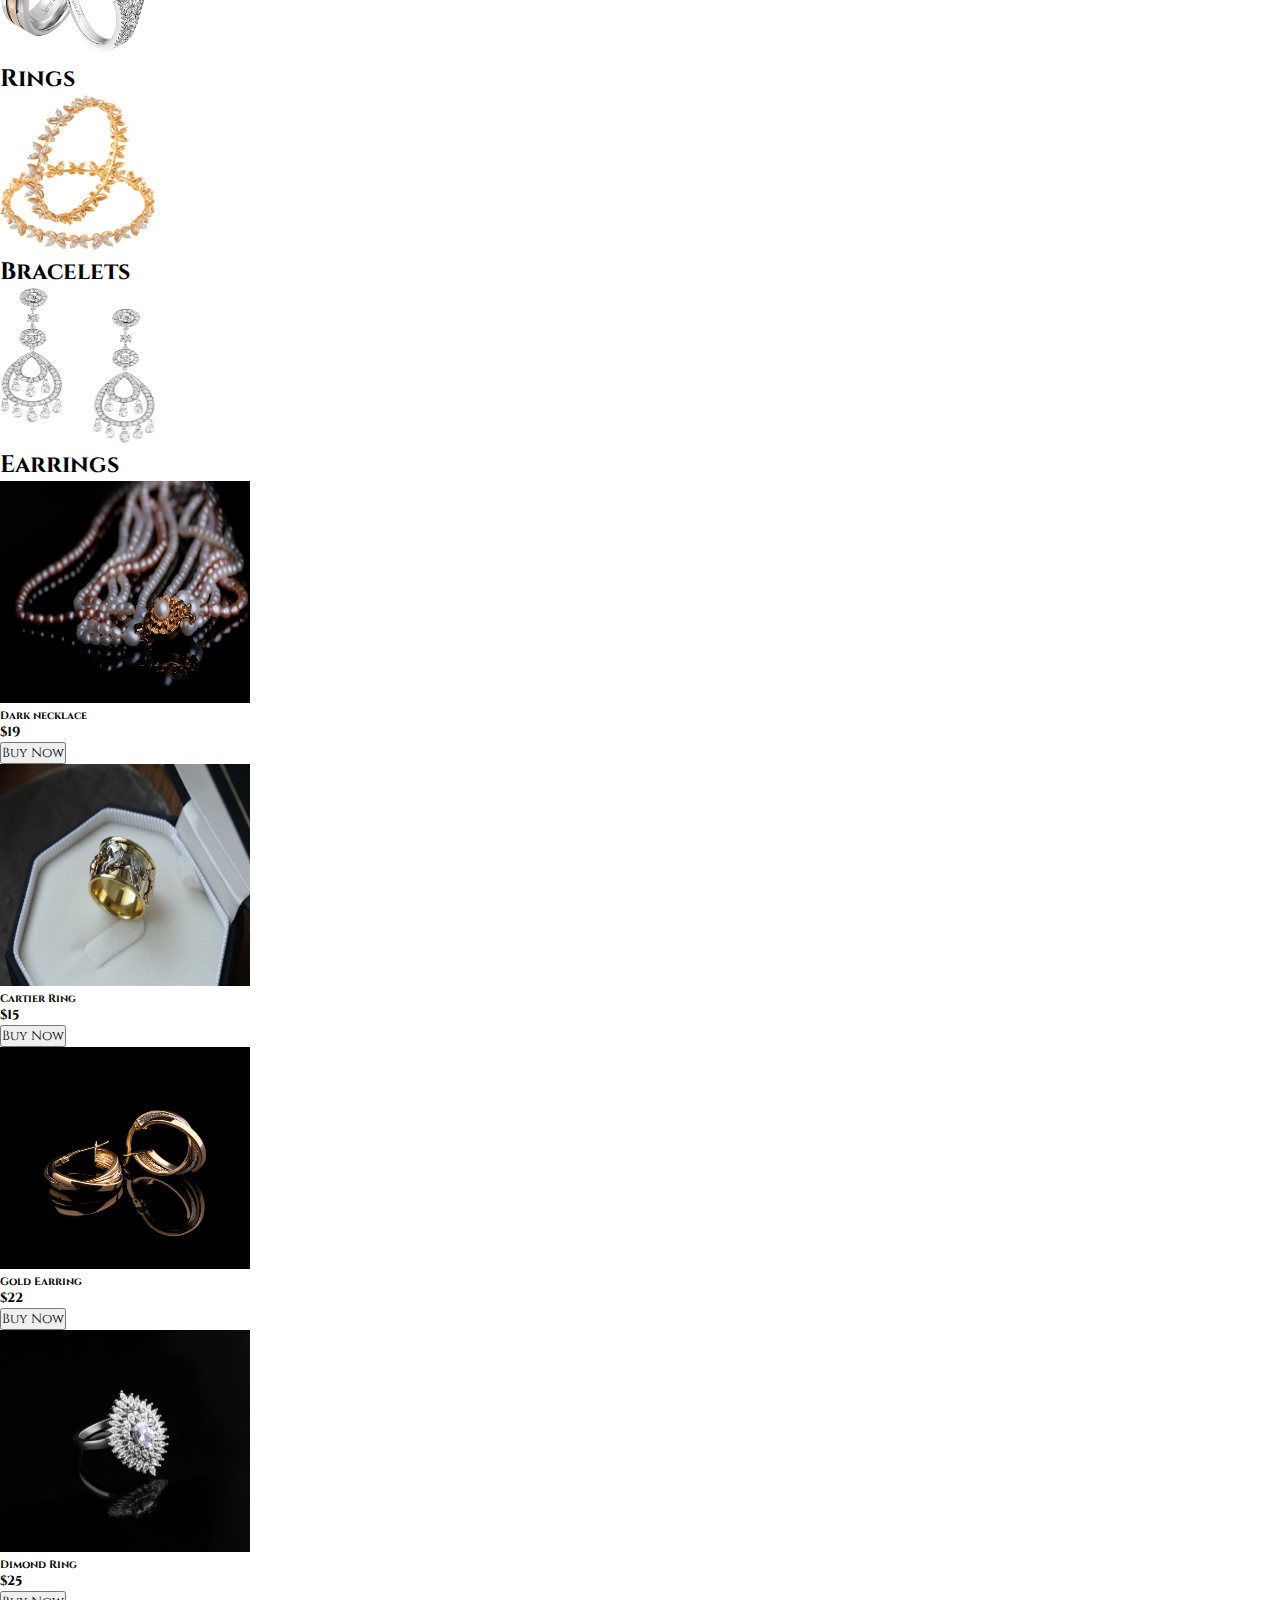
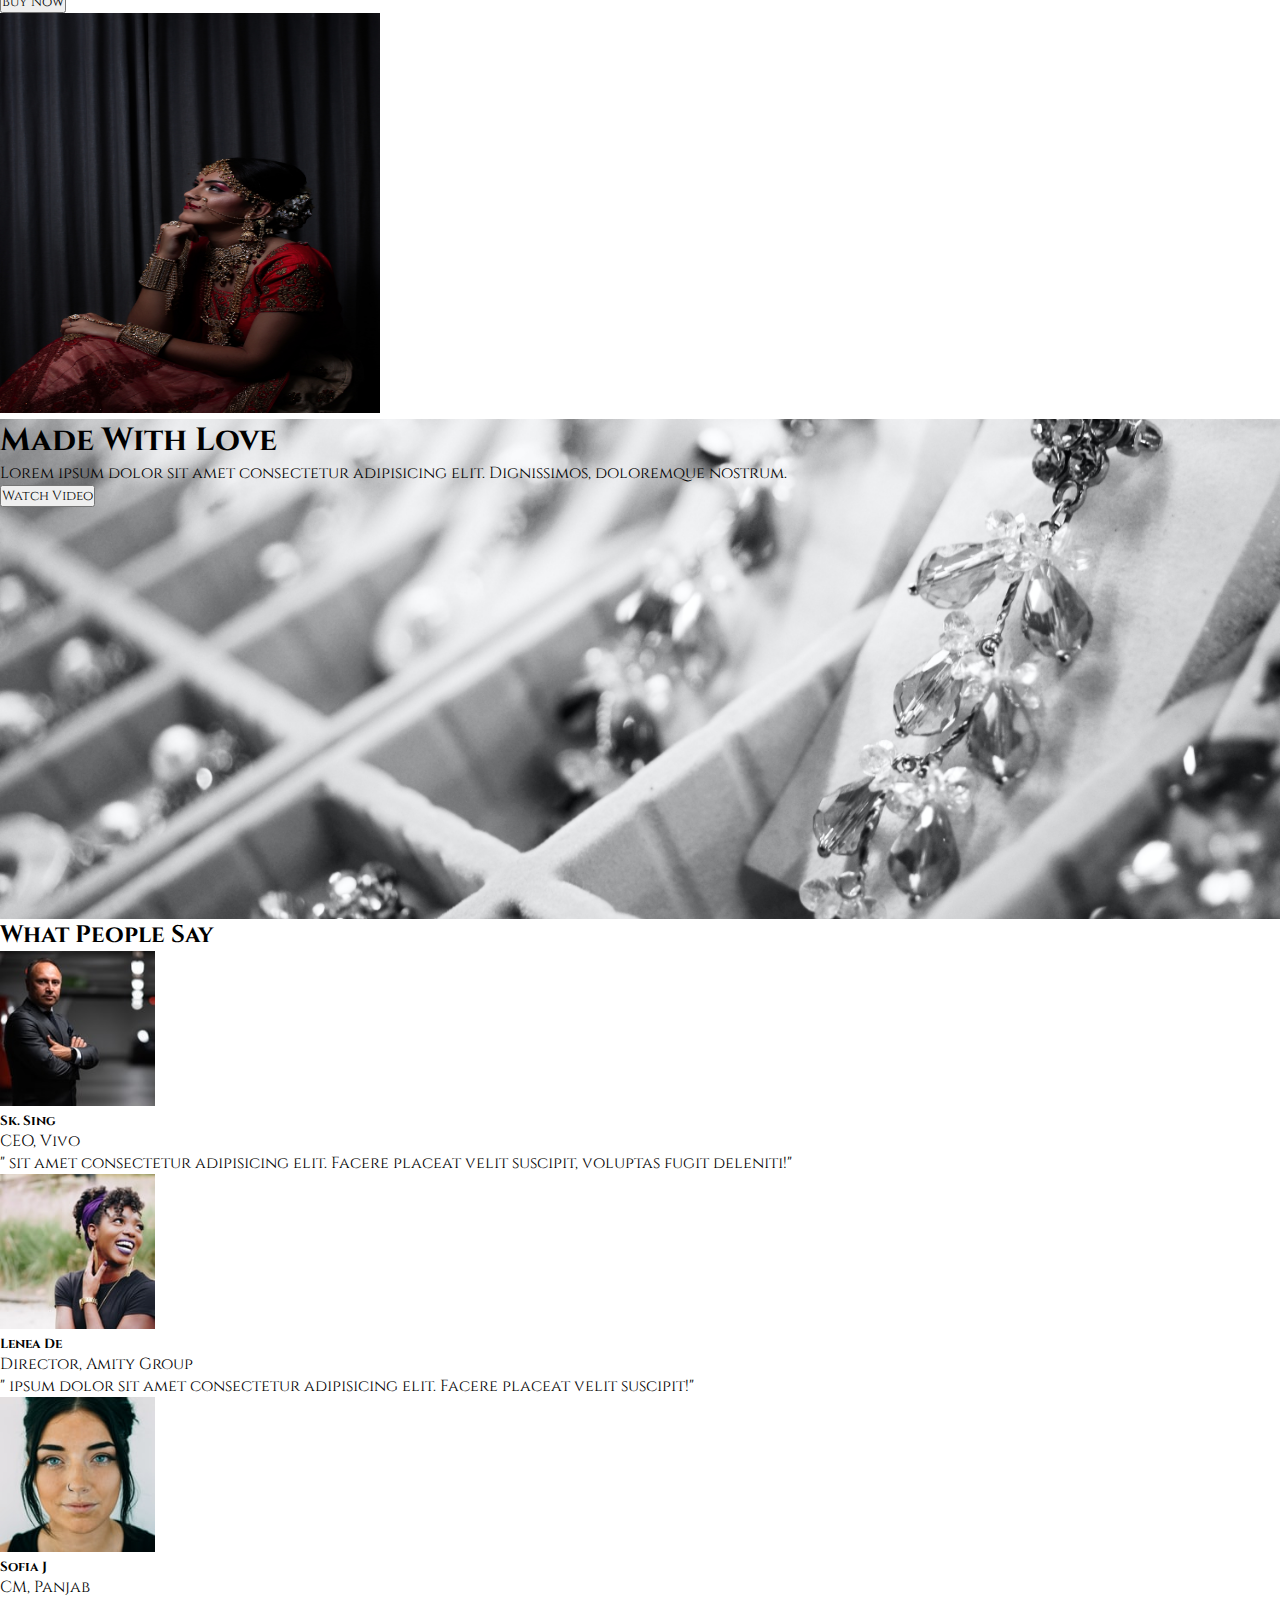
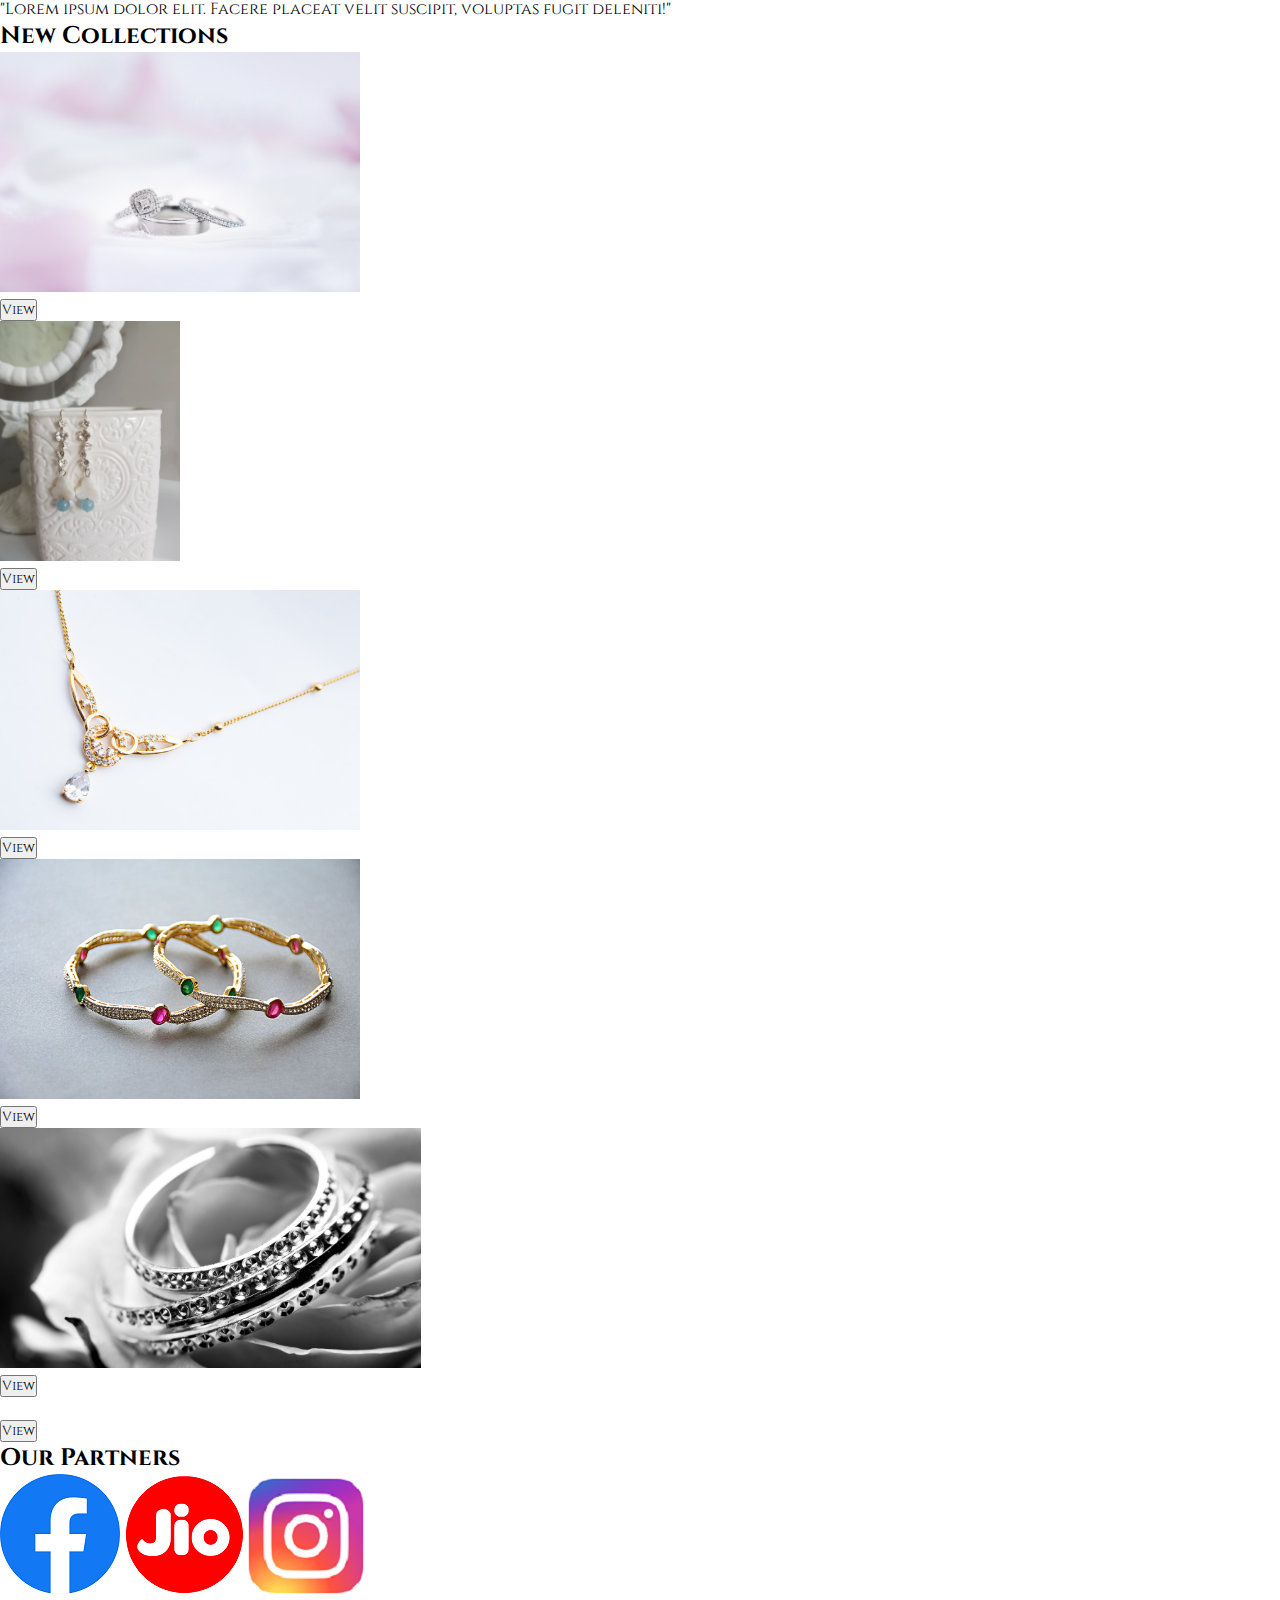
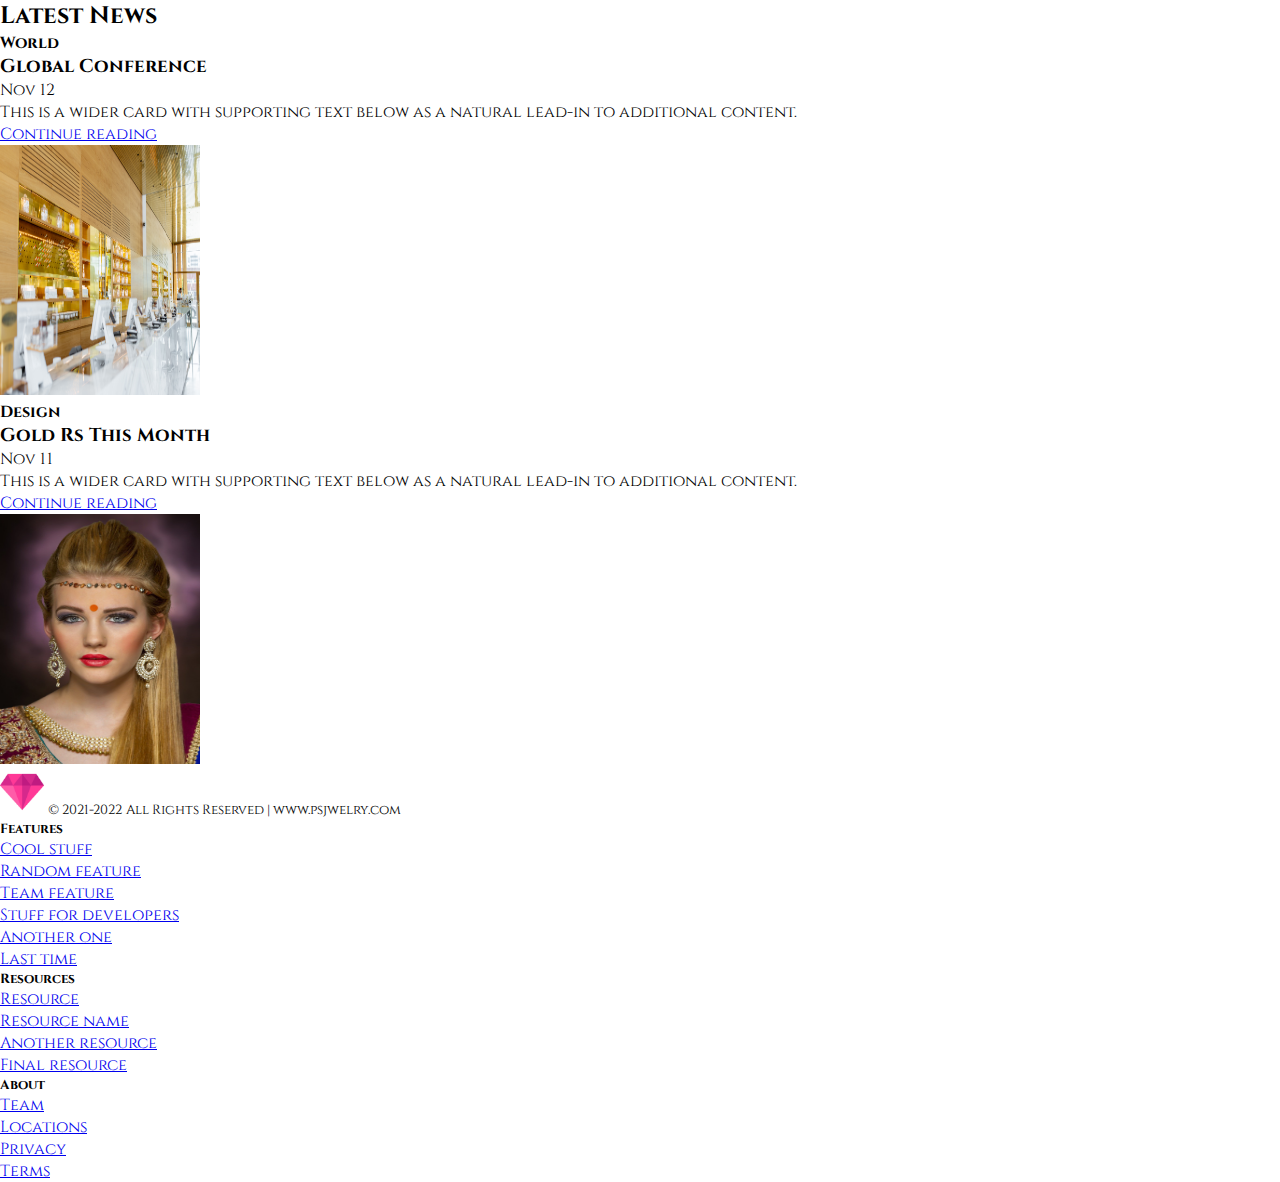
==== commit d4aacbbb: "Update index.html" ====
--- a/index.html
+++ b/index.html
@@ -33,10 +33,10 @@
             <a class="nav-link active" aria-current="page" href="#">Home</a>
           </li>
           <li class="nav-item">
-            <a class="nav-link" href="/about.html">About</a>
+            <a class="nav-link" href="/Jewelry-Shop-Website/about.html">About</a>
           </li>
           <li class="nav-item">
-            <a class="nav-link" href="/blog.html">Blog</a>
+            <a class="nav-link" href="/Jewelry-Shop-Website/blog.html">Blog</a>
           </li>
           <li class="nav-item dropdown">
             <a class="nav-link dropdown-toggle" href="#" id="navbarDropdown" role="button" data-bs-toggle="dropdown"
@@ -53,7 +53,7 @@
             </ul>
           </li>
           <li class="nav-item">
-            <a class="nav-link" href="/contact.html">Contact</a>
+            <a class="nav-link" href="/Jewelry-Shop-Website/contact.html">Contact</a>
           </li>
         </ul>
         <form class="d-flex">
@@ -200,12 +200,12 @@
     </div>
   </div>
 
-  <div class="container">
-    <h2 class="display-6 fw-normal text-center my-5">New Collections</h2>
+  <div class="container d-sm-none d-md-block">
+    <h2 class="display-6 fw-normal text-center my-5 d-sm-none d-md-block">New Collections</h2>
     <div class="row row-cols-1 row-cols-sm-2 row-cols-md-3 g-3">
       <div class="col">
         <div class="card shadow-sm">
-          <img src="img/thum2.jpg" alt="">
+          <img src="img/thum2.jpg" alt="" height="240px">
           <div class="card-body">
             <div class="d-flex justify-content-center align-items-center">
               <div class="btn">
@@ -229,21 +229,21 @@
       </div>
       <div class="col">
         <div class="card shadow-sm">
-          <img src="img/thum4.jpg" alt="">
-
-          <div class="card-body">
-            <div class="d-flex justify-content-center align-items-center">
-              <div class="btn">
-                <button type="button" class="btn btn-sm btn-outline-danger">View</button>
-              </div>
-            </div>
-          </div>
-        </div>
-      </div>
-
-      <div class="col">
-        <div class="card shadow-sm">
-          <img src="img/thum1.jpg" alt="">
+          <img src="img/thum4.jpg" alt="" height="240px">
+
+          <div class="card-body">
+            <div class="d-flex justify-content-center align-items-center">
+              <div class="btn">
+                <button type="button" class="btn btn-sm btn-outline-danger">View</button>
+              </div>
+            </div>
+          </div>
+        </div>
+      </div>
+
+      <div class="col">
+        <div class="card shadow-sm">
+          <img src="img/thum1.jpg" alt="" height="240px">
 
           <div class="card-body">
             <div class="d-flex justify-content-center align-items-center">
@@ -269,7 +269,7 @@
       </div>
       <div class="col">
         <div class="card shadow-sm">
-          <img src="img/thum6.jpg" alt="">
+          <img src="img/thum6.jpg" alt="" height="240px">
           <div class="card-body">
             <div class="d-flex justify-content-center align-items-center">
               <div class="btn">
--- a/style.css
+++ b/style.css
@@ -6,7 +6,7 @@
     padding: 0;
 }
 .bg-image{
-    background: url(/img/bg2.jpg)no-repeat center center/cover;
+    background: url(img/bg2.jpg)no-repeat center center/cover;
     height: 500px;
 
-}+}
